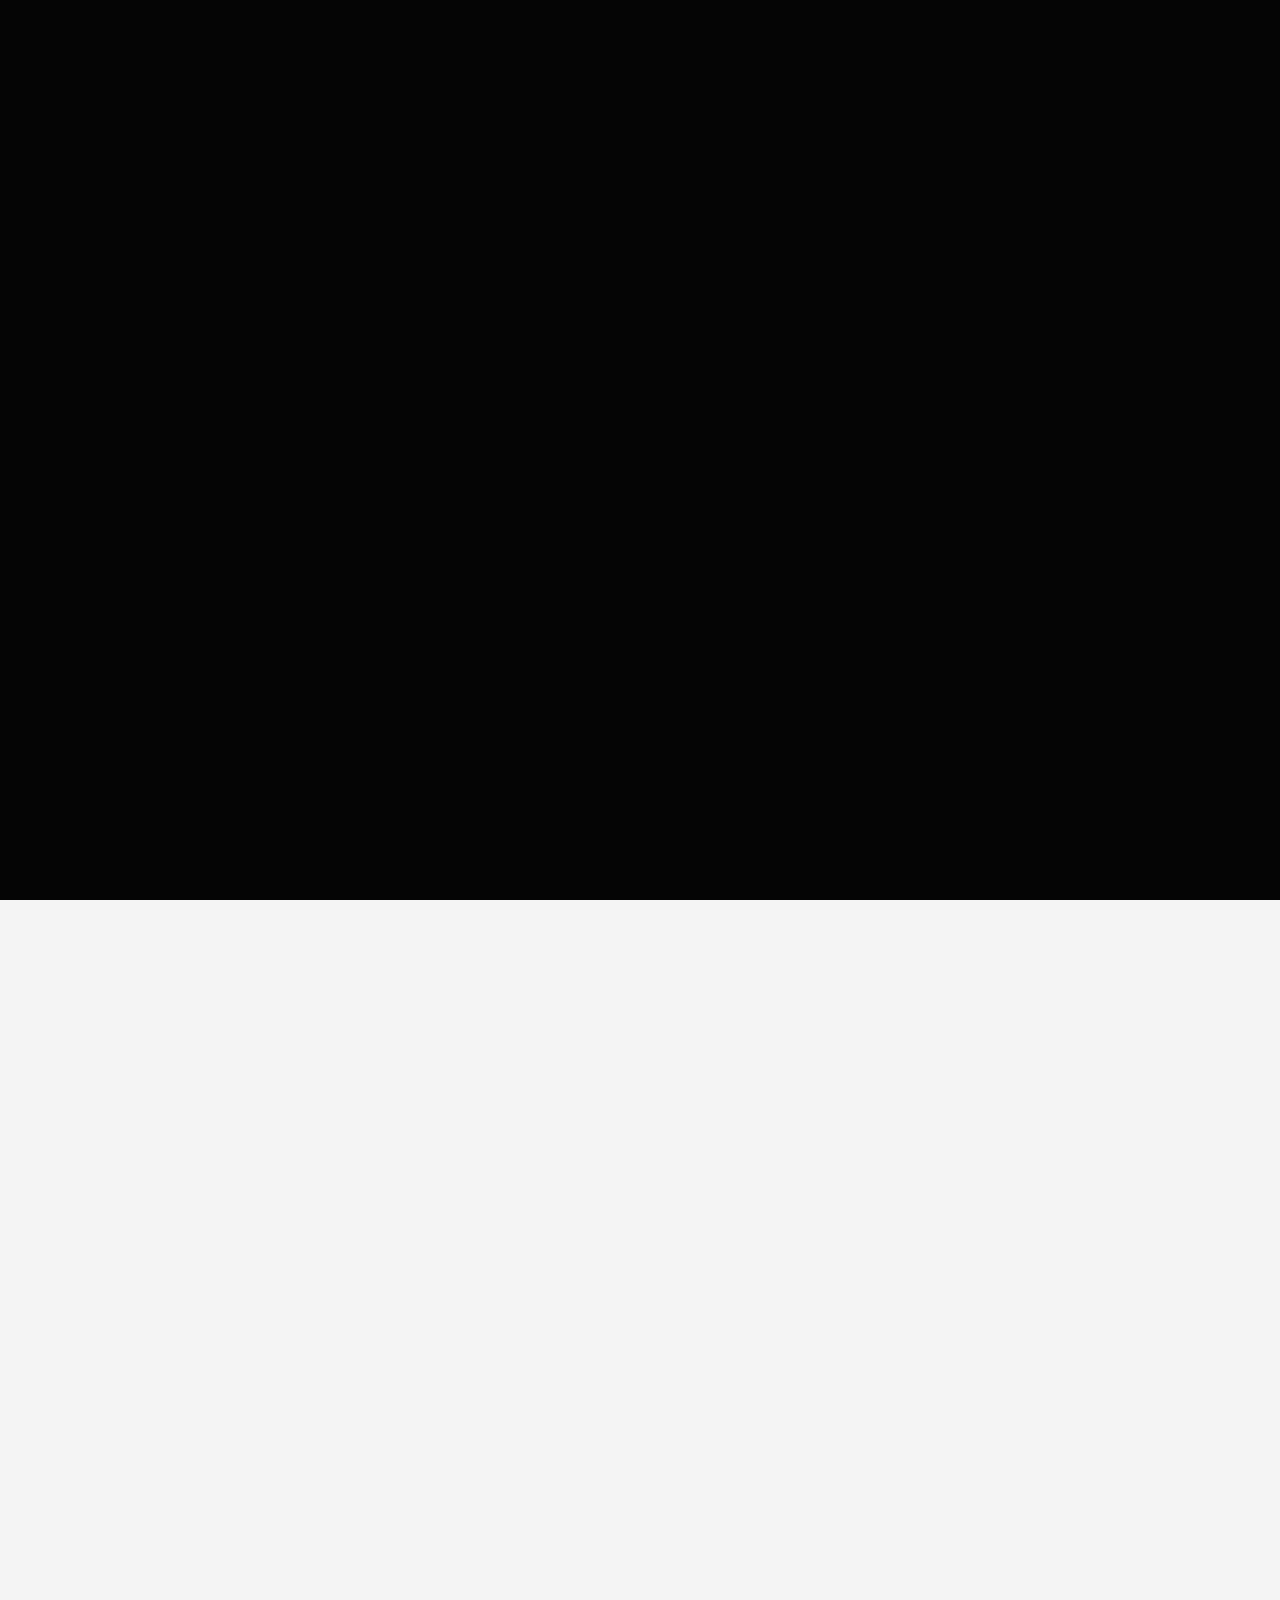
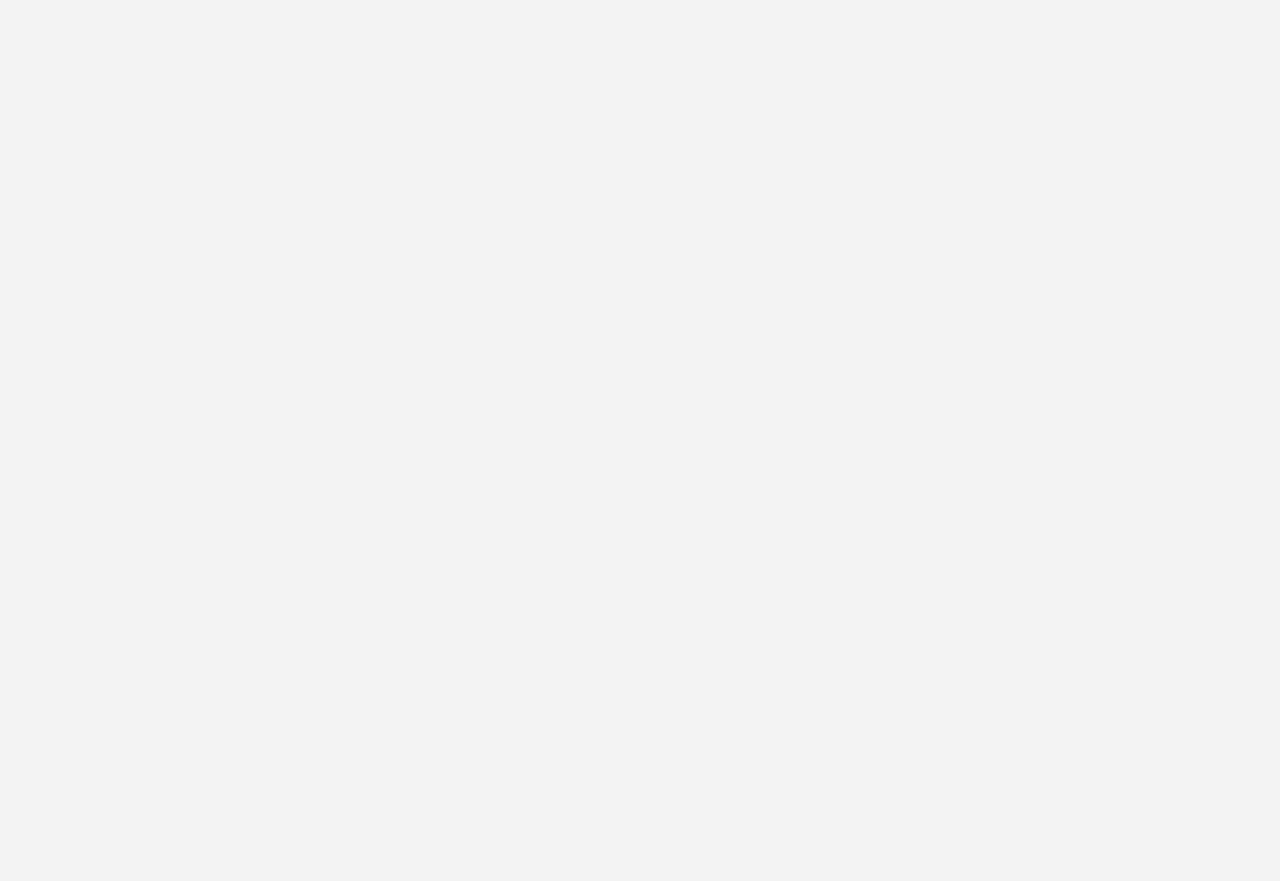
==== myprojects.html @ ae14dffa "- delete isotope and magnific-popup" ====
<!DOCTYPE html>
<html class="no-js" lang="en">
<head>

    <meta charset="utf-8">
    <title>Soin Roman - My Projects</title>
    <meta name="viewport" content="width=device-width, initial-scale=1, maximum-scale=1">

    <meta name="twitter:image:src" content="https://soinroma.github.io/portfolio/images/banner.png">
    <meta name="twitter:card" content="summary_large_image"/>
    <meta name="twitter:site" content="Soin Roman">
    <meta name="twitter:title" content="Portfolio">
    <meta name="twitter:description" content="Разрабатываю сайты для малого и среднего бизнеса.">

    <meta property="og:type" content="website"/>
    <meta property="og:url" content="https://soinroma.github.io/portfolio/"/>
    <meta property="og:title" content="Portfolio"/>
    <meta property="og:site_name" content="Soin Roman"/>
    <meta property="og:description" content="Разрабатываю сайты для малого и среднего бизнеса."/>
    <meta property="og:image" content="https://soinroma.github.io/portfolio/images/banner.png"/>
    <meta property="og:image:width" content="1200"/>
    <meta property="og:image:height" content="600"/>

    <link rel="shortcut icon" href="images/svg/favicon.svg" type="image/x-icon">
    <link rel="icon" href="images/svg/favicon.svg" type="image/x-icon">

    <link rel="stylesheet" href="plugins/bootstrap/base.css">
    <link rel="stylesheet" href="plugins/bootstrap/vendor.css">
    <link rel="stylesheet" href="plugins/font-awesome/font-awesome.min.css">
    <link rel="stylesheet" href="plugins/icons/icons.css">

    <link rel="stylesheet" href="css/main.css?v=6">

    <script src="plugins/jquery/modernizr.js"></script>

</head>


<body id="top">

<header>
    <a id="header-menu-trigger" href="#">
        <span class="header-menu-text"></span>
        <span class="header-menu-icon"></span>
    </a>

    <nav id="menu-nav-wrap">
        <a href="#" class="close-button" title="Закрыть"><span></span></a>
        <img class="logo-burger" src="images/svg/favicon.svg" width="30" height="30" alt="logo">
        <ul class="nav-list">
            <li class="current"><a href="index.html" title="">На главную</a></li>
        </ul>
        <ul class="header-social-list">
            <li>
                <a target="_blank" href="https://www.facebook.com/soinroman/"><i class="fa fa-facebook-square"></i></a>
            </li>
            <li>
                <a target="_blank" href="https://www.linkedin.com/in/soinroman/"><i class="fa fa-linkedin"></i></a>
            </li>
            <li>
                <a target="_blank" href="https://vk.com/soin_roman"><i class="fa fa-vk"></i></a>
            </li>
            <li>
                <a target="_blank" href="https://t.me/soin_roman">
                    <svg xmlns="http://www.w3.org/2000/svg" width="18" height="18" fill="currentColor"
                         class="bi bi-telegram" viewBox="0 0 16 16">
                        <path d="M16 8A8 8 0 1 1 0 8a8 8 0 0 1 16 0zM8.287 5.906c-.778.324-2.334.994-4.666 2.01-.378.15-.577.298-.595.442-.03.243.275.339.69.47l.175.055c.408.133.958.288 1.243.294.26.006.549-.1.868-.32 2.179-1.471 3.304-2.214 3.374-2.23.05-.012.12-.026.166.016.047.041.042.12.037.141-.03.129-1.227 1.241-1.846 1.817-.193.18-.33.307-.358.336a8.154 8.154 0 0 1-.188.186c-.38.366-.664.64.015 1.088.327.216.589.393.85.571.284.194.568.387.936.629.093.06.183.125.27.187.331.236.63.448.997.414.214-.02.435-.22.547-.82.265-1.417.786-4.486.906-5.751a1.426 1.426 0 0 0-.013-.315.337.337 0 0 0-.114-.217.526.526 0 0 0-.31-.093c-.3.005-.763.166-2.984 1.09z"/>
                    </svg>
                </a>
            </li>
            <li>
                <a target="_blank" href="https://www.instagram.com/soin_roman/"><i class="fa fa-instagram"></i></a>
            </li>
            <li>
                <a target="_blank" href="https://github.com/SoinRoma"><i class="fa fa-github"></i></a>
            </li>
        </ul>
    </nav>

</header>

<section id="portfolio3">

    <div class="row narrow section-intro with-bottom-sep">
        <div class="col-twelve myProjectsHead">
            <h1 class="animate-this">Мои проекты</h1>
            <p class="lead animate-this">
                В свободное время разрабатываю авторские проекты.
            </p>
        </div>
    </div>

    <div class="row portfolio-content">
        <div class="col-twelve">
            <div id="folio-wrap-2" class="bricks-wrapper">

                <div class="brick folio-item">
                    <div class="item-wrap animate-this">
                        <a target="_blank" href="https://soinroma.github.io/car-showroom/" class="overlay pointer">
                            <img src="images/sites/CarShowroom.png" alt="CarShowroom">
                            <div class="item-text">
									<span class="folio-types">
										HTML CSS JS
									</span>
                                <h3 class="folio-title">Промосайт для автосалона!</h3>
                            </div>
                        </a>
                    </div>
                </div>

                <div class="brick folio-item">
                    <div class="item-wrap animate-this">
                        <a target="_blank" href="https://soinroma.github.io/steam-shop/index.html"
                           class="overlay pointer">
                            <img src="images/sites/SteamShop.png" alt="SteamShop">
                            <div class="item-text">
									<span class="folio-types">
										HTML CSS JS
									</span>
                                <h3 class="folio-title">SteamShop - покупай и играй!</h3>
                            </div>
                        </a>
                    </div>
                </div>

                <div class="brick folio-item">
                    <div class="item-wrap animate-this">
                        <a target="_blank" href="https://soinroma.github.io/flowers-shop/" class="overlay pointer">
                            <img src="images/sites/Flowers.png" alt="Flowers">
                            <div class="item-text">
									<span class="folio-types">
										HTML CSS JS
									</span>
                                <h3 class="folio-title">Flowers.uz - интернет магазин цветов</h3>
                            </div>
                        </a>
                    </div>
                </div>

                <div class="brick folio-item">
                    <div class="item-wrap animate-this">
                        <a target="_blank" href="https://soinroma.github.io/greenwich-apartments/"
                           class="overlay pointer">
                            <img src="images/sites/Greenwich.png" alt="Greenwich">
                            <div class="item-text">
									<span class="folio-types">
										HTML CSS JS
									</span>
                                <h3 class="folio-title">Квартира мечты!</h3>
                            </div>
                        </a>
                    </div>
                </div>

                <div class="brick folio-item">
                    <div class="item-wrap animate-this">
                        <a target="_blank" href="https://soinroma.github.io/landings-constructor/"
                           class="overlay pointer">
                            <img src="images/sites/Constructor.png" alt="Constructor">
                            <div class="item-text">
									<span class="folio-types">
										HTML CSS JS
									</span>
                                <h3 class="folio-title">Конструктор для одностраничных сайтов</h3>
                            </div>
                        </a>
                    </div>
                </div>

                <div class="brick folio-item">
                    <div class="item-wrap animate-this">
                        <a target="_blank" href="https://soinroma.github.io/delivery-food/" class="overlay pointer">
                            <img src="images/sites/DeliveryFood.png" alt="DeliveryFood">
                            <div class="item-text">
									<span class="folio-types">
										HTML CSS JS
									</span>
                                <h3 class="folio-title">Сайт для доставки еды!</h3>
                            </div>
                        </a>
                    </div>
                </div>

                <div class="brick folio-item">
                    <div class="item-wrap animate-this">
                        <a target="_blank" href="https://soinroma.github.io/urban-shop/" class="overlay pointer">
                            <img src="images/sites/UrbanShop.png" alt="UrbanShop">
                            <div class="item-text">
									<span class="folio-types">
										HTML CSS JS
									</span>
                                <h3 class="folio-title">Купи себе лучшую одежду!</h3>
                            </div>
                        </a>
                    </div>
                </div>

                <div class="brick folio-item">
                    <div class="item-wrap animate-this">
                        <a target="_blank" href="https://soinroma.github.io/ikea-shop/" class="overlay pointer">
                            <img src="images/sites/IKEA.png" alt="IKEA">
                            <div class="item-text">
									<span class="folio-types">
										HTML CSS JS
									</span>
                                <h3 class="folio-title">Сайт для магазина IKEA!</h3>
                            </div>
                        </a>
                    </div>
                </div>

                <div class="brick folio-item">
                    <div class="item-wrap animate-this">
                        <a target="_blank" href="https://soinroma.github.io/car-game/" class="overlay pointer">
                            <img src="images/sites/CarGame.png" alt="CarGame">
                            <div class="item-text">
									<span class="folio-types">
										HTML CSS JS
									</span>
                                <h3 class="folio-title">Браузенрная гоночная игра.</h3>
                            </div>
                        </a>
                    </div>
                </div>

                <div class="brick folio-item">
                    <div class="item-wrap animate-this">
                        <a target="_blank" href="https://soinroma.github.io/playstation5/" class="overlay pointer">
                            <img src="images/sites/PS5.png" alt="PS5">
                            <div class="item-text">
									<span class="folio-types">
										HTML CSS JS
									</span>
                                <h3 class="folio-title">Промосайт для PS5</h3>
                            </div>
                        </a>
                    </div>
                </div>

                <div class="brick folio-item">
                    <div class="item-wrap animate-this">
                        <a target="_blank" href="https://github.com/SoinRoma/Blog" class="overlay pointer">
                            <img src="images/sites/Blog.png" alt="Blog">
                            <div class="item-text">
									<span class="folio-types">
										HTML CSS PHP LARAVEL
									</span>
                                <h3 class="folio-title">Блог для постов!</h3>
                            </div>
                        </a>
                    </div>
                </div>

                <div class="brick folio-item">
                    <div class="item-wrap animate-this">
                        <a target="_blank" href="https://soinroma.github.io/spacex/" class="overlay pointer">
                            <img src="images/sites/SpaceX.png" alt="SpaceX">
                            <div class="item-text">
									<span class="folio-types">
										HTML CSS JS
									</span>
                                <h3 class="folio-title">Промосайт для SpaceX</h3>
                            </div>
                        </a>
                    </div>
                </div>

                <div class="brick folio-item">
                    <div class="item-wrap animate-this">
                        <a target="_blank" href="https://soinroma.github.io/coffee-shop/"
                           class="overlay pointer">
                            <img src="images/sites/FabricOfCoffee.png" alt="FabricOfCoffee">
                            <div class="item-text">
									<span class="folio-types">
										HTML CSS JS PHP
									</span>
                                <h3 class="folio-title">Закажи лучший кофе!</h3>
                            </div>
                        </a>
                    </div>
                </div>

                <div class="brick folio-item">
                    <div class="item-wrap animate-this">
                        <a target="_blank" href="https://soinroma.github.io/apartments-shop/" class="overlay pointer">
                            <img src="images/sites/Building.png" alt="Building">
                            <div class="item-text">
									<span class="folio-types">
										HTML CSS JS
									</span>
                                <h3 class="folio-title">Купи квартиру в Tashkent City!</h3>
                            </div>
                        </a>
                    </div>
                </div>

            </div>
        </div>
    </div>

</section>

<div id="preloader">
    <div id="loader"></div>
</div>

<script src="plugins/jquery/jquery.min.js"></script>
<script src="plugins/jquery/plugins.js"></script>
<script src="js/simple-skillbar.js"></script>
<script src="js/main.js"></script>

</body>

</html>
---- plugins/bootstrap/base.css ----
html{font-family:sans-serif;-ms-text-size-adjust:100%;-webkit-text-size-adjust:100%}body{margin:0}article,aside,details,figcaption,figure,footer,header,hgroup,main,menu,nav,section,summary{display:block}audio,canvas,progress,video{display:inline-block;vertical-align:baseline}audio:not([controls]){display:none;height:0}[hidden],template{display:none}a{background:0 0}a:active,a:hover{outline:0}abbr[title]{border-bottom:1px dotted}b,strong{font-weight:700}dfn{font-style:italic}h1{font-size:2em;margin:.67em 0}mark{background:#ff0;color:#000}small{font-size:80%}sub,sup{font-size:75%;line-height:0;position:relative;vertical-align:baseline}sup{top:-.5em}sub{bottom:-.25em}img{border:0}svg:not(:root){overflow:hidden}figure{margin:1em 40px}hr{-moz-box-sizing:content-box;box-sizing:content-box;height:0}pre{overflow:auto}code,kbd,pre,samp{font-family:monospace,monospace;font-size:1em}button,input,optgroup,select,textarea{color:inherit;font:inherit;margin:0}button{overflow:visible}button,select{text-transform:none}button,html input[type=button],input[type=reset],input[type=submit]{-webkit-appearance:button;cursor:pointer}button[disabled],html input[disabled]{cursor:default}button::-moz-focus-inner,input::-moz-focus-inner{border:0;padding:0}input{line-height:normal}input[type=checkbox],input[type=radio]{box-sizing:border-box;padding:0}input[type=number]::-webkit-inner-spin-button,input[type=number]::-webkit-outer-spin-button{height:auto}input[type=search]{-webkit-appearance:textfield;-moz-box-sizing:content-box;-webkit-box-sizing:content-box;box-sizing:content-box}input[type=search]::-webkit-search-cancel-button,input[type=search]::-webkit-search-decoration{-webkit-appearance:none}fieldset{border:1px solid silver;margin:0 2px;padding:.35em .625em .75em}legend{border:0;padding:0}textarea{overflow:auto}optgroup{font-weight:700}table{border-collapse:collapse;border-spacing:0}td,th{padding:0}html{font-size:62.5%;box-sizing:border-box}*,::after,::before{box-sizing:inherit}body{font-weight:400;line-height:1;text-rendering:optimizeLegibility;word-wrap:break-word;-webkit-overflow-scrolling:touch;-webkit-text-size-adjust:none}body,button,input{-moz-osx-font-smoothing:grayscale;-webkit-font-smoothing:antialiased}img,video{max-width:100%;height:auto}blockquote,dd,div,dl,dt,form,h1,h2,h3,h4,h5,h6,li,ol,p,pre,td,th,ul{margin:0;padding:0}h1,h2,h3,h4,h5,h6{-webkit-font-variant-ligatures:common-ligatures;font-variant-ligatures:common-ligatures;text-rendering:optimizeLegibility}em,i{font-style:italic;line-height:inherit}b,strong{font-weight:700;line-height:inherit}small{font-size:60%;line-height:inherit}ol,ul{list-style:none}li{display:block}a{text-decoration:none;line-height:inherit}a img{border:none}fieldset{margin:0;padding:0}input[type=email],input[type=number],input[type=password],input[type=search],input[type=tel],input[type=text],input[type=url],textarea{-webkit-appearance:none;-moz-appearance:none;appearance:none}.row{width:94%;max-width:1170px;margin:0 auto}.row:after,.row:before{content:"";display:table}.row:after{clear:both}.row .row{width:auto;max-width:none;margin-left:-20px;margin-right:-20px}.bgrid,[class*=col-]{float:left}[class*=col-]+[class*=col-].end{float:right}[class*=col-]{padding:0 20px}.col-one{width:8.33333%}.col-1-6,.col-two{width:16.66667%}.col-1-4,.col-three{width:25%}.col-1-3,.col-four{width:33.33333%}.col-five{width:41.66667%}.col-1-2,.col-six{width:50%}.col-seven{width:58.33333%}.col-2-3,.col-eight{width:66.66667%}.col-3-4,.col-nine{width:75%}.col-5-6,.col-ten{width:83.33333%}.col-eleven{width:91.66667%}.col-full,.col-twelve{width:100%}@media screen and (max-width:1024px){.row .row{margin-left:-18px;margin-right:-18px}[class*=col-]{padding:0 18px}}@media screen and (max-width:768px){.row{width:auto;padding-left:30px;padding-right:30px}.row .row{padding-left:0;padding-right:0;margin-left:-15px;margin-right:-15px}[class*=col-]{padding:0 15px}.tab-1-4{width:25%}.tab-1-3{width:33.33333%}.tab-1-2{width:50%}.tab-2-3{width:66.66667%}.tab-3-4{width:75%}.tab-full{width:100%}}@media screen and (max-width:600px){.row{padding-left:25px;padding-right:25px}.row .row{margin-left:-10px;margin-right:-10px}[class*=col-]{padding:0 10px}.mob-1-4{width:25%}.mob-1-2{width:50%}.mob-3-4{width:75%}.mob-full{width:100%}}@media screen and (max-width:400px){.row .row{padding-left:0;padding-right:0;margin-left:0;margin-right:0}[class*=col-]{width:100%!important;float:none!important;clear:both!important;margin-left:0;margin-right:0;padding:0}[class*=col-]+[class*=col-].end{float:none}}[class*=block-]:after,[class*=block-]:before{content:"";display:table}[class*=block-]:after{clear:both}.block-1-6 .bgrid{width:16.66667%}.block-1-4 .bgrid{width:25%}.block-1-3 .bgrid{width:33.33333%}.block-1-2 .bgrid{width:50%}.block-1-2 .bgrid:nth-child(2n+1),.block-1-3 .bgrid:nth-child(3n+1),.block-1-4 .bgrid:nth-child(4n+1),.block-1-6 .bgrid:nth-child(6n+1){clear:both}@media screen and (max-width:1024px){.block-s-1-6 .bgrid{width:16.66667%}.block-s-1-4 .bgrid{width:25%}.block-s-1-3 .bgrid{width:33.33333%}.block-s-1-2 .bgrid{width:50%}.block-s-full .bgrid{width:100%;clear:both}[class*=block-s-] .bgrid:nth-child(n){clear:none}.block-s-1-2 .bgrid:nth-child(2n+1),.block-s-1-3 .bgrid:nth-child(3n+1),.block-s-1-4 .bgrid:nth-child(4n+1),.block-s-1-6 .bgrid:nth-child(6n+1){clear:both}}@media screen and (max-width:768px){.block-tab-1-6 .bgrid{width:16.66667%}.block-tab-1-4 .bgrid{width:25%}.block-tab-1-3 .bgrid{width:33.33333%}.block-tab-1-2 .bgrid{width:50%}.block-tab-full .bgrid{width:100%;clear:both}[class*=block-tab-] .bgrid:nth-child(n){clear:none}.block-tab-1-2 .bgrid:nth-child(2n+1),.block-tab-1-3 .bgrid:nth-child(3n+1),.block-tab-1-4 .bgrid:nth-child(4n+1),.block-tab-1-6 .bgrid:nth-child(6n+1){clear:both}}@media screen and (max-width:600px){.block-mob-1-6 .bgrid{width:16.66667%}.block-mob-1-4 .bgrid{width:25%}.block-mob-1-3 .bgrid{width:33.33333%}.block-mob-1-2 .bgrid{width:50%}.block-mob-full .bgrid{width:100%;clear:both}[class*=block-mob-] .bgrid:nth-child(n){clear:none}.block-mob-1-2 .bgrid:nth-child(2n+1),.block-mob-1-3 .bgrid:nth-child(3n+1),.block-mob-1-4 .bgrid:nth-child(4n+1),.block-mob-1-6 .bgrid:nth-child(6n+1){clear:both}}@media screen and (max-width:400px){.stack .bgrid{width:100%!important;float:none!important;clear:both!important;margin-left:0;margin-right:0}}.group:after,.group:before{content:"";display:table}.group:after{clear:both}.hide{display:none}.invisible{visibility:hidden}.antialiased{-webkit-font-smoothing:antialiased;-moz-osx-font-smoothing:grayscale}.overflow-hidden{overflow:hidden}.remove-bottom{margin-bottom:0}.half-bottom{margin-bottom:1.5rem!important}.add-bottom{margin-bottom:3rem!important}.no-border{border:none}.full-width{width:100%}.text-center{text-align:center}.text-left{text-align:left}.text-right{text-align:right}.pull-left{float:left}.pull-right{float:right}.align-center{margin-left:auto;margin-right:auto;text-align:center}
---- plugins/bootstrap/vendor.css ----
.animated{-webkit-animation-duration:1s;animation-duration:1s;-webkit-animation-fill-mode:both;animation-fill-mode:both}.animated.infinite{-webkit-animation-iteration-count:infinite;animation-iteration-count:infinite}.animated.hinge{-webkit-animation-duration:2s;animation-duration:2s}.animated.bounceIn,.animated.bounceOut,.animated.flipOutX,.animated.flipOutY{-webkit-animation-duration:.75s;animation-duration:.75s}@-webkit-keyframes bounce{20%,53%,80%,from,to{-webkit-animation-timing-function:cubic-bezier(0.215,0.61,0.355,1);animation-timing-function:cubic-bezier(0.215,0.61,0.355,1);-webkit-transform:translate3d(0,0,0);transform:translate3d(0,0,0)}40%,43%{-webkit-animation-timing-function:cubic-bezier(0.755,0.05,0.855,0.06);animation-timing-function:cubic-bezier(0.755,0.05,0.855,0.06);-webkit-transform:translate3d(0,-30px,0);transform:translate3d(0,-30px,0)}70%{-webkit-animation-timing-function:cubic-bezier(0.755,0.05,0.855,0.06);animation-timing-function:cubic-bezier(0.755,0.05,0.855,0.06);-webkit-transform:translate3d(0,-15px,0);transform:translate3d(0,-15px,0)}90%{-webkit-transform:translate3d(0,-4px,0);transform:translate3d(0,-4px,0)}}@keyframes bounce{20%,53%,80%,from,to{-webkit-animation-timing-function:cubic-bezier(0.215,0.61,0.355,1);animation-timing-function:cubic-bezier(0.215,0.61,0.355,1);-webkit-transform:translate3d(0,0,0);transform:translate3d(0,0,0)}40%,43%{-webkit-animation-timing-function:cubic-bezier(0.755,0.05,0.855,0.06);animation-timing-function:cubic-bezier(0.755,0.05,0.855,0.06);-webkit-transform:translate3d(0,-30px,0);transform:translate3d(0,-30px,0)}70%{-webkit-animation-timing-function:cubic-bezier(0.755,0.05,0.855,0.06);animation-timing-function:cubic-bezier(0.755,0.05,0.855,0.06);-webkit-transform:translate3d(0,-15px,0);transform:translate3d(0,-15px,0)}90%{-webkit-transform:translate3d(0,-4px,0);transform:translate3d(0,-4px,0)}}.bounce{-webkit-animation-name:bounce;animation-name:bounce;-webkit-transform-origin:center bottom;transform-origin:center bottom}@-webkit-keyframes flash{50%,from,to{opacity:1}25%,75%{opacity:0}}@keyframes flash{50%,from,to{opacity:1}25%,75%{opacity:0}}.flash{-webkit-animation-name:flash;animation-name:flash}@-webkit-keyframes pulse{from{-webkit-transform:scale3d(1,1,1);transform:scale3d(1,1,1)}50%{-webkit-transform:scale3d(1.05,1.05,1.05);transform:scale3d(1.05,1.05,1.05)}to{-webkit-transform:scale3d(1,1,1);transform:scale3d(1,1,1)}}@keyframes pulse{from{-webkit-transform:scale3d(1,1,1);transform:scale3d(1,1,1)}50%{-webkit-transform:scale3d(1.05,1.05,1.05);transform:scale3d(1.05,1.05,1.05)}to{-webkit-transform:scale3d(1,1,1);transform:scale3d(1,1,1)}}.pulse{-webkit-animation-name:pulse;animation-name:pulse}@-webkit-keyframes rubberBand{from{-webkit-transform:scale3d(1,1,1);transform:scale3d(1,1,1)}30%{-webkit-transform:scale3d(1.25,0.75,1);transform:scale3d(1.25,0.75,1)}40%{-webkit-transform:scale3d(0.75,1.25,1);transform:scale3d(0.75,1.25,1)}50%{-webkit-transform:scale3d(1.15,0.85,1);transform:scale3d(1.15,0.85,1)}65%{-webkit-transform:scale3d(0.95,1.05,1);transform:scale3d(0.95,1.05,1)}75%{-webkit-transform:scale3d(1.05,0.95,1);transform:scale3d(1.05,0.95,1)}to{-webkit-transform:scale3d(1,1,1);transform:scale3d(1,1,1)}}@keyframes rubberBand{from{-webkit-transform:scale3d(1,1,1);transform:scale3d(1,1,1)}30%{-webkit-transform:scale3d(1.25,0.75,1);transform:scale3d(1.25,0.75,1)}40%{-webkit-transform:scale3d(0.75,1.25,1);transform:scale3d(0.75,1.25,1)}50%{-webkit-transform:scale3d(1.15,0.85,1);transform:scale3d(1.15,0.85,1)}65%{-webkit-transform:scale3d(0.95,1.05,1);transform:scale3d(0.95,1.05,1)}75%{-webkit-transform:scale3d(1.05,0.95,1);transform:scale3d(1.05,0.95,1)}to{-webkit-transform:scale3d(1,1,1);transform:scale3d(1,1,1)}}.rubberBand{-webkit-animation-name:rubberBand;animation-name:rubberBand}@-webkit-keyframes shake{from,to{-webkit-transform:translate3d(0,0,0);transform:translate3d(0,0,0)}10%,30%,50%,70%,90%{-webkit-transform:translate3d(-10px,0,0);transform:translate3d(-10px,0,0)}20%,40%,60%,80%{-webkit-transform:translate3d(10px,0,0);transform:translate3d(10px,0,0)}}@keyframes shake{from,to{-webkit-transform:translate3d(0,0,0);transform:translate3d(0,0,0)}10%,30%,50%,70%,90%{-webkit-transform:translate3d(-10px,0,0);transform:translate3d(-10px,0,0)}20%,40%,60%,80%{-webkit-transform:translate3d(10px,0,0);transform:translate3d(10px,0,0)}}.shake{-webkit-animation-name:shake;animation-name:shake}@-webkit-keyframes swing{20%{-webkit-transform:rotate3d(0,0,1,15deg);transform:rotate3d(0,0,1,15deg)}40%{-webkit-transform:rotate3d(0,0,1,-10deg);transform:rotate3d(0,0,1,-10deg)}60%{-webkit-transform:rotate3d(0,0,1,5deg);transform:rotate3d(0,0,1,5deg)}80%{-webkit-transform:rotate3d(0,0,1,-5deg);transform:rotate3d(0,0,1,-5deg)}to{-webkit-transform:rotate3d(0,0,1,0deg);transform:rotate3d(0,0,1,0deg)}}@keyframes swing{20%{-webkit-transform:rotate3d(0,0,1,15deg);transform:rotate3d(0,0,1,15deg)}40%{-webkit-transform:rotate3d(0,0,1,-10deg);transform:rotate3d(0,0,1,-10deg)}60%{-webkit-transform:rotate3d(0,0,1,5deg);transform:rotate3d(0,0,1,5deg)}80%{-webkit-transform:rotate3d(0,0,1,-5deg);transform:rotate3d(0,0,1,-5deg)}to{-webkit-transform:rotate3d(0,0,1,0deg);transform:rotate3d(0,0,1,0deg)}}.swing{-webkit-transform-origin:top center;transform-origin:top center;-webkit-animation-name:swing;animation-name:swing}@-webkit-keyframes tada{from{-webkit-transform:scale3d(1,1,1);transform:scale3d(1,1,1)}10%,20%{-webkit-transform:scale3d(0.9,0.9,0.9) rotate3d(0,0,1,-3deg);transform:scale3d(0.9,0.9,0.9) rotate3d(0,0,1,-3deg)}30%,50%,70%,90%{-webkit-transform:scale3d(1.1,1.1,1.1) rotate3d(0,0,1,3deg);transform:scale3d(1.1,1.1,1.1) rotate3d(0,0,1,3deg)}40%,60%,80%{-webkit-transform:scale3d(1.1,1.1,1.1) rotate3d(0,0,1,-3deg);transform:scale3d(1.1,1.1,1.1) rotate3d(0,0,1,-3deg)}to{-webkit-transform:scale3d(1,1,1);transform:scale3d(1,1,1)}}@keyframes tada{from{-webkit-transform:scale3d(1,1,1);transform:scale3d(1,1,1)}10%,20%{-webkit-transform:scale3d(0.9,0.9,0.9) rotate3d(0,0,1,-3deg);transform:scale3d(0.9,0.9,0.9) rotate3d(0,0,1,-3deg)}30%,50%,70%,90%{-webkit-transform:scale3d(1.1,1.1,1.1) rotate3d(0,0,1,3deg);transform:scale3d(1.1,1.1,1.1) rotate3d(0,0,1,3deg)}40%,60%,80%{-webkit-transform:scale3d(1.1,1.1,1.1) rotate3d(0,0,1,-3deg);transform:scale3d(1.1,1.1,1.1) rotate3d(0,0,1,-3deg)}to{-webkit-transform:scale3d(1,1,1);transform:scale3d(1,1,1)}}.tada{-webkit-animation-name:tada;animation-name:tada}@-webkit-keyframes wobble{from{-webkit-transform:none;transform:none}15%{-webkit-transform:translate3d(-25%,0,0) rotate3d(0,0,1,-5deg);transform:translate3d(-25%,0,0) rotate3d(0,0,1,-5deg)}30%{-webkit-transform:translate3d(20%,0,0) rotate3d(0,0,1,3deg);transform:translate3d(20%,0,0) rotate3d(0,0,1,3deg)}45%{-webkit-transform:translate3d(-15%,0,0) rotate3d(0,0,1,-3deg);transform:translate3d(-15%,0,0) rotate3d(0,0,1,-3deg)}60%{-webkit-transform:translate3d(10%,0,0) rotate3d(0,0,1,2deg);transform:translate3d(10%,0,0) rotate3d(0,0,1,2deg)}75%{-webkit-transform:translate3d(-5%,0,0) rotate3d(0,0,1,-1deg);transform:translate3d(-5%,0,0) rotate3d(0,0,1,-1deg)}to{-webkit-transform:none;transform:none}}@keyframes wobble{from{-webkit-transform:none;transform:none}15%{-webkit-transform:translate3d(-25%,0,0) rotate3d(0,0,1,-5deg);transform:translate3d(-25%,0,0) rotate3d(0,0,1,-5deg)}30%{-webkit-transform:translate3d(20%,0,0) rotate3d(0,0,1,3deg);transform:translate3d(20%,0,0) rotate3d(0,0,1,3deg)}45%{-webkit-transform:translate3d(-15%,0,0) rotate3d(0,0,1,-3deg);transform:translate3d(-15%,0,0) rotate3d(0,0,1,-3deg)}60%{-webkit-transform:translate3d(10%,0,0) rotate3d(0,0,1,2deg);transform:translate3d(10%,0,0) rotate3d(0,0,1,2deg)}75%{-webkit-transform:translate3d(-5%,0,0) rotate3d(0,0,1,-1deg);transform:translate3d(-5%,0,0) rotate3d(0,0,1,-1deg)}to{-webkit-transform:none;transform:none}}.wobble{-webkit-animation-name:wobble;animation-name:wobble}@-webkit-keyframes jello{11.1%,from,to{-webkit-transform:none;transform:none}22.2%{-webkit-transform:skewX(-12.5deg) skewY(-12.5deg);transform:skewX(-12.5deg) skewY(-12.5deg)}33.3%{-webkit-transform:skewX(6.25deg) skewY(6.25deg);transform:skewX(6.25deg) skewY(6.25deg)}44.4%{-webkit-transform:skewX(-3.125deg) skewY(-3.125deg);transform:skewX(-3.125deg) skewY(-3.125deg)}55.5%{-webkit-transform:skewX(1.5625deg) skewY(1.5625deg);transform:skewX(1.5625deg) skewY(1.5625deg)}66.6%{-webkit-transform:skewX(-0.78125deg) skewY(-0.78125deg);transform:skewX(-0.78125deg) skewY(-0.78125deg)}77.7%{-webkit-transform:skewX(0.39063deg) skewY(0.39063deg);transform:skewX(0.39063deg) skewY(0.39063deg)}88.8%{-webkit-transform:skewX(-0.19531deg) skewY(-0.19531deg);transform:skewX(-0.19531deg) skewY(-0.19531deg)}}@keyframes jello{11.1%,from,to{-webkit-transform:none;transform:none}22.2%{-webkit-transform:skewX(-12.5deg) skewY(-12.5deg);transform:skewX(-12.5deg) skewY(-12.5deg)}33.3%{-webkit-transform:skewX(6.25deg) skewY(6.25deg);transform:skewX(6.25deg) skewY(6.25deg)}44.4%{-webkit-transform:skewX(-3.125deg) skewY(-3.125deg);transform:skewX(-3.125deg) skewY(-3.125deg)}55.5%{-webkit-transform:skewX(1.5625deg) skewY(1.5625deg);transform:skewX(1.5625deg) skewY(1.5625deg)}66.6%{-webkit-transform:skewX(-0.78125deg) skewY(-0.78125deg);transform:skewX(-0.78125deg) skewY(-0.78125deg)}77.7%{-webkit-transform:skewX(0.39063deg) skewY(0.39063deg);transform:skewX(0.39063deg) skewY(0.39063deg)}88.8%{-webkit-transform:skewX(-0.19531deg) skewY(-0.19531deg);transform:skewX(-0.19531deg) skewY(-0.19531deg)}}.jello{-webkit-animation-name:jello;animation-name:jello;-webkit-transform-origin:center;transform-origin:center}@-webkit-keyframes bounceIn{20%,40%,60%,80%,from,to{-webkit-animation-timing-function:cubic-bezier(0.215,0.61,0.355,1);animation-timing-function:cubic-bezier(0.215,0.61,0.355,1)}0%{opacity:0;-webkit-transform:scale3d(0.3,0.3,0.3);transform:scale3d(0.3,0.3,0.3)}20%{-webkit-transform:scale3d(1.1,1.1,1.1);transform:scale3d(1.1,1.1,1.1)}40%{-webkit-transform:scale3d(0.9,0.9,0.9);transform:scale3d(0.9,0.9,0.9)}60%{opacity:1;-webkit-transform:scale3d(1.03,1.03,1.03);transform:scale3d(1.03,1.03,1.03)}80%{-webkit-transform:scale3d(0.97,0.97,0.97);transform:scale3d(0.97,0.97,0.97)}to{opacity:1;-webkit-transform:scale3d(1,1,1);transform:scale3d(1,1,1)}}@keyframes bounceIn{20%,40%,60%,80%,from,to{-webkit-animation-timing-function:cubic-bezier(0.215,0.61,0.355,1);animation-timing-function:cubic-bezier(0.215,0.61,0.355,1)}0%{opacity:0;-webkit-transform:scale3d(0.3,0.3,0.3);transform:scale3d(0.3,0.3,0.3)}20%{-webkit-transform:scale3d(1.1,1.1,1.1);transform:scale3d(1.1,1.1,1.1)}40%{-webkit-transform:scale3d(0.9,0.9,0.9);transform:scale3d(0.9,0.9,0.9)}60%{opacity:1;-webkit-transform:scale3d(1.03,1.03,1.03);transform:scale3d(1.03,1.03,1.03)}80%{-webkit-transform:scale3d(0.97,0.97,0.97);transform:scale3d(0.97,0.97,0.97)}to{opacity:1;-webkit-transform:scale3d(1,1,1);transform:scale3d(1,1,1)}}.bounceIn{-webkit-animation-name:bounceIn;animation-name:bounceIn}@-webkit-keyframes bounceInDown{60%,75%,90%,from,to{-webkit-animation-timing-function:cubic-bezier(0.215,0.61,0.355,1);animation-timing-function:cubic-bezier(0.215,0.61,0.355,1)}0%{opacity:0;-webkit-transform:translate3d(0,-3000px,0);transform:translate3d(0,-3000px,0)}60%{opacity:1;-webkit-transform:translate3d(0,25px,0);transform:translate3d(0,25px,0)}75%{-webkit-transform:translate3d(0,-10px,0);transform:translate3d(0,-10px,0)}90%{-webkit-transform:translate3d(0,5px,0);transform:translate3d(0,5px,0)}to{-webkit-transform:none;transform:none}}@keyframes bounceInDown{60%,75%,90%,from,to{-webkit-animation-timing-function:cubic-bezier(0.215,0.61,0.355,1);animation-timing-function:cubic-bezier(0.215,0.61,0.355,1)}0%{opacity:0;-webkit-transform:translate3d(0,-3000px,0);transform:translate3d(0,-3000px,0)}60%{opacity:1;-webkit-transform:translate3d(0,25px,0);transform:translate3d(0,25px,0)}75%{-webkit-transform:translate3d(0,-10px,0);transform:translate3d(0,-10px,0)}90%{-webkit-transform:translate3d(0,5px,0);transform:translate3d(0,5px,0)}to{-webkit-transform:none;transform:none}}.bounceInDown{-webkit-animation-name:bounceInDown;animation-name:bounceInDown}@-webkit-keyframes bounceInLeft{60%,75%,90%,from,to{-webkit-animation-timing-function:cubic-bezier(0.215,0.61,0.355,1);animation-timing-function:cubic-bezier(0.215,0.61,0.355,1)}0%{opacity:0;-webkit-transform:translate3d(-3000px,0,0);transform:translate3d(-3000px,0,0)}60%{opacity:1;-webkit-transform:translate3d(25px,0,0);transform:translate3d(25px,0,0)}75%{-webkit-transform:translate3d(-10px,0,0);transform:translate3d(-10px,0,0)}90%{-webkit-transform:translate3d(5px,0,0);transform:translate3d(5px,0,0)}to{-webkit-transform:none;transform:none}}@keyframes bounceInLeft{60%,75%,90%,from,to{-webkit-animation-timing-function:cubic-bezier(0.215,0.61,0.355,1);animation-timing-function:cubic-bezier(0.215,0.61,0.355,1)}0%{opacity:0;-webkit-transform:translate3d(-3000px,0,0);transform:translate3d(-3000px,0,0)}60%{opacity:1;-webkit-transform:translate3d(25px,0,0);transform:translate3d(25px,0,0)}75%{-webkit-transform:translate3d(-10px,0,0);transform:translate3d(-10px,0,0)}90%{-webkit-transform:translate3d(5px,0,0);transform:translate3d(5px,0,0)}to{-webkit-transform:none;transform:none}}.bounceInLeft{-webkit-animation-name:bounceInLeft;animation-name:bounceInLeft}@-webkit-keyframes bounceInRight{60%,75%,90%,from,to{-webkit-animation-timing-function:cubic-bezier(0.215,0.61,0.355,1);animation-timing-function:cubic-bezier(0.215,0.61,0.355,1)}from{opacity:0;-webkit-transform:translate3d(3000px,0,0);transform:translate3d(3000px,0,0)}60%{opacity:1;-webkit-transform:translate3d(-25px,0,0);transform:translate3d(-25px,0,0)}75%{-webkit-transform:translate3d(10px,0,0);transform:translate3d(10px,0,0)}90%{-webkit-transform:translate3d(-5px,0,0);transform:translate3d(-5px,0,0)}to{-webkit-transform:none;transform:none}}@keyframes bounceInRight{60%,75%,90%,from,to{-webkit-animation-timing-function:cubic-bezier(0.215,0.61,0.355,1);animation-timing-function:cubic-bezier(0.215,0.61,0.355,1)}from{opacity:0;-webkit-transform:translate3d(3000px,0,0);transform:translate3d(3000px,0,0)}60%{opacity:1;-webkit-transform:translate3d(-25px,0,0);transform:translate3d(-25px,0,0)}75%{-webkit-transform:translate3d(10px,0,0);transform:translate3d(10px,0,0)}90%{-webkit-transform:translate3d(-5px,0,0);transform:translate3d(-5px,0,0)}to{-webkit-transform:none;transform:none}}.bounceInRight{-webkit-animation-name:bounceInRight;animation-name:bounceInRight}@-webkit-keyframes bounceInUp{60%,75%,90%,from,to{-webkit-animation-timing-function:cubic-bezier(0.215,0.61,0.355,1);animation-timing-function:cubic-bezier(0.215,0.61,0.355,1)}from{opacity:0;-webkit-transform:translate3d(0,3000px,0);transform:translate3d(0,3000px,0)}60%{opacity:1;-webkit-transform:translate3d(0,-20px,0);transform:translate3d(0,-20px,0)}75%{-webkit-transform:translate3d(0,10px,0);transform:translate3d(0,10px,0)}90%{-webkit-transform:translate3d(0,-5px,0);transform:translate3d(0,-5px,0)}to{-webkit-transform:translate3d(0,0,0);transform:translate3d(0,0,0)}}@keyframes bounceInUp{60%,75%,90%,from,to{-webkit-animation-timing-function:cubic-bezier(0.215,0.61,0.355,1);animation-timing-function:cubic-bezier(0.215,0.61,0.355,1)}from{opacity:0;-webkit-transform:translate3d(0,3000px,0);transform:translate3d(0,3000px,0)}60%{opacity:1;-webkit-transform:translate3d(0,-20px,0);transform:translate3d(0,-20px,0)}75%{-webkit-transform:translate3d(0,10px,0);transform:translate3d(0,10px,0)}90%{-webkit-transform:translate3d(0,-5px,0);transform:translate3d(0,-5px,0)}to{-webkit-transform:translate3d(0,0,0);transform:translate3d(0,0,0)}}.bounceInUp{-webkit-animation-name:bounceInUp;animation-name:bounceInUp}@-webkit-keyframes bounceOut{20%{-webkit-transform:scale3d(0.9,0.9,0.9);transform:scale3d(0.9,0.9,0.9)}50%,55%{opacity:1;-webkit-transform:scale3d(1.1,1.1,1.1);transform:scale3d(1.1,1.1,1.1)}to{opacity:0;-webkit-transform:scale3d(0.3,0.3,0.3);transform:scale3d(0.3,0.3,0.3)}}@keyframes bounceOut{20%{-webkit-transform:scale3d(0.9,0.9,0.9);transform:scale3d(0.9,0.9,0.9)}50%,55%{opacity:1;-webkit-transform:scale3d(1.1,1.1,1.1);transform:scale3d(1.1,1.1,1.1)}to{opacity:0;-webkit-transform:scale3d(0.3,0.3,0.3);transform:scale3d(0.3,0.3,0.3)}}.bounceOut{-webkit-animation-name:bounceOut;animation-name:bounceOut}@-webkit-keyframes bounceOutDown{20%{-webkit-transform:translate3d(0,10px,0);transform:translate3d(0,10px,0)}40%,45%{opacity:1;-webkit-transform:translate3d(0,-20px,0);transform:translate3d(0,-20px,0)}to{opacity:0;-webkit-transform:translate3d(0,2000px,0);transform:translate3d(0,2000px,0)}}@keyframes bounceOutDown{20%{-webkit-transform:translate3d(0,10px,0);transform:translate3d(0,10px,0)}40%,45%{opacity:1;-webkit-transform:translate3d(0,-20px,0);transform:translate3d(0,-20px,0)}to{opacity:0;-webkit-transform:translate3d(0,2000px,0);transform:translate3d(0,2000px,0)}}.bounceOutDown{-webkit-animation-name:bounceOutDown;animation-name:bounceOutDown}@-webkit-keyframes bounceOutLeft{20%{opacity:1;-webkit-transform:translate3d(20px,0,0);transform:translate3d(20px,0,0)}to{opacity:0;-webkit-transform:translate3d(-2000px,0,0);transform:translate3d(-2000px,0,0)}}@keyframes bounceOutLeft{20%{opacity:1;-webkit-transform:translate3d(20px,0,0);transform:translate3d(20px,0,0)}to{opacity:0;-webkit-transform:translate3d(-2000px,0,0);transform:translate3d(-2000px,0,0)}}.bounceOutLeft{-webkit-animation-name:bounceOutLeft;animation-name:bounceOutLeft}@-webkit-keyframes bounceOutRight{20%{opacity:1;-webkit-transform:translate3d(-20px,0,0);transform:translate3d(-20px,0,0)}to{opacity:0;-webkit-transform:translate3d(2000px,0,0);transform:translate3d(2000px,0,0)}}@keyframes bounceOutRight{20%{opacity:1;-webkit-transform:translate3d(-20px,0,0);transform:translate3d(-20px,0,0)}to{opacity:0;-webkit-transform:translate3d(2000px,0,0);transform:translate3d(2000px,0,0)}}.bounceOutRight{-webkit-animation-name:bounceOutRight;animation-name:bounceOutRight}@-webkit-keyframes bounceOutUp{20%{-webkit-transform:translate3d(0,-10px,0);transform:translate3d(0,-10px,0)}40%,45%{opacity:1;-webkit-transform:translate3d(0,20px,0);transform:translate3d(0,20px,0)}to{opacity:0;-webkit-transform:translate3d(0,-2000px,0);transform:translate3d(0,-2000px,0)}}@keyframes bounceOutUp{20%{-webkit-transform:translate3d(0,-10px,0);transform:translate3d(0,-10px,0)}40%,45%{opacity:1;-webkit-transform:translate3d(0,20px,0);transform:translate3d(0,20px,0)}to{opacity:0;-webkit-transform:translate3d(0,-2000px,0);transform:translate3d(0,-2000px,0)}}.bounceOutUp{-webkit-animation-name:bounceOutUp;animation-name:bounceOutUp}@-webkit-keyframes fadeIn{from{opacity:0}to{opacity:1}}@keyframes fadeIn{from{opacity:0}to{opacity:1}}.fadeIn{-webkit-animation-name:fadeIn;animation-name:fadeIn}@-webkit-keyframes fadeInDown{from{opacity:0;-webkit-transform:translate3d(0,-100%,0);transform:translate3d(0,-100%,0)}to{opacity:1;-webkit-transform:none;transform:none}}@keyframes fadeInDown{from{opacity:0;-webkit-transform:translate3d(0,-100%,0);transform:translate3d(0,-100%,0)}to{opacity:1;-webkit-transform:none;transform:none}}.fadeInDown{-webkit-animation-name:fadeInDown;animation-name:fadeInDown}@-webkit-keyframes fadeInDownBig{from{opacity:0;-webkit-transform:translate3d(0,-2000px,0);transform:translate3d(0,-2000px,0)}to{opacity:1;-webkit-transform:none;transform:none}}@keyframes fadeInDownBig{from{opacity:0;-webkit-transform:translate3d(0,-2000px,0);transform:translate3d(0,-2000px,0)}to{opacity:1;-webkit-transform:none;transform:none}}.fadeInDownBig{-webkit-animation-name:fadeInDownBig;animation-name:fadeInDownBig}@-webkit-keyframes fadeInLeft{from{opacity:0;-webkit-transform:translate3d(-100%,0,0);transform:translate3d(-100%,0,0)}to{opacity:1;-webkit-transform:none;transform:none}}@keyframes fadeInLeft{from{opacity:0;-webkit-transform:translate3d(-100%,0,0);transform:translate3d(-100%,0,0)}to{opacity:1;-webkit-transform:none;transform:none}}.fadeInLeft{-webkit-animation-name:fadeInLeft;animation-name:fadeInLeft}@-webkit-keyframes fadeInLeftBig{from{opacity:0;-webkit-transform:translate3d(-2000px,0,0);transform:translate3d(-2000px,0,0)}to{opacity:1;-webkit-transform:none;transform:none}}@keyframes fadeInLeftBig{from{opacity:0;-webkit-transform:translate3d(-2000px,0,0);transform:translate3d(-2000px,0,0)}to{opacity:1;-webkit-transform:none;transform:none}}.fadeInLeftBig{-webkit-animation-name:fadeInLeftBig;animation-name:fadeInLeftBig}@-webkit-keyframes fadeInRight{from{opacity:0;-webkit-transform:translate3d(100%,0,0);transform:translate3d(100%,0,0)}to{opacity:1;-webkit-transform:none;transform:none}}@keyframes fadeInRight{from{opacity:0;-webkit-transform:translate3d(100%,0,0);transform:translate3d(100%,0,0)}to{opacity:1;-webkit-transform:none;transform:none}}.fadeInRight{-webkit-animation-name:fadeInRight;animation-name:fadeInRight}@-webkit-keyframes fadeInRightBig{from{opacity:0;-webkit-transform:translate3d(2000px,0,0);transform:translate3d(2000px,0,0)}to{opacity:1;-webkit-transform:none;transform:none}}@keyframes fadeInRightBig{from{opacity:0;-webkit-transform:translate3d(2000px,0,0);transform:translate3d(2000px,0,0)}to{opacity:1;-webkit-transform:none;transform:none}}.fadeInRightBig{-webkit-animation-name:fadeInRightBig;animation-name:fadeInRightBig}@-webkit-keyframes fadeInUp{from{opacity:0;-webkit-transform:translate3d(0,100%,0);transform:translate3d(0,100%,0)}to{opacity:1;-webkit-transform:none;transform:none}}@keyframes fadeInUp{from{opacity:0;-webkit-transform:translate3d(0,100%,0);transform:translate3d(0,100%,0)}to{opacity:1;-webkit-transform:none;transform:none}}.fadeInUp{-webkit-animation-name:fadeInUp;animation-name:fadeInUp}@-webkit-keyframes fadeInUpBig{from{opacity:0;-webkit-transform:translate3d(0,2000px,0);transform:translate3d(0,2000px,0)}to{opacity:1;-webkit-transform:none;transform:none}}@keyframes fadeInUpBig{from{opacity:0;-webkit-transform:translate3d(0,2000px,0);transform:translate3d(0,2000px,0)}to{opacity:1;-webkit-transform:none;transform:none}}.fadeInUpBig{-webkit-animation-name:fadeInUpBig;animation-name:fadeInUpBig}@-webkit-keyframes fadeOut{from{opacity:1}to{opacity:0}}@keyframes fadeOut{from{opacity:1}to{opacity:0}}.fadeOut{-webkit-animation-name:fadeOut;animation-name:fadeOut}@-webkit-keyframes fadeOutDown{from{opacity:1}to{opacity:0;-webkit-transform:translate3d(0,100%,0);transform:translate3d(0,100%,0)}}@keyframes fadeOutDown{from{opacity:1}to{opacity:0;-webkit-transform:translate3d(0,100%,0);transform:translate3d(0,100%,0)}}.fadeOutDown{-webkit-animation-name:fadeOutDown;animation-name:fadeOutDown}@-webkit-keyframes fadeOutDownBig{from{opacity:1}to{opacity:0;-webkit-transform:translate3d(0,2000px,0);transform:translate3d(0,2000px,0)}}@keyframes fadeOutDownBig{from{opacity:1}to{opacity:0;-webkit-transform:translate3d(0,2000px,0);transform:translate3d(0,2000px,0)}}.fadeOutDownBig{-webkit-animation-name:fadeOutDownBig;animation-name:fadeOutDownBig}@-webkit-keyframes fadeOutLeft{from{opacity:1}to{opacity:0;-webkit-transform:translate3d(-100%,0,0);transform:translate3d(-100%,0,0)}}@keyframes fadeOutLeft{from{opacity:1}to{opacity:0;-webkit-transform:translate3d(-100%,0,0);transform:translate3d(-100%,0,0)}}.fadeOutLeft{-webkit-animation-name:fadeOutLeft;animation-name:fadeOutLeft}@-webkit-keyframes fadeOutLeftBig{from{opacity:1}to{opacity:0;-webkit-transform:translate3d(-2000px,0,0);transform:translate3d(-2000px,0,0)}}@keyframes fadeOutLeftBig{from{opacity:1}to{opacity:0;-webkit-transform:translate3d(-2000px,0,0);transform:translate3d(-2000px,0,0)}}.fadeOutLeftBig{-webkit-animation-name:fadeOutLeftBig;animation-name:fadeOutLeftBig}@-webkit-keyframes fadeOutRight{from{opacity:1}to{opacity:0;-webkit-transform:translate3d(100%,0,0);transform:translate3d(100%,0,0)}}@keyframes fadeOutRight{from{opacity:1}to{opacity:0;-webkit-transform:translate3d(100%,0,0);transform:translate3d(100%,0,0)}}.fadeOutRight{-webkit-animation-name:fadeOutRight;animation-name:fadeOutRight}@-webkit-keyframes fadeOutRightBig{from{opacity:1}to{opacity:0;-webkit-transform:translate3d(2000px,0,0);transform:translate3d(2000px,0,0)}}@keyframes fadeOutRightBig{from{opacity:1}to{opacity:0;-webkit-transform:translate3d(2000px,0,0);transform:translate3d(2000px,0,0)}}.fadeOutRightBig{-webkit-animation-name:fadeOutRightBig;animation-name:fadeOutRightBig}@-webkit-keyframes fadeOutUp{from{opacity:1}to{opacity:0;-webkit-transform:translate3d(0,-100%,0);transform:translate3d(0,-100%,0)}}@keyframes fadeOutUp{from{opacity:1}to{opacity:0;-webkit-transform:translate3d(0,-100%,0);transform:translate3d(0,-100%,0)}}.fadeOutUp{-webkit-animation-name:fadeOutUp;animation-name:fadeOutUp}@-webkit-keyframes fadeOutUpBig{from{opacity:1}to{opacity:0;-webkit-transform:translate3d(0,-2000px,0);transform:translate3d(0,-2000px,0)}}@keyframes fadeOutUpBig{from{opacity:1}to{opacity:0;-webkit-transform:translate3d(0,-2000px,0);transform:translate3d(0,-2000px,0)}}.fadeOutUpBig{-webkit-animation-name:fadeOutUpBig;animation-name:fadeOutUpBig}@-webkit-keyframes flip{from{-webkit-transform:perspective(400px) rotate3d(0,1,0,-360deg);transform:perspective(400px) rotate3d(0,1,0,-360deg);-webkit-animation-timing-function:ease-out;animation-timing-function:ease-out}40%{-webkit-transform:perspective(400px) translate3d(0,0,150px) rotate3d(0,1,0,-190deg);transform:perspective(400px) translate3d(0,0,150px) rotate3d(0,1,0,-190deg);-webkit-animation-timing-function:ease-out;animation-timing-function:ease-out}50%{-webkit-transform:perspective(400px) translate3d(0,0,150px) rotate3d(0,1,0,-170deg);transform:perspective(400px) translate3d(0,0,150px) rotate3d(0,1,0,-170deg);-webkit-animation-timing-function:ease-in;animation-timing-function:ease-in}80%{-webkit-transform:perspective(400px) scale3d(0.95,0.95,0.95);transform:perspective(400px) scale3d(0.95,0.95,0.95);-webkit-animation-timing-function:ease-in;animation-timing-function:ease-in}to{-webkit-transform:perspective(400px);transform:perspective(400px);-webkit-animation-timing-function:ease-in;animation-timing-function:ease-in}}@keyframes flip{from{-webkit-transform:perspective(400px) rotate3d(0,1,0,-360deg);transform:perspective(400px) rotate3d(0,1,0,-360deg);-webkit-animation-timing-function:ease-out;animation-timing-function:ease-out}40%{-webkit-transform:perspective(400px) translate3d(0,0,150px) rotate3d(0,1,0,-190deg);transform:perspective(400px) translate3d(0,0,150px) rotate3d(0,1,0,-190deg);-webkit-animation-timing-function:ease-out;animation-timing-function:ease-out}50%{-webkit-transform:perspective(400px) translate3d(0,0,150px) rotate3d(0,1,0,-170deg);transform:perspective(400px) translate3d(0,0,150px) rotate3d(0,1,0,-170deg);-webkit-animation-timing-function:ease-in;animation-timing-function:ease-in}80%{-webkit-transform:perspective(400px) scale3d(0.95,0.95,0.95);transform:perspective(400px) scale3d(0.95,0.95,0.95);-webkit-animation-timing-function:ease-in;animation-timing-function:ease-in}to{-webkit-transform:perspective(400px);transform:perspective(400px);-webkit-animation-timing-function:ease-in;animation-timing-function:ease-in}}.animated.flip{-webkit-backface-visibility:visible;backface-visibility:visible;-webkit-animation-name:flip;animation-name:flip}@-webkit-keyframes flipInX{from{-webkit-transform:perspective(400px) rotate3d(1,0,0,90deg);transform:perspective(400px) rotate3d(1,0,0,90deg);-webkit-animation-timing-function:ease-in;animation-timing-function:ease-in;opacity:0}40%{-webkit-transform:perspective(400px) rotate3d(1,0,0,-20deg);transform:perspective(400px) rotate3d(1,0,0,-20deg);-webkit-animation-timing-function:ease-in;animation-timing-function:ease-in}60%{-webkit-transform:perspective(400px) rotate3d(1,0,0,10deg);transform:perspective(400px) rotate3d(1,0,0,10deg);opacity:1}80%{-webkit-transform:perspective(400px) rotate3d(1,0,0,-5deg);transform:perspective(400px) rotate3d(1,0,0,-5deg)}to{-webkit-transform:perspective(400px);transform:perspective(400px)}}@keyframes flipInX{from{-webkit-transform:perspective(400px) rotate3d(1,0,0,90deg);transform:perspective(400px) rotate3d(1,0,0,90deg);-webkit-animation-timing-function:ease-in;animation-timing-function:ease-in;opacity:0}40%{-webkit-transform:perspective(400px) rotate3d(1,0,0,-20deg);transform:perspective(400px) rotate3d(1,0,0,-20deg);-webkit-animation-timing-function:ease-in;animation-timing-function:ease-in}60%{-webkit-transform:perspective(400px) rotate3d(1,0,0,10deg);transform:perspective(400px) rotate3d(1,0,0,10deg);opacity:1}80%{-webkit-transform:perspective(400px) rotate3d(1,0,0,-5deg);transform:perspective(400px) rotate3d(1,0,0,-5deg)}to{-webkit-transform:perspective(400px);transform:perspective(400px)}}.flipInX{-webkit-backface-visibility:visible!important;backface-visibility:visible!important;-webkit-animation-name:flipInX;animation-name:flipInX}@-webkit-keyframes flipInY{from{-webkit-transform:perspective(400px) rotate3d(0,1,0,90deg);transform:perspective(400px) rotate3d(0,1,0,90deg);-webkit-animation-timing-function:ease-in;animation-timing-function:ease-in;opacity:0}40%{-webkit-transform:perspective(400px) rotate3d(0,1,0,-20deg);transform:perspective(400px) rotate3d(0,1,0,-20deg);-webkit-animation-timing-function:ease-in;animation-timing-function:ease-in}60%{-webkit-transform:perspective(400px) rotate3d(0,1,0,10deg);transform:perspective(400px) rotate3d(0,1,0,10deg);opacity:1}80%{-webkit-transform:perspective(400px) rotate3d(0,1,0,-5deg);transform:perspective(400px) rotate3d(0,1,0,-5deg)}to{-webkit-transform:perspective(400px);transform:perspective(400px)}}@keyframes flipInY{from{-webkit-transform:perspective(400px) rotate3d(0,1,0,90deg);transform:perspective(400px) rotate3d(0,1,0,90deg);-webkit-animation-timing-function:ease-in;animation-timing-function:ease-in;opacity:0}40%{-webkit-transform:perspective(400px) rotate3d(0,1,0,-20deg);transform:perspective(400px) rotate3d(0,1,0,-20deg);-webkit-animation-timing-function:ease-in;animation-timing-function:ease-in}60%{-webkit-transform:perspective(400px) rotate3d(0,1,0,10deg);transform:perspective(400px) rotate3d(0,1,0,10deg);opacity:1}80%{-webkit-transform:perspective(400px) rotate3d(0,1,0,-5deg);transform:perspective(400px) rotate3d(0,1,0,-5deg)}to{-webkit-transform:perspective(400px);transform:perspective(400px)}}.flipInY{-webkit-backface-visibility:visible!important;backface-visibility:visible!important;-webkit-animation-name:flipInY;animation-name:flipInY}@-webkit-keyframes flipOutX{from{-webkit-transform:perspective(400px);transform:perspective(400px)}30%{-webkit-transform:perspective(400px) rotate3d(1,0,0,-20deg);transform:perspective(400px) rotate3d(1,0,0,-20deg);opacity:1}to{-webkit-transform:perspective(400px) rotate3d(1,0,0,90deg);transform:perspective(400px) rotate3d(1,0,0,90deg);opacity:0}}@keyframes flipOutX{from{-webkit-transform:perspective(400px);transform:perspective(400px)}30%{-webkit-transform:perspective(400px) rotate3d(1,0,0,-20deg);transform:perspective(400px) rotate3d(1,0,0,-20deg);opacity:1}to{-webkit-transform:perspective(400px) rotate3d(1,0,0,90deg);transform:perspective(400px) rotate3d(1,0,0,90deg);opacity:0}}.flipOutX{-webkit-animation-name:flipOutX;animation-name:flipOutX;-webkit-backface-visibility:visible!important;backface-visibility:visible!important}@-webkit-keyframes flipOutY{from{-webkit-transform:perspective(400px);transform:perspective(400px)}30%{-webkit-transform:perspective(400px) rotate3d(0,1,0,-15deg);transform:perspective(400px) rotate3d(0,1,0,-15deg);opacity:1}to{-webkit-transform:perspective(400px) rotate3d(0,1,0,90deg);transform:perspective(400px) rotate3d(0,1,0,90deg);opacity:0}}@keyframes flipOutY{from{-webkit-transform:perspective(400px);transform:perspective(400px)}30%{-webkit-transform:perspective(400px) rotate3d(0,1,0,-15deg);transform:perspective(400px) rotate3d(0,1,0,-15deg);opacity:1}to{-webkit-transform:perspective(400px) rotate3d(0,1,0,90deg);transform:perspective(400px) rotate3d(0,1,0,90deg);opacity:0}}.flipOutY{-webkit-backface-visibility:visible!important;backface-visibility:visible!important;-webkit-animation-name:flipOutY;animation-name:flipOutY}@-webkit-keyframes lightSpeedIn{from{-webkit-transform:translate3d(100%,0,0) skewX(-30deg);transform:translate3d(100%,0,0) skewX(-30deg);opacity:0}60%{-webkit-transform:skewX(20deg);transform:skewX(20deg);opacity:1}80%{-webkit-transform:skewX(-5deg);transform:skewX(-5deg);opacity:1}to{-webkit-transform:none;transform:none;opacity:1}}@keyframes lightSpeedIn{from{-webkit-transform:translate3d(100%,0,0) skewX(-30deg);transform:translate3d(100%,0,0) skewX(-30deg);opacity:0}60%{-webkit-transform:skewX(20deg);transform:skewX(20deg);opacity:1}80%{-webkit-transform:skewX(-5deg);transform:skewX(-5deg);opacity:1}to{-webkit-transform:none;transform:none;opacity:1}}.lightSpeedIn{-webkit-animation-name:lightSpeedIn;animation-name:lightSpeedIn;-webkit-animation-timing-function:ease-out;animation-timing-function:ease-out}@-webkit-keyframes lightSpeedOut{from{opacity:1}to{-webkit-transform:translate3d(100%,0,0) skewX(30deg);transform:translate3d(100%,0,0) skewX(30deg);opacity:0}}@keyframes lightSpeedOut{from{opacity:1}to{-webkit-transform:translate3d(100%,0,0) skewX(30deg);transform:translate3d(100%,0,0) skewX(30deg);opacity:0}}.lightSpeedOut{-webkit-animation-name:lightSpeedOut;animation-name:lightSpeedOut;-webkit-animation-timing-function:ease-in;animation-timing-function:ease-in}@-webkit-keyframes rotateIn{from{-webkit-transform-origin:center;transform-origin:center;-webkit-transform:rotate3d(0,0,1,-200deg);transform:rotate3d(0,0,1,-200deg);opacity:0}to{-webkit-transform-origin:center;transform-origin:center;-webkit-transform:none;transform:none;opacity:1}}@keyframes rotateIn{from{-webkit-transform-origin:center;transform-origin:center;-webkit-transform:rotate3d(0,0,1,-200deg);transform:rotate3d(0,0,1,-200deg);opacity:0}to{-webkit-transform-origin:center;transform-origin:center;-webkit-transform:none;transform:none;opacity:1}}.rotateIn{-webkit-animation-name:rotateIn;animation-name:rotateIn}@-webkit-keyframes rotateInDownLeft{from{-webkit-transform-origin:left bottom;transform-origin:left bottom;-webkit-transform:rotate3d(0,0,1,-45deg);transform:rotate3d(0,0,1,-45deg);opacity:0}to{-webkit-transform-origin:left bottom;transform-origin:left bottom;-webkit-transform:none;transform:none;opacity:1}}@keyframes rotateInDownLeft{from{-webkit-transform-origin:left bottom;transform-origin:left bottom;-webkit-transform:rotate3d(0,0,1,-45deg);transform:rotate3d(0,0,1,-45deg);opacity:0}to{-webkit-transform-origin:left bottom;transform-origin:left bottom;-webkit-transform:none;transform:none;opacity:1}}.rotateInDownLeft{-webkit-animation-name:rotateInDownLeft;animation-name:rotateInDownLeft}@-webkit-keyframes rotateInDownRight{from{-webkit-transform-origin:right bottom;transform-origin:right bottom;-webkit-transform:rotate3d(0,0,1,45deg);transform:rotate3d(0,0,1,45deg);opacity:0}to{-webkit-transform-origin:right bottom;transform-origin:right bottom;-webkit-transform:none;transform:none;opacity:1}}@keyframes rotateInDownRight{from{-webkit-transform-origin:right bottom;transform-origin:right bottom;-webkit-transform:rotate3d(0,0,1,45deg);transform:rotate3d(0,0,1,45deg);opacity:0}to{-webkit-transform-origin:right bottom;transform-origin:right bottom;-webkit-transform:none;transform:none;opacity:1}}.rotateInDownRight{-webkit-animation-name:rotateInDownRight;animation-name:rotateInDownRight}@-webkit-keyframes rotateInUpLeft{from{-webkit-transform-origin:left bottom;transform-origin:left bottom;-webkit-transform:rotate3d(0,0,1,45deg);transform:rotate3d(0,0,1,45deg);opacity:0}to{-webkit-transform-origin:left bottom;transform-origin:left bottom;-webkit-transform:none;transform:none;opacity:1}}@keyframes rotateInUpLeft{from{-webkit-transform-origin:left bottom;transform-origin:left bottom;-webkit-transform:rotate3d(0,0,1,45deg);transform:rotate3d(0,0,1,45deg);opacity:0}to{-webkit-transform-origin:left bottom;transform-origin:left bottom;-webkit-transform:none;transform:none;opacity:1}}.rotateInUpLeft{-webkit-animation-name:rotateInUpLeft;animation-name:rotateInUpLeft}@-webkit-keyframes rotateInUpRight{from{-webkit-transform-origin:right bottom;transform-origin:right bottom;-webkit-transform:rotate3d(0,0,1,-90deg);transform:rotate3d(0,0,1,-90deg);opacity:0}to{-webkit-transform-origin:right bottom;transform-origin:right bottom;-webkit-transform:none;transform:none;opacity:1}}@keyframes rotateInUpRight{from{-webkit-transform-origin:right bottom;transform-origin:right bottom;-webkit-transform:rotate3d(0,0,1,-90deg);transform:rotate3d(0,0,1,-90deg);opacity:0}to{-webkit-transform-origin:right bottom;transform-origin:right bottom;-webkit-transform:none;transform:none;opacity:1}}.rotateInUpRight{-webkit-animation-name:rotateInUpRight;animation-name:rotateInUpRight}@-webkit-keyframes rotateOut{from{-webkit-transform-origin:center;transform-origin:center;opacity:1}to{-webkit-transform-origin:center;transform-origin:center;-webkit-transform:rotate3d(0,0,1,200deg);transform:rotate3d(0,0,1,200deg);opacity:0}}@keyframes rotateOut{from{-webkit-transform-origin:center;transform-origin:center;opacity:1}to{-webkit-transform-origin:center;transform-origin:center;-webkit-transform:rotate3d(0,0,1,200deg);transform:rotate3d(0,0,1,200deg);opacity:0}}.rotateOut{-webkit-animation-name:rotateOut;animation-name:rotateOut}@-webkit-keyframes rotateOutDownLeft{from{-webkit-transform-origin:left bottom;transform-origin:left bottom;opacity:1}to{-webkit-transform-origin:left bottom;transform-origin:left bottom;-webkit-transform:rotate3d(0,0,1,45deg);transform:rotate3d(0,0,1,45deg);opacity:0}}@keyframes rotateOutDownLeft{from{-webkit-transform-origin:left bottom;transform-origin:left bottom;opacity:1}to{-webkit-transform-origin:left bottom;transform-origin:left bottom;-webkit-transform:rotate3d(0,0,1,45deg);transform:rotate3d(0,0,1,45deg);opacity:0}}.rotateOutDownLeft{-webkit-animation-name:rotateOutDownLeft;animation-name:rotateOutDownLeft}@-webkit-keyframes rotateOutDownRight{from{-webkit-transform-origin:right bottom;transform-origin:right bottom;opacity:1}to{-webkit-transform-origin:right bottom;transform-origin:right bottom;-webkit-transform:rotate3d(0,0,1,-45deg);transform:rotate3d(0,0,1,-45deg);opacity:0}}@keyframes rotateOutDownRight{from{-webkit-transform-origin:right bottom;transform-origin:right bottom;opacity:1}to{-webkit-transform-origin:right bottom;transform-origin:right bottom;-webkit-transform:rotate3d(0,0,1,-45deg);transform:rotate3d(0,0,1,-45deg);opacity:0}}.rotateOutDownRight{-webkit-animation-name:rotateOutDownRight;animation-name:rotateOutDownRight}@-webkit-keyframes rotateOutUpLeft{from{-webkit-transform-origin:left bottom;transform-origin:left bottom;opacity:1}to{-webkit-transform-origin:left bottom;transform-origin:left bottom;-webkit-transform:rotate3d(0,0,1,-45deg);transform:rotate3d(0,0,1,-45deg);opacity:0}}@keyframes rotateOutUpLeft{from{-webkit-transform-origin:left bottom;transform-origin:left bottom;opacity:1}to{-webkit-transform-origin:left bottom;transform-origin:left bottom;-webkit-transform:rotate3d(0,0,1,-45deg);transform:rotate3d(0,0,1,-45deg);opacity:0}}.rotateOutUpLeft{-webkit-animation-name:rotateOutUpLeft;animation-name:rotateOutUpLeft}@-webkit-keyframes rotateOutUpRight{from{-webkit-transform-origin:right bottom;transform-origin:right bottom;opacity:1}to{-webkit-transform-origin:right bottom;transform-origin:right bottom;-webkit-transform:rotate3d(0,0,1,90deg);transform:rotate3d(0,0,1,90deg);opacity:0}}@keyframes rotateOutUpRight{from{-webkit-transform-origin:right bottom;transform-origin:right bottom;opacity:1}to{-webkit-transform-origin:right bottom;transform-origin:right bottom;-webkit-transform:rotate3d(0,0,1,90deg);transform:rotate3d(0,0,1,90deg);opacity:0}}.rotateOutUpRight{-webkit-animation-name:rotateOutUpRight;animation-name:rotateOutUpRight}@-webkit-keyframes hinge{0%{-webkit-transform-origin:top left;transform-origin:top left;-webkit-animation-timing-function:ease-in-out;animation-timing-function:ease-in-out}20%,60%{-webkit-transform:rotate3d(0,0,1,80deg);transform:rotate3d(0,0,1,80deg);-webkit-transform-origin:top left;transform-origin:top left;-webkit-animation-timing-function:ease-in-out;animation-timing-function:ease-in-out}40%,80%{-webkit-transform:rotate3d(0,0,1,60deg);transform:rotate3d(0,0,1,60deg);-webkit-transform-origin:top left;transform-origin:top left;-webkit-animation-timing-function:ease-in-out;animation-timing-function:ease-in-out;opacity:1}to{-webkit-transform:translate3d(0,700px,0);transform:translate3d(0,700px,0);opacity:0}}@keyframes hinge{0%{-webkit-transform-origin:top left;transform-origin:top left;-webkit-animation-timing-function:ease-in-out;animation-timing-function:ease-in-out}20%,60%{-webkit-transform:rotate3d(0,0,1,80deg);transform:rotate3d(0,0,1,80deg);-webkit-transform-origin:top left;transform-origin:top left;-webkit-animation-timing-function:ease-in-out;animation-timing-function:ease-in-out}40%,80%{-webkit-transform:rotate3d(0,0,1,60deg);transform:rotate3d(0,0,1,60deg);-webkit-transform-origin:top left;transform-origin:top left;-webkit-animation-timing-function:ease-in-out;animation-timing-function:ease-in-out;opacity:1}to{-webkit-transform:translate3d(0,700px,0);transform:translate3d(0,700px,0);opacity:0}}.hinge{-webkit-animation-name:hinge;animation-name:hinge}@-webkit-keyframes rollIn{from{opacity:0;-webkit-transform:translate3d(-100%,0,0) rotate3d(0,0,1,-120deg);transform:translate3d(-100%,0,0) rotate3d(0,0,1,-120deg)}to{opacity:1;-webkit-transform:none;transform:none}}@keyframes rollIn{from{opacity:0;-webkit-transform:translate3d(-100%,0,0) rotate3d(0,0,1,-120deg);transform:translate3d(-100%,0,0) rotate3d(0,0,1,-120deg)}to{opacity:1;-webkit-transform:none;transform:none}}.rollIn{-webkit-animation-name:rollIn;animation-name:rollIn}@-webkit-keyframes rollOut{from{opacity:1}to{opacity:0;-webkit-transform:translate3d(100%,0,0) rotate3d(0,0,1,120deg);transform:translate3d(100%,0,0) rotate3d(0,0,1,120deg)}}@keyframes rollOut{from{opacity:1}to{opacity:0;-webkit-transform:translate3d(100%,0,0) rotate3d(0,0,1,120deg);transform:translate3d(100%,0,0) rotate3d(0,0,1,120deg)}}.rollOut{-webkit-animation-name:rollOut;animation-name:rollOut}@-webkit-keyframes zoomIn{from{opacity:0;-webkit-transform:scale3d(0.3,0.3,0.3);transform:scale3d(0.3,0.3,0.3)}50%{opacity:1}}@keyframes zoomIn{from{opacity:0;-webkit-transform:scale3d(0.3,0.3,0.3);transform:scale3d(0.3,0.3,0.3)}50%{opacity:1}}.zoomIn{-webkit-animation-name:zoomIn;animation-name:zoomIn}@-webkit-keyframes zoomInDown{from{opacity:0;-webkit-transform:scale3d(0.1,0.1,0.1) translate3d(0,-1000px,0);transform:scale3d(0.1,0.1,0.1) translate3d(0,-1000px,0);-webkit-animation-timing-function:cubic-bezier(0.55,0.055,0.675,0.19);animation-timing-function:cubic-bezier(0.55,0.055,0.675,0.19)}60%{opacity:1;-webkit-transform:scale3d(0.475,0.475,0.475) translate3d(0,60px,0);transform:scale3d(0.475,0.475,0.475) translate3d(0,60px,0);-webkit-animation-timing-function:cubic-bezier(0.175,0.885,0.32,1);animation-timing-function:cubic-bezier(0.175,0.885,0.32,1)}}@keyframes zoomInDown{from{opacity:0;-webkit-transform:scale3d(0.1,0.1,0.1) translate3d(0,-1000px,0);transform:scale3d(0.1,0.1,0.1) translate3d(0,-1000px,0);-webkit-animation-timing-function:cubic-bezier(0.55,0.055,0.675,0.19);animation-timing-function:cubic-bezier(0.55,0.055,0.675,0.19)}60%{opacity:1;-webkit-transform:scale3d(0.475,0.475,0.475) translate3d(0,60px,0);transform:scale3d(0.475,0.475,0.475) translate3d(0,60px,0);-webkit-animation-timing-function:cubic-bezier(0.175,0.885,0.32,1);animation-timing-function:cubic-bezier(0.175,0.885,0.32,1)}}.zoomInDown{-webkit-animation-name:zoomInDown;animation-name:zoomInDown}@-webkit-keyframes zoomInLeft{from{opacity:0;-webkit-transform:scale3d(0.1,0.1,0.1) translate3d(-1000px,0,0);transform:scale3d(0.1,0.1,0.1) translate3d(-1000px,0,0);-webkit-animation-timing-function:cubic-bezier(0.55,0.055,0.675,0.19);animation-timing-function:cubic-bezier(0.55,0.055,0.675,0.19)}60%{opacity:1;-webkit-transform:scale3d(0.475,0.475,0.475) translate3d(10px,0,0);transform:scale3d(0.475,0.475,0.475) translate3d(10px,0,0);-webkit-animation-timing-function:cubic-bezier(0.175,0.885,0.32,1);animation-timing-function:cubic-bezier(0.175,0.885,0.32,1)}}@keyframes zoomInLeft{from{opacity:0;-webkit-transform:scale3d(0.1,0.1,0.1) translate3d(-1000px,0,0);transform:scale3d(0.1,0.1,0.1) translate3d(-1000px,0,0);-webkit-animation-timing-function:cubic-bezier(0.55,0.055,0.675,0.19);animation-timing-function:cubic-bezier(0.55,0.055,0.675,0.19)}60%{opacity:1;-webkit-transform:scale3d(0.475,0.475,0.475) translate3d(10px,0,0);transform:scale3d(0.475,0.475,0.475) translate3d(10px,0,0);-webkit-animation-timing-function:cubic-bezier(0.175,0.885,0.32,1);animation-timing-function:cubic-bezier(0.175,0.885,0.32,1)}}.zoomInLeft{-webkit-animation-name:zoomInLeft;animation-name:zoomInLeft}@-webkit-keyframes zoomInRight{from{opacity:0;-webkit-transform:scale3d(0.1,0.1,0.1) translate3d(1000px,0,0);transform:scale3d(0.1,0.1,0.1) translate3d(1000px,0,0);-webkit-animation-timing-function:cubic-bezier(0.55,0.055,0.675,0.19);animation-timing-function:cubic-bezier(0.55,0.055,0.675,0.19)}60%{opacity:1;-webkit-transform:scale3d(0.475,0.475,0.475) translate3d(-10px,0,0);transform:scale3d(0.475,0.475,0.475) translate3d(-10px,0,0);-webkit-animation-timing-function:cubic-bezier(0.175,0.885,0.32,1);animation-timing-function:cubic-bezier(0.175,0.885,0.32,1)}}@keyframes zoomInRight{from{opacity:0;-webkit-transform:scale3d(0.1,0.1,0.1) translate3d(1000px,0,0);transform:scale3d(0.1,0.1,0.1) translate3d(1000px,0,0);-webkit-animation-timing-function:cubic-bezier(0.55,0.055,0.675,0.19);animation-timing-function:cubic-bezier(0.55,0.055,0.675,0.19)}60%{opacity:1;-webkit-transform:scale3d(0.475,0.475,0.475) translate3d(-10px,0,0);transform:scale3d(0.475,0.475,0.475) translate3d(-10px,0,0);-webkit-animation-timing-function:cubic-bezier(0.175,0.885,0.32,1);animation-timing-function:cubic-bezier(0.175,0.885,0.32,1)}}.zoomInRight{-webkit-animation-name:zoomInRight;animation-name:zoomInRight}@-webkit-keyframes zoomInUp{from{opacity:0;-webkit-transform:scale3d(0.1,0.1,0.1) translate3d(0,1000px,0);transform:scale3d(0.1,0.1,0.1) translate3d(0,1000px,0);-webkit-animation-timing-function:cubic-bezier(0.55,0.055,0.675,0.19);animation-timing-function:cubic-bezier(0.55,0.055,0.675,0.19)}60%{opacity:1;-webkit-transform:scale3d(0.475,0.475,0.475) translate3d(0,-60px,0);transform:scale3d(0.475,0.475,0.475) translate3d(0,-60px,0);-webkit-animation-timing-function:cubic-bezier(0.175,0.885,0.32,1);animation-timing-function:cubic-bezier(0.175,0.885,0.32,1)}}@keyframes zoomInUp{from{opacity:0;-webkit-transform:scale3d(0.1,0.1,0.1) translate3d(0,1000px,0);transform:scale3d(0.1,0.1,0.1) translate3d(0,1000px,0);-webkit-animation-timing-function:cubic-bezier(0.55,0.055,0.675,0.19);animation-timing-function:cubic-bezier(0.55,0.055,0.675,0.19)}60%{opacity:1;-webkit-transform:scale3d(0.475,0.475,0.475) translate3d(0,-60px,0);transform:scale3d(0.475,0.475,0.475) translate3d(0,-60px,0);-webkit-animation-timing-function:cubic-bezier(0.175,0.885,0.32,1);animation-timing-function:cubic-bezier(0.175,0.885,0.32,1)}}.zoomInUp{-webkit-animation-name:zoomInUp;animation-name:zoomInUp}@-webkit-keyframes zoomOut{from{opacity:1}50%{opacity:0;-webkit-transform:scale3d(0.3,0.3,0.3);transform:scale3d(0.3,0.3,0.3)}to{opacity:0}}@keyframes zoomOut{from{opacity:1}50%{opacity:0;-webkit-transform:scale3d(0.3,0.3,0.3);transform:scale3d(0.3,0.3,0.3)}to{opacity:0}}.zoomOut{-webkit-animation-name:zoomOut;animation-name:zoomOut}@-webkit-keyframes zoomOutDown{40%{opacity:1;-webkit-transform:scale3d(0.475,0.475,0.475) translate3d(0,-60px,0);transform:scale3d(0.475,0.475,0.475) translate3d(0,-60px,0);-webkit-animation-timing-function:cubic-bezier(0.55,0.055,0.675,0.19);animation-timing-function:cubic-bezier(0.55,0.055,0.675,0.19)}to{opacity:0;-webkit-transform:scale3d(0.1,0.1,0.1) translate3d(0,2000px,0);transform:scale3d(0.1,0.1,0.1) translate3d(0,2000px,0);-webkit-transform-origin:center bottom;transform-origin:center bottom;-webkit-animation-timing-function:cubic-bezier(0.175,0.885,0.32,1);animation-timing-function:cubic-bezier(0.175,0.885,0.32,1)}}@keyframes zoomOutDown{40%{opacity:1;-webkit-transform:scale3d(0.475,0.475,0.475) translate3d(0,-60px,0);transform:scale3d(0.475,0.475,0.475) translate3d(0,-60px,0);-webkit-animation-timing-function:cubic-bezier(0.55,0.055,0.675,0.19);animation-timing-function:cubic-bezier(0.55,0.055,0.675,0.19)}to{opacity:0;-webkit-transform:scale3d(0.1,0.1,0.1) translate3d(0,2000px,0);transform:scale3d(0.1,0.1,0.1) translate3d(0,2000px,0);-webkit-transform-origin:center bottom;transform-origin:center bottom;-webkit-animation-timing-function:cubic-bezier(0.175,0.885,0.32,1);animation-timing-function:cubic-bezier(0.175,0.885,0.32,1)}}.zoomOutDown{-webkit-animation-name:zoomOutDown;animation-name:zoomOutDown}@-webkit-keyframes zoomOutLeft{40%{opacity:1;-webkit-transform:scale3d(0.475,0.475,0.475) translate3d(42px,0,0);transform:scale3d(0.475,0.475,0.475) translate3d(42px,0,0)}to{opacity:0;-webkit-transform:scale(0.1) translate3d(-2000px,0,0);transform:scale(0.1) translate3d(-2000px,0,0);-webkit-transform-origin:left center;transform-origin:left center}}@keyframes zoomOutLeft{40%{opacity:1;-webkit-transform:scale3d(0.475,0.475,0.475) translate3d(42px,0,0);transform:scale3d(0.475,0.475,0.475) translate3d(42px,0,0)}to{opacity:0;-webkit-transform:scale(0.1) translate3d(-2000px,0,0);transform:scale(0.1) translate3d(-2000px,0,0);-webkit-transform-origin:left center;transform-origin:left center}}.zoomOutLeft{-webkit-animation-name:zoomOutLeft;animation-name:zoomOutLeft}@-webkit-keyframes zoomOutRight{40%{opacity:1;-webkit-transform:scale3d(0.475,0.475,0.475) translate3d(-42px,0,0);transform:scale3d(0.475,0.475,0.475) translate3d(-42px,0,0)}to{opacity:0;-webkit-transform:scale(0.1) translate3d(2000px,0,0);transform:scale(0.1) translate3d(2000px,0,0);-webkit-transform-origin:right center;transform-origin:right center}}@keyframes zoomOutRight{40%{opacity:1;-webkit-transform:scale3d(0.475,0.475,0.475) translate3d(-42px,0,0);transform:scale3d(0.475,0.475,0.475) translate3d(-42px,0,0)}to{opacity:0;-webkit-transform:scale(0.1) translate3d(2000px,0,0);transform:scale(0.1) translate3d(2000px,0,0);-webkit-transform-origin:right center;transform-origin:right center}}.zoomOutRight{-webkit-animation-name:zoomOutRight;animation-name:zoomOutRight}@-webkit-keyframes zoomOutUp{40%{opacity:1;-webkit-transform:scale3d(0.475,0.475,0.475) translate3d(0,60px,0);transform:scale3d(0.475,0.475,0.475) translate3d(0,60px,0);-webkit-animation-timing-function:cubic-bezier(0.55,0.055,0.675,0.19);animation-timing-function:cubic-bezier(0.55,0.055,0.675,0.19)}to{opacity:0;-webkit-transform:scale3d(0.1,0.1,0.1) translate3d(0,-2000px,0);transform:scale3d(0.1,0.1,0.1) translate3d(0,-2000px,0);-webkit-transform-origin:center bottom;transform-origin:center bottom;-webkit-animation-timing-function:cubic-bezier(0.175,0.885,0.32,1);animation-timing-function:cubic-bezier(0.175,0.885,0.32,1)}}@keyframes zoomOutUp{40%{opacity:1;-webkit-transform:scale3d(0.475,0.475,0.475) translate3d(0,60px,0);transform:scale3d(0.475,0.475,0.475) translate3d(0,60px,0);-webkit-animation-timing-function:cubic-bezier(0.55,0.055,0.675,0.19);animation-timing-function:cubic-bezier(0.55,0.055,0.675,0.19)}to{opacity:0;-webkit-transform:scale3d(0.1,0.1,0.1) translate3d(0,-2000px,0);transform:scale3d(0.1,0.1,0.1) translate3d(0,-2000px,0);-webkit-transform-origin:center bottom;transform-origin:center bottom;-webkit-animation-timing-function:cubic-bezier(0.175,0.885,0.32,1);animation-timing-function:cubic-bezier(0.175,0.885,0.32,1)}}.zoomOutUp{-webkit-animation-name:zoomOutUp;animation-name:zoomOutUp}@-webkit-keyframes slideInDown{from{-webkit-transform:translate3d(0,-100%,0);transform:translate3d(0,-100%,0);visibility:visible}to{-webkit-transform:translate3d(0,0,0);transform:translate3d(0,0,0)}}@keyframes slideInDown{from{-webkit-transform:translate3d(0,-100%,0);transform:translate3d(0,-100%,0);visibility:visible}to{-webkit-transform:translate3d(0,0,0);transform:translate3d(0,0,0)}}.slideInDown{-webkit-animation-name:slideInDown;animation-name:slideInDown}@-webkit-keyframes slideInLeft{from{-webkit-transform:translate3d(-100%,0,0);transform:translate3d(-100%,0,0);visibility:visible}to{-webkit-transform:translate3d(0,0,0);transform:translate3d(0,0,0)}}@keyframes slideInLeft{from{-webkit-transform:translate3d(-100%,0,0);transform:translate3d(-100%,0,0);visibility:visible}to{-webkit-transform:translate3d(0,0,0);transform:translate3d(0,0,0)}}.slideInLeft{-webkit-animation-name:slideInLeft;animation-name:slideInLeft}@-webkit-keyframes slideInRight{from{-webkit-transform:translate3d(100%,0,0);transform:translate3d(100%,0,0);visibility:visible}to{-webkit-transform:translate3d(0,0,0);transform:translate3d(0,0,0)}}@keyframes slideInRight{from{-webkit-transform:translate3d(100%,0,0);transform:translate3d(100%,0,0);visibility:visible}to{-webkit-transform:translate3d(0,0,0);transform:translate3d(0,0,0)}}.slideInRight{-webkit-animation-name:slideInRight;animation-name:slideInRight}@-webkit-keyframes slideInUp{from{-webkit-transform:translate3d(0,100%,0);transform:translate3d(0,100%,0);visibility:visible}to{-webkit-transform:translate3d(0,0,0);transform:translate3d(0,0,0)}}@keyframes slideInUp{from{-webkit-transform:translate3d(0,100%,0);transform:translate3d(0,100%,0);visibility:visible}to{-webkit-transform:translate3d(0,0,0);transform:translate3d(0,0,0)}}.slideInUp{-webkit-animation-name:slideInUp;animation-name:slideInUp}@-webkit-keyframes slideOutDown{from{-webkit-transform:translate3d(0,0,0);transform:translate3d(0,0,0)}to{visibility:hidden;-webkit-transform:translate3d(0,100%,0);transform:translate3d(0,100%,0)}}@keyframes slideOutDown{from{-webkit-transform:translate3d(0,0,0);transform:translate3d(0,0,0)}to{visibility:hidden;-webkit-transform:translate3d(0,100%,0);transform:translate3d(0,100%,0)}}.slideOutDown{-webkit-animation-name:slideOutDown;animation-name:slideOutDown}@-webkit-keyframes slideOutLeft{from{-webkit-transform:translate3d(0,0,0);transform:translate3d(0,0,0)}to{visibility:hidden;-webkit-transform:translate3d(-100%,0,0);transform:translate3d(-100%,0,0)}}@keyframes slideOutLeft{from{-webkit-transform:translate3d(0,0,0);transform:translate3d(0,0,0)}to{visibility:hidden;-webkit-transform:translate3d(-100%,0,0);transform:translate3d(-100%,0,0)}}.slideOutLeft{-webkit-animation-name:slideOutLeft;animation-name:slideOutLeft}@-webkit-keyframes slideOutRight{from{-webkit-transform:translate3d(0,0,0);transform:translate3d(0,0,0)}to{visibility:hidden;-webkit-transform:translate3d(100%,0,0);transform:translate3d(100%,0,0)}}@keyframes slideOutRight{from{-webkit-transform:translate3d(0,0,0);transform:translate3d(0,0,0)}to{visibility:hidden;-webkit-transform:translate3d(100%,0,0);transform:translate3d(100%,0,0)}}.slideOutRight{-webkit-animation-name:slideOutRight;animation-name:slideOutRight}@-webkit-keyframes slideOutUp{from{-webkit-transform:translate3d(0,0,0);transform:translate3d(0,0,0)}to{visibility:hidden;-webkit-transform:translate3d(0,-100%,0);transform:translate3d(0,-100%,0)}}@keyframes slideOutUp{from{-webkit-transform:translate3d(0,0,0);transform:translate3d(0,0,0)}to{visibility:hidden;-webkit-transform:translate3d(0,-100%,0);transform:translate3d(0,-100%,0)}}.slideOutUp{-webkit-animation-name:slideOutUp;animation-name:slideOutUp}.lg-icon{speak:none;font-style:normal;font-weight:400;font-variant:normal;text-transform:none;line-height:1;-webkit-font-smoothing:antialiased;-moz-osx-font-smoothing:grayscale}.lg-actions .lg-next,.lg-actions .lg-prev{background-color:rgba(0,0,0,0.45);border-radius:2px;color:#999;cursor:pointer;display:block;font-size:22px;margin-top:-10px;padding:8px 10px 9px;position:absolute;top:50%;z-index:1080}.lg-actions .lg-next.disabled,.lg-actions .lg-prev.disabled{pointer-events:none;opacity:.5}.lg-actions .lg-next:hover,.lg-actions .lg-prev:hover{color:#FFF}.lg-actions .lg-next{right:20px}.lg-actions .lg-next:before{content:"\e095"}.lg-actions .lg-prev{left:20px}.lg-actions .lg-prev:after{content:"\e094"}@-webkit-keyframes lg-right-end{0%{left:0}50%{left:-30px}100%{left:0}}@-moz-keyframes lg-right-end{0%{left:0}50%{left:-30px}100%{left:0}}@-ms-keyframes lg-right-end{0%{left:0}50%{left:-30px}100%{left:0}}@keyframes lg-right-end{0%{left:0}50%{left:-30px}100%{left:0}}@-webkit-keyframes lg-left-end{0%{left:0}50%{left:30px}100%{left:0}}@-moz-keyframes lg-left-end{0%{left:0}50%{left:30px}100%{left:0}}@-ms-keyframes lg-left-end{0%{left:0}50%{left:30px}100%{left:0}}@keyframes lg-left-end{0%{left:0}50%{left:30px}100%{left:0}}.lg-outer.lg-right-end .lg-object{-webkit-animation:lg-right-end .3s;-o-animation:lg-right-end .3s;animation:lg-right-end .3s;position:relative}.lg-outer.lg-left-end .lg-object{-webkit-animation:lg-left-end .3s;-o-animation:lg-left-end .3s;animation:lg-left-end .3s;position:relative}.lg-toolbar{z-index:1082;left:0;position:absolute;top:0;width:100%;background-color:rgba(0,0,0,0.45)}.lg-toolbar .lg-icon{color:#999;cursor:pointer;float:right;font-size:24px;height:47px;line-height:27px;padding:10px 0;text-align:center;width:50px;text-decoration:none!important;outline:medium none;-webkit-transition:color .2s linear;-o-transition:color .2s linear;transition:color .2s linear}.lg-toolbar .lg-icon:hover{color:#FFF}.lg-toolbar .lg-close:after{content:"\e070"}.lg-toolbar .lg-download:after{content:"\e0f2"}.lg-sub-html{background-color:rgba(0,0,0,0.45);bottom:0;color:#EEE;font-size:16px;left:0;padding:10px 40px;position:fixed;right:0;text-align:center;z-index:1080}.lg-sub-html h4{margin:0;font-size:13px;font-weight:700}.lg-sub-html p{font-size:12px;margin:5px 0 0}#lg-counter{color:#999;display:inline-block;font-size:16px;padding-left:20px;padding-top:12px;vertical-align:middle}.lg-toolbar,.lg-prev,.lg-next{opacity:1;-webkit-transition:-webkit-transform .35s cubic-bezier(0,0,0.25,1) 0s,opacity .35s cubic-bezier(0,0,0.25,1) 0s,color .2s linear;-moz-transition:-moz-transform .35s cubic-bezier(0,0,0.25,1) 0s,opacity .35s cubic-bezier(0,0,0.25,1) 0s,color .2s linear;-o-transition:-o-transform .35s cubic-bezier(0,0,0.25,1) 0s,opacity .35s cubic-bezier(0,0,0.25,1) 0s,color .2s linear;transition:transform .35s cubic-bezier(0,0,0.25,1) 0s,opacity .35s cubic-bezier(0,0,0.25,1) 0s,color .2s linear}.lg-hide-items .lg-prev{opacity:0;-webkit-transform:translate3d(-10px,0,0);transform:translate3d(-10px,0,0)}.lg-hide-items .lg-next{opacity:0;-webkit-transform:translate3d(10px,0,0);transform:translate3d(10px,0,0)}.lg-hide-items .lg-toolbar{opacity:0;-webkit-transform:translate3d(0,-10px,0);transform:translate3d(0,-10px,0)}body:not(.lg-from-hash) .lg-outer.lg-start-zoom .lg-object{-webkit-transform:scale3d(0.5,0.5,0.5);transform:scale3d(0.5,0.5,0.5);opacity:0;-webkit-transition:-webkit-transform 250ms cubic-bezier(0,0,0.25,1) 0s,opacity 250ms cubic-bezier(0,0,0.25,1)!important;-moz-transition:-moz-transform 250ms cubic-bezier(0,0,0.25,1) 0s,opacity 250ms cubic-bezier(0,0,0.25,1)!important;-o-transition:-o-transform 250ms cubic-bezier(0,0,0.25,1) 0s,opacity 250ms cubic-bezier(0,0,0.25,1)!important;transition:transform 250ms cubic-bezier(0,0,0.25,1) 0s,opacity 250ms cubic-bezier(0,0,0.25,1)!important;-webkit-transform-origin:50% 50%;-moz-transform-origin:50% 50%;-ms-transform-origin:50% 50%;transform-origin:50% 50%}body:not(.lg-from-hash) .lg-outer.lg-start-zoom .lg-item.lg-complete .lg-object{-webkit-transform:scale3d(1,1,1);transform:scale3d(1,1,1);opacity:1}.lg-outer .lg-thumb-outer{background-color:#0D0A0A;bottom:0;position:absolute;width:100%;z-index:1080;max-height:350px;-webkit-transform:translate3d(0,100%,0);transform:translate3d(0,100%,0);-webkit-transition:-webkit-transform .25s cubic-bezier(0,0,0.25,1) 0s;-moz-transition:-moz-transform .25s cubic-bezier(0,0,0.25,1) 0s;-o-transition:-o-transform .25s cubic-bezier(0,0,0.25,1) 0s;transition:transform .25s cubic-bezier(0,0,0.25,1) 0s}.lg-outer .lg-thumb-outer.lg-grab .lg-thumb-item{cursor:grab}.lg-outer .lg-thumb-outer.lg-grabbing .lg-thumb-item{cursor:grabbing}.lg-outer .lg-thumb-outer.lg-dragging .lg-thumb{-webkit-transition-duration:0s!important;transition-duration:0s!important}.lg-outer.lg-thumb-open .lg-thumb-outer{-webkit-transform:translate3d(0,0%,0);transform:translate3d(0,0%,0)}.lg-outer .lg-thumb{padding:10px 0;height:100%;margin-bottom:-5px}.lg-outer .lg-thumb-item{cursor:pointer;float:left;overflow:hidden;height:100%;border:2px solid #FFF;border-radius:4px;margin-bottom:5px}@media (min-width:1025px){.lg-outer .lg-thumb-item{-webkit-transition:border-color .25s ease;-o-transition:border-color .25s ease;transition:border-color .25s ease}}.lg-outer .lg-thumb-item.active,.lg-outer .lg-thumb-item:hover{border-color:#a90707}.lg-outer .lg-thumb-item img{width:100%;height:100%;object-fit:cover}.lg-outer.lg-has-thumb .lg-item{padding-bottom:120px}.lg-outer.lg-can-toggle .lg-item{padding-bottom:0}.lg-outer.lg-pull-caption-up .lg-sub-html{-webkit-transition:bottom .25s ease;-o-transition:bottom .25s ease;transition:bottom .25s ease}.lg-outer.lg-pull-caption-up.lg-thumb-open .lg-sub-html{bottom:100px}.lg-outer .lg-toogle-thumb{background-color:#0D0A0A;border-radius:2px 2px 0 0;color:#999;cursor:pointer;font-size:24px;height:39px;line-height:27px;padding:5px 0;position:absolute;right:20px;text-align:center;top:-39px;width:50px}.lg-outer .lg-toogle-thumb:after{content:"\e1ff"}.lg-outer .lg-toogle-thumb:hover{color:#FFF}.lg-outer .lg-video-cont{display:inline-block;vertical-align:middle;max-width:1140px;max-height:100%;width:100%;padding:0 5px}.lg-outer .lg-video{width:100%;height:0;padding-bottom:56.25%;overflow:hidden;position:relative}.lg-outer .lg-video .lg-object{display:inline-block;position:absolute;top:0;left:0;width:100%!important;height:100%!important}.lg-outer .lg-video .lg-video-play{width:84px;height:59px;position:absolute;left:50%;top:50%;margin-left:-42px;margin-top:-30px;z-index:1080;cursor:pointer}.lg-outer .lg-has-html5:hover .lg-video-play{opacity:1}.lg-outer .lg-video-object{width:100%!important;height:100%!important;position:absolute;top:0;left:0}.lg-outer .lg-has-video .lg-video-object{visibility:hidden}.lg-outer .lg-has-video.lg-video-playing .lg-object,.lg-outer .lg-has-video.lg-video-playing .lg-video-play{display:none}.lg-outer .lg-has-video.lg-video-playing .lg-video-object{visibility:visible}.lg-progress-bar{background-color:#333;height:5px;left:0;position:absolute;top:0;width:100%;z-index:1083;opacity:0;-webkit-transition:opacity .08s ease 0s;-moz-transition:opacity .08s ease 0s;-o-transition:opacity .08s ease 0s;transition:opacity .08s ease 0s}.lg-progress-bar .lg-progress{background-color:#a90707;height:5px;width:0}.lg-progress-bar.lg-start .lg-progress{width:100%}.lg-show-autoplay .lg-progress-bar{opacity:1}.lg-autoplay-button:after{content:"\e01d"}.lg-show-autoplay .lg-autoplay-button:after{content:"\e01a"}.lg-outer.lg-css3.lg-zoom-dragging .lg-item.lg-complete.lg-zoomable .lg-img-wrap,.lg-outer.lg-css3.lg-zoom-dragging .lg-item.lg-complete.lg-zoomable .lg-image{-webkit-transition-duration:0s;transition-duration:0s}.lg-outer .lg-item.lg-complete.lg-zoomable .lg-img-wrap{-webkit-transition:left .3s cubic-bezier(0,0,0.25,1) 0s,top .3s cubic-bezier(0,0,0.25,1) 0s;-moz-transition:left .3s cubic-bezier(0,0,0.25,1) 0s,top .3s cubic-bezier(0,0,0.25,1) 0s;-o-transition:left .3s cubic-bezier(0,0,0.25,1) 0s,top .3s cubic-bezier(0,0,0.25,1) 0s;transition:left .3s cubic-bezier(0,0,0.25,1) 0s,top .3s cubic-bezier(0,0,0.25,1) 0s;-webkit-transform:translate3d(0,0,0);transform:translate3d(0,0,0);-webkit-backface-visibility:hidden;-moz-backface-visibility:hidden;backface-visibility:hidden}.lg-outer .lg-item.lg-complete.lg-zoomable .lg-image{-webkit-transform:scale3d(1,1,1);transform:scale3d(1,1,1);-webkit-transition:-webkit-transform .3s cubic-bezier(0,0,0.25,1) 0s,opacity .15s!important;-moz-transition:-moz-transform .3s cubic-bezier(0,0,0.25,1) 0s,opacity .15s!important;-o-transition:-o-transform .3s cubic-bezier(0,0,0.25,1) 0s,opacity .15s!important;transition:transform .3s cubic-bezier(0,0,0.25,1) 0s,opacity .15s!important;-webkit-transform-origin:0 0;-moz-transform-origin:0 0;-ms-transform-origin:0 0;transform-origin:0 0;-webkit-backface-visibility:hidden;-moz-backface-visibility:hidden;backface-visibility:hidden}#lg-zoom-in:after{content:"\e311"}#lg-actual-size{font-size:20px}#lg-actual-size:after{content:"\e033"}#lg-zoom-out{opacity:.5;pointer-events:none}#lg-zoom-out:after{content:"\e312"}.lg-zoomed #lg-zoom-out{opacity:1;pointer-events:auto}.lg-outer .lg-pager-outer{bottom:60px;left:0;position:absolute;right:0;text-align:center;z-index:1080;height:10px}.lg-outer .lg-pager-outer.lg-pager-hover .lg-pager-cont{overflow:visible}.lg-outer .lg-pager-cont{cursor:pointer;display:inline-block;overflow:hidden;position:relative;vertical-align:top;margin:0 5px}.lg-outer .lg-pager-cont:hover .lg-pager-thumb-cont{opacity:1;-webkit-transform:translate3d(0,0,0);transform:translate3d(0,0,0)}.lg-outer .lg-pager-cont.lg-pager-active .lg-pager{box-shadow:0 0 0 2px #fff inset}.lg-outer .lg-pager-thumb-cont{background-color:#fff;color:#FFF;bottom:100%;height:83px;left:0;margin-bottom:20px;margin-left:-60px;opacity:0;padding:5px;position:absolute;width:120px;border-radius:3px;-webkit-transition:opacity .15s ease 0s,-webkit-transform .15s ease 0s;-moz-transition:opacity .15s ease 0s,-moz-transform .15s ease 0s;-o-transition:opacity .15s ease 0s,-o-transform .15s ease 0s;transition:opacity .15s ease 0s,transform .15s ease 0s;-webkit-transform:translate3d(0,5px,0);transform:translate3d(0,5px,0)}.lg-outer .lg-pager-thumb-cont img{width:100%;height:100%}.lg-outer .lg-pager{background-color:rgba(255,255,255,0.5);border-radius:50%;box-shadow:0 0 0 8px rgba(255,255,255,0.7) inset;display:block;height:12px;-webkit-transition:box-shadow .3s ease 0s;-o-transition:box-shadow .3s ease 0s;transition:box-shadow .3s ease 0s;width:12px}.lg-outer .lg-pager:hover,.lg-outer .lg-pager:focus{box-shadow:0 0 0 8px #fff inset}.lg-outer .lg-caret{border-left:10px solid transparent;border-right:10px solid transparent;border-top:10px dashed;bottom:-10px;display:inline-block;height:0;left:50%;margin-left:-5px;position:absolute;vertical-align:middle;width:0}.lg-fullscreen:after{content:"\e20c"}.lg-fullscreen-on .lg-fullscreen:after{content:"\e20d"}.group{*zoom:1}.group:before,.group:after{display:table;content:"";line-height:0}.group:after{clear:both}.lg-outer{width:100%;height:100%;position:fixed;top:0;left:0;z-index:1050;opacity:0;-webkit-transition:opacity .15s ease 0s;-o-transition:opacity .15s ease 0s;transition:opacity .15s ease 0s}.lg-outer *{-webkit-box-sizing:border-box;-moz-box-sizing:border-box;box-sizing:border-box}.lg-outer.lg-visible{opacity:1}.lg-outer.lg-css3 .lg-item.lg-prev-slide,.lg-outer.lg-css3 .lg-item.lg-next-slide,.lg-outer.lg-css3 .lg-item.lg-current{-webkit-transition-duration:inherit!important;transition-duration:inherit!important;-webkit-transition-timing-function:inherit!important;transition-timing-function:inherit!important}.lg-outer.lg-css3.lg-dragging .lg-item.lg-prev-slide,.lg-outer.lg-css3.lg-dragging .lg-item.lg-next-slide,.lg-outer.lg-css3.lg-dragging .lg-item.lg-current{-webkit-transition-duration:0s!important;transition-duration:0s!important;opacity:1}.lg-outer.lg-grab img.lg-object{cursor:grab}.lg-outer.lg-grabbing img.lg-object{cursor:grabbing}.lg-outer .lg{height:100%;width:100%;position:relative;overflow:hidden;margin-left:auto;margin-right:auto;max-width:100%;max-height:100%}.lg-outer .lg-inner{width:100%;height:100%;position:absolute;left:0;top:0;white-space:nowrap}.lg-outer.lg-css3 .lg-prev-slide,.lg-outer.lg-css3 .lg-current,.lg-outer.lg-css3 .lg-next-slide{display:inline-block!important}.lg-outer.lg-css .lg-current{display:inline-block!important}.lg-outer .lg-item,.lg-outer .lg-img-wrap{display:inline-block;text-align:center;position:absolute;width:100%;height:100%}.lg-outer .lg-item:before,.lg-outer .lg-img-wrap:before{content:"";display:inline-block;height:50%;width:1px;margin-right:-1px}.lg-outer .lg-img-wrap{position:absolute;padding:0 5px;left:0;right:0;top:0;bottom:0}.lg-outer .lg-item.lg-complete{background-image:none}.lg-outer .lg-item.lg-current{z-index:1060}.lg-outer .lg-image{display:inline-block;vertical-align:middle;max-width:100%;max-height:100%;width:auto!important;height:auto!important}.lg-outer.lg-show-after-load .lg-item .lg-object,.lg-outer.lg-show-after-load .lg-item .lg-video-play{opacity:0;-webkit-transition:opacity .15s ease 0s;-o-transition:opacity .15s ease 0s;transition:opacity .15s ease 0s}.lg-outer.lg-show-after-load .lg-item.lg-complete .lg-object,.lg-outer.lg-show-after-load .lg-item.lg-complete .lg-video-play{opacity:1}.lg-outer .lg-empty-html{display:none}.lg-outer.lg-hide-download #lg-download{display:none}.lg-backdrop{position:fixed;top:0;left:0;right:0;bottom:0;z-index:1040;background-color:#000;opacity:0;-webkit-transition:opacity .15s ease 0s;-o-transition:opacity .15s ease 0s;transition:opacity .15s ease 0s}.lg-backdrop.in{opacity:1}.lg-css3.lg-no-trans .lg-prev-slide,.lg-css3.lg-no-trans .lg-next-slide,.lg-css3.lg-no-trans .lg-current{-webkit-transition:none 0s ease 0s!important;-moz-transition:none 0s ease 0s!important;-o-transition:none 0s ease 0s!important;transition:none 0s ease 0s!important}.lg-css3.lg-use-css3 .lg-item{-webkit-backface-visibility:hidden;-moz-backface-visibility:hidden;backface-visibility:hidden}.lg-css3.lg-use-left .lg-item{-webkit-backface-visibility:hidden;-moz-backface-visibility:hidden;backface-visibility:hidden}.lg-css3.lg-fade .lg-item{opacity:0}.lg-css3.lg-fade .lg-item.lg-current{opacity:1}.lg-css3.lg-fade .lg-item.lg-prev-slide,.lg-css3.lg-fade .lg-item.lg-next-slide,.lg-css3.lg-fade .lg-item.lg-current{-webkit-transition:opacity .1s ease 0s;-moz-transition:opacity .1s ease 0s;-o-transition:opacity .1s ease 0s;transition:opacity .1s ease 0s}.lg-css3.lg-slide.lg-use-css3 .lg-item{opacity:0}.lg-css3.lg-slide.lg-use-css3 .lg-item.lg-prev-slide{-webkit-transform:translate3d(-100%,0,0);transform:translate3d(-100%,0,0)}.lg-css3.lg-slide.lg-use-css3 .lg-item.lg-next-slide{-webkit-transform:translate3d(100%,0,0);transform:translate3d(100%,0,0)}.lg-css3.lg-slide.lg-use-css3 .lg-item.lg-current{-webkit-transform:translate3d(0,0,0);transform:translate3d(0,0,0);opacity:1}.lg-css3.lg-slide.lg-use-css3 .lg-item.lg-prev-slide,.lg-css3.lg-slide.lg-use-css3 .lg-item.lg-next-slide,.lg-css3.lg-slide.lg-use-css3 .lg-item.lg-current{-webkit-transition:-webkit-transform 1s cubic-bezier(0,0,0.25,1) 0s,opacity .1s ease 0s;-moz-transition:-moz-transform 1s cubic-bezier(0,0,0.25,1) 0s,opacity .1s ease 0s;-o-transition:-o-transform 1s cubic-bezier(0,0,0.25,1) 0s,opacity .1s ease 0s;transition:transform 1s cubic-bezier(0,0,0.25,1) 0s,opacity .1s ease 0s}.lg-css3.lg-slide.lg-use-left .lg-item{opacity:0;position:absolute;left:0}.lg-css3.lg-slide.lg-use-left .lg-item.lg-prev-slide{left:-100%}.lg-css3.lg-slide.lg-use-left .lg-item.lg-next-slide{left:100%}.lg-css3.lg-slide.lg-use-left .lg-item.lg-current{left:0;opacity:1}.lg-css3.lg-slide.lg-use-left .lg-item.lg-prev-slide,.lg-css3.lg-slide.lg-use-left .lg-item.lg-next-slide,.lg-css3.lg-slide.lg-use-left .lg-item.lg-current{-webkit-transition:left 1s cubic-bezier(0,0,0.25,1) 0s,opacity .1s ease 0s;-moz-transition:left 1s cubic-bezier(0,0,0.25,1) 0s,opacity .1s ease 0s;-o-transition:left 1s cubic-bezier(0,0,0.25,1) 0s,opacity .1s ease 0s;transition:left 1s cubic-bezier(0,0,0.25,1) 0s,opacity .1s ease 0s}
---- plugins/icons/icons.css ----
@font-face{font-family:icomoon;src:url('icomoon.woff') format('woff');font-weight:400;font-style:normal}[class*=" icon-"],[class^=icon-]{font-family:icomoon!important;speak:none;font-style:normal;font-weight:400;font-variant:normal;text-transform:none;line-height:1;-webkit-font-smoothing:antialiased;-moz-osx-font-smoothing:grayscale}  .icon-About:before{content:"\e900"}  .icon-AddFile:before{content:"\e901"}  .icon-AddList:before{content:"\e902"}  .icon-AddressBook:before{content:"\e903"}  .icon-Advertising:before{content:"\e904"}  .icon-Answers:before{content:"\e905"}  .icon-Approval:before{content:"\e906"}  .icon-Approve:before{content:"\e907"}  .icon-Archive:before{content:"\e908"}  .icon-Attention:before{content:"\e909"}  .icon-AudioFile:before{content:"\e90a"}  .icon-BadDecision:before{content:"\e90b"}  .icon-Bearish:before{content:"\e90c"}  .icon-Binoculars:before{content:"\e90d"}  .icon-Bookmark:before{content:"\e90e"}  .icon-Briefcase:before{content:"\e90f"}  .icon-Bullish:before{content:"\e910"}  .icon-BusinessContact:before{content:"\e911"}  .icon-Business:before{content:"\e912"}  .icon-ButtingIn:before{content:"\e913"}  .icon-Calculator:before{content:"\e914"}  .icon-Callback:before{content:"\e915"}  .icon-Cancel2:before{content:"\e916"}  .icon-CancelFile:before{content:"\e917"}  .icon-Cancel:before{content:"\e918"}  .icon-CandleSticks:before{content:"\e919"}  .icon-CheckFile:before{content:"\e91a"}  .icon-Checked2:before{content:"\e91b"}  .icon-Checked:before{content:"\e91c"}  .icon-Checkmark:before{content:"\e91d"}  .icon-Collaboration:before{content:"\e91e"}  .icon-Collect:before{content:"\e91f"}  .icon-Comments:before{content:"\e920"}  .icon-ConferenceCall:before{content:"\e921"}  .icon-Contacts:before{content:"\e922"}  .icon-Copyleft:before{content:"\e923"}  .icon-Copyright:before{content:"\e924"}  .icon-CreateArchive:before{content:"\e925"}  .icon-CSSFiletype:before{content:"\e926"}  .icon-CurrencyExchange:before{content:"\e927"}  .icon-Cursor:before{content:"\e928"}  .icon-CustomerSupport:before{content:"\e929"}  .icon-Debt:before{content:"\e92a"}  .icon-Decision:before{content:"\e92b"}  .icon-DeleteArchive:before{content:"\e92c"}  .icon-DeleteFile:before{content:"\e92d"}  .icon-Department:before{content:"\e92e"}  .icon-Diploma1:before{content:"\e92f"}  .icon-Diploma2:before{content:"\e930"}  .icon-Disapprove:before{content:"\e931"}  .icon-Disclaimer:before{content:"\e932"}  .icon-Dislike:before{content:"\e933"}  .icon-DOC:before{content:"\e934"}  .icon-Document:before{content:"\e935"}  .icon-Donate:before{content:"\e936"}  .icon-DownArrow:before{content:"\e937"}  .icon-DownLeftArrow:before{content:"\e938"}  .icon-DownLeftRound:before{content:"\e939"}  .icon-DownRightArrow:before{content:"\e93a"}  .icon-DownRightRound:before{content:"\e93b"}  .icon-DownRound:before{content:"\e93c"}  .icon-Download2:before{content:"\e93d"}  .icon-Download:before{content:"\e93e"}  .icon-EditFile:before{content:"\e93f"}  .icon-EmptyTrash:before{content:"\e940"}  .icon-EnteringHeavenAlive:before{content:"\e941"}  .icon-EPS:before{content:"\e942"}  .icon-EPUB:before{content:"\e943"}  .icon-Expired:before{content:"\e944"}  .icon-External:before{content:"\e945"}  .icon-Faq:before{content:"\e946"}  .icon-FavouriteFile:before{content:"\e947"}  .icon-FB2:before{content:"\e948"}  .icon-Feedback:before{content:"\e949"}  .icon-File:before{content:"\e94a"}  .icon-FinePrint:before{content:"\e94b"}  .icon-Folder:before{content:"\e94c"}  .icon-Frame:before{content:"\e94d"}  .icon-FullTrash:before{content:"\e94e"}  .icon-GIF:before{content:"\e94f"}  .icon-GoodDecision:before{content:"\e950"}  .icon-GraduationCap:before{content:"\e951"}  .icon-HandCursor:before{content:"\e952"}  .icon-HighPriority:before{content:"\e953"}  .icon-Home:before{content:"\e954"}  .icon-HotArticle:before{content:"\e955"}  .icon-HTML:before{content:"\e956"}  .icon-Icons8Cup:before{content:"\e957"}  .icon-Idea:before{content:"\e958"}  .icon-ImageFile:before{content:"\e959"}  .icon-InTransit:before{content:"\e95a"}  .icon-Info:before{content:"\e95b"}  .icon-Inspection:before{content:"\e95c"}  .icon-Internal:before{content:"\e95d"}  .icon-Invite:before{content:"\e95e"}  .icon-Key:before{content:"\e95f"}  .icon-Leave:before{content:"\e960"}  .icon-LeftArrow:before{content:"\e961"}  .icon-LeftRound:before{content:"\e962"}  .icon-Library:before{content:"\e963"}  .icon-LightAtTheEndOfTunnel:before{content:"\e964"}  .icon-Lock2:before{content:"\e965"}  .icon-Lock:before{content:"\e966"}  .icon-LowPriority:before{content:"\e967"}  .icon-Maintenance:before{content:"\e968"}  .icon-MakeDecision:before{content:"\e969"}  .icon-Manager:before{content:"\e96a"}  .icon-MarkAsFavourite:before{content:"\e96b"}  .icon-MediumPriority:before{content:"\e96c"}  .icon-MergeHorizontal:before{content:"\e96d"}  .icon-MergeVertical:before{content:"\e96e"}  .icon-Minus:before{content:"\e96f"}  .icon-MoneyTransfer:before{content:"\e970"}  .icon-MultipleInputs:before{content:"\e971"}  .icon-Music:before{content:"\e972"}  .icon-NeutralDecision:before{content:"\e973"}  .icon-NeutralTrading:before{content:"\e974"}  .icon-News:before{content:"\e975"}  .icon-NoIdea:before{content:"\e976"}  .icon-Ok:before{content:"\e977"}  .icon-OnlineSupport:before{content:"\e978"}  .icon-OpenArchive:before{content:"\e979"}  .icon-OpenedFolder:before{content:"\e97a"}  .icon-OrgUnit:before{content:"\e97b"}  .icon-Organization:before{content:"\e97c"}  .icon-Overtime:before{content:"\e97d"}  .icon-Package:before{content:"\e97e"}  .icon-Paid:before{content:"\e97f"}  .icon-ParallelTasks:before{content:"\e980"}  .icon-Picture:before{content:"\e981"}  .icon-Planner:before{content:"\e982"}  .icon-Plus:before{content:"\e983"}  .icon-PodiumWithAudience:before{content:"\e984"}  .icon-PodiumWithSpeaker:before{content:"\e985"}  .icon-PodiumWithoutSpeaker:before{content:"\e986"}  .icon-Privacy:before{content:"\e987"}  .icon-Process:before{content:"\e988"}  .icon-PSD:before{content:"\e989"}  .icon-Puzzle:before{content:"\e98a"}  .icon-Questions:before{content:"\e98b"}  .icon-Rating:before{content:"\e98c"}  .icon-Ratings:before{content:"\e98d"}  .icon-ReadingEbook:before{content:"\e98e"}  .icon-Reading:before{content:"\e98f"}  .icon-Redo:before{content:"\e990"}  .icon-Refresh:before{content:"\e991"}  .icon-RegisteredTrademark:before{content:"\e992"}  .icon-ResizeDiagonal:before{content:"\e993"}  .icon-ResizeFourDirections:before{content:"\e994"}  .icon-ResizeHorizontal:before{content:"\e995"}  .icon-ResizeVertical:before{content:"\e996"}  .icon-Reuse:before{content:"\e997"}  .icon-RightArrow:before{content:"\e998"}  .icon-RightRound:before{content:"\e999"}  .icon-Ruler:before{content:"\e99a"}  .icon-SalesPerformance:before{content:"\e99b"}  .icon-SaveArchive:before{content:"\e99c"}  .icon-Search:before{content:"\e99d"}  .icon-SelfServiceKiosk:before{content:"\e99e"}  .icon-SerialTasks:before{content:"\e99f"}  .icon-ServiceMark:before{content:"\e9a0"}  .icon-Services:before{content:"\e9a1"}  .icon-Settings:before{content:"\e9a2"}  .icon-Share:before{content:"\e9a3"}  .icon-Shipped:before{content:"\e9a4"}  .icon-Shop:before{content:"\e9a5"}  .icon-Signature:before{content:"\e9a6"}  .icon-SoundRecordingCopyright:before{content:"\e9a7"}  .icon-SplitHorizontal:before{content:"\e9a8"}  .icon-SplitVertical:before{content:"\e9a9"}  .icon-Statistics:before{content:"\e9aa"}  .icon-Support:before{content:"\e9ab"}  .icon-Survey:before{content:"\e9ac"}  .icon-Synchronize:before{content:"\e9ad"}  .icon-TodoList:before{content:"\e9ae"}  .icon-Trademark:before{content:"\e9af"}  .icon-TreeStructure:before{content:"\e9b0"}  .icon-Undo:before{content:"\e9b1"}  .icon-Unlock2:before{content:"\e9b2"}  .icon-Unlock:before{content:"\e9b3"}  .icon-UpArrow:before{content:"\e9b4"}  .icon-UpLeftArrow:before{content:"\e9b5"}  .icon-UpLeftRound:before{content:"\e9b6"}  .icon-UpRightArrow:before{content:"\e9b7"}  .icon-UpRightRound:before{content:"\e9b8"}  .icon-UpRound:before{content:"\e9b9"}  .icon-Upload2:before{content:"\e9ba"}  .icon-Upload:before{content:"\e9bb"}  .icon-VideoFile:before{content:"\e9bc"}  .icon-VideoProjector:before{content:"\e9bd"}  .icon-ViewFile:before{content:"\e9be"}  .icon-Vip:before{content:"\e9bf"}  .icon-VoicePresentation:before{content:"\e9c0"}  .icon-WAV:before{content:"\e9c1"}  .icon-Word:before{content:"\e9c2"}  .icon-Work:before{content:"\e9c3"}  .icon-XAML:before{content:"\e9c4"}  .icon-XLS:before{content:"\e9c5"}  .icon-XML:before{content:"\e9c6"}  .icon-ZIP:before{content:"\e9c7"}
---- css/main.css ----
html {
    font-size: 10px;
}

/*Убрать полосу прокрутки для всей страницы*/
::-webkit-scrollbar {
    width: 0;
}

@media only screen and (max-width: 1024px) {
    html {
        font-size: 10px;
    }
}

@media only screen and (max-width: 768px) {
    html {
        font-size: 10px;
    }
}

@media only screen and (max-width: 400px) {
    html {
        font-size: 10px;
    }
}

html,
body {
    height: 100%;
}

body {
    background: #050505;
    font-family: "Roboto", serif;
    font-size: 1.6rem;
    line-height: 3rem;
    color: #353535;
    margin: 0;
    padding: 0;
}

/* -------------------------------------------------------------------
 * links - (_document-setup)
 * ------------------------------------------------------------------- */
a,
a:visited {
    -moz-transition: all 0.3s ease-in-out;
    -o-transition: all 0.3s ease-in-out;
    -webkit-transition: all 0.3s ease-in-out;
    transition: all 0.3s ease-in-out;
}

a:hover,
a:focus {
    color: #000000;
}

/* ===================================================================
 *  03. typography & general theme styles - (_document-setup.scss)
 *
 * ------------------------------------------------------------------- */
h1,
h2,
h3,
h4,
h5,
h6,
.h01,
.h02,
.h03,
.h04,
.h05,
.h06 {
    font-family: "Roboto", serif;
    color: #151515;
    font-style: normal;
    text-rendering: optimizeLegibility;
    margin-bottom: 2.1rem;
}

h3,
.h03,
h4,
.h04 {
    margin-bottom: 1.8rem;
}

h5,
.h05,
h6,
.h06 {
    margin-bottom: 1.2rem;
}

h1,
.h01 {
    font-size: 3.1rem;
    line-height: 1.35;
    letter-spacing: -.1rem;
}

@media only screen and (max-width: 600px) {

    h1,
    .h01 {
        font-size: 2.6rem;
        letter-spacing: -.07rem;
    }
}

h2,
.h02 {
    font-size: 2.4rem;
    line-height: 1.25;
}

h3,
.h03 {
    font-size: 2rem;
    line-height: 1.5;
}

h4,
.h04 {
    font-size: 1.7rem;
    line-height: 1.76;
}

h5,
.h05 {
    font-size: 1.4rem;
    line-height: 1.7;
    text-transform: uppercase;
    letter-spacing: .2rem;
}

h6,
.h06 {
    font-size: 1.3rem;
    line-height: 1.85;
    text-transform: uppercase;
    letter-spacing: .2rem;
}

p img {
    margin: 0;
}

p.lead {
    font-family: "Roboto", serif;
    font-size: 2rem;
    line-height: 1.8;
    color: #4f4f4f;
}

@media only screen and (max-width: 768px) {
    p.lead {
        font-size: 1.8rem;
    }

}

em,
i,
strong,
b {
    font-size: 1.6rem;
    line-height: 3rem;
    font-style: normal;
    font-weight: normal;
}

em,
i {
    font-family: "Roboto", serif;
}

strong,
b {
    font-family: "Roboto", serif;
}

small {
    font-size: 1.1rem;
    line-height: inherit;
}

blockquote {
    margin: 3rem 0;
    padding-left: 5rem;
    position: relative;
}

blockquote:before {
    content: "\201C";
    font-size: 10rem;
    line-height: 0;
    margin: 0;
    color: rgba(0, 0, 0, 0.3);
    font-family: 'Roboto', sans-serif;
    position: absolute;
    top: 3.6rem;
    left: 0;
}

blockquote p {
    font-family: "Roboto", serif;
    font-style: italic;
    padding: 0;
    font-size: 1.9rem;
    line-height: 1.895;
}

blockquote cite {
    display: block;
    font-size: 1.3rem;
    font-style: normal;
    line-height: 1.615;
}

blockquote cite:before {
    content: "\2014 \0020";
}

blockquote cite a,
blockquote cite a:visited {
    color: #4f4f4f;
    border: none;
}

abbr {
    font-family: "Roboto", serif;
    font-variant: small-caps;
    text-transform: lowercase;
    letter-spacing: .05rem;
    color: #4f4f4f;
}

var,
kbd,
samp,
code,
pre {
    font-family: "Roboto", serif;
}

pre {
    padding: 2.4rem 3rem 3rem;
    background: #F1F1F1;
}

code {
    font-size: 1.4rem;
    margin: 0 .2rem;
    padding: .3rem .6rem;
    white-space: nowrap;
    background: #F1F1F1;
    border: 1px solid #E1E1E1;
    border-radius: 3px;
}

pre > code {
    display: block;
    white-space: pre;
    line-height: 2;
    padding: 0;
    margin: 0;
}

pre.prettyprint > code {
    border: none;
}

del {
    text-decoration: line-through;
}

abbr[title],
dfn[title] {
    border-bottom: 1px dotted;
    cursor: help;
}

mark {
    background: #FFF49B;
    color: #000;
}

hr {
    border: solid #d2d2d2;
    border-width: 1px 0 0;
    clear: both;
    margin: 2.4rem 0 1.5rem;
    height: 0;
}

/* -------------------------------------------------------------------
 * Lists - (_document-setup.scss)
 * ------------------------------------------------------------------- */
ol {
    list-style: decimal;
}

ul {
    list-style: disc;
}

li {
    display: list-item;
}

ol,
ul {
    margin-left: 1.7rem;
}

ul li {
    padding-left: .4rem;
}

ul ul,
ul ol,
ol ol,
ol ul {
    margin: .6rem 0 .6rem 1.7rem;
}

ul.disc li {
    display: list-item;
    list-style: none;
    padding: 0 0 0 .8rem;
    position: relative;
}

ul.disc li::before {
    content: "";
    display: inline-block;
    width: 8px;
    height: 8px;
    border-radius: 50%;
    background: #4C2405;
    position: absolute;
    left: -17px;
    top: 11px;
    vertical-align: middle;
}

dt {
    margin: 0;
    color: #4C2405;
}

dd {
    margin: 0 0 0 2rem;
}

/* -------------------------------------------------------------------
 * Spacing - (_document-setup)
 * ------------------------------------------------------------------- */
button,
.button {
    margin-bottom: 1.2rem;
}

fieldset {
    margin-bottom: 1.5rem;
}

input,
textarea,
select,
pre,
blockquote,
figure,
table,
p,
ul,
ol,
dl,
form,
.fluid-video-wrapper,
.ss-custom-select {
    margin-bottom: 3rem;
}

/* -------------------------------------------------------------------
 * floated image - (_document-setup)
 * ------------------------------------------------------------------- */
img.pull-right {
    margin: 1.5rem 0 0 3rem;
}

img.pull-left {
    margin: 1.5rem 3rem 0 0;
}

/* -------------------------------------------------------------------
 * block grids paddings
 * ------------------------------------------------------------------- */
.bgrid {
    padding: 0 20px;
}

@media only screen and (max-width: 1024px) {
    .bgrid {
        padding: 0 18px;
    }
}

@media only screen and (max-width: 768px) {
    .bgrid {
        padding: 0 15px;
    }
}

@media only screen and (max-width: 600px) {
    .bgrid {
        padding: 0 10px;
    }
}

@media only screen and (max-width: 400px) {
    .bgrid {
        padding: 0;
    }
}

/* -------------------------------------------------------------------
 * tables - (_document-setup.scss)
 * ------------------------------------------------------------------- */
table {
    border-width: 0;
    width: 100%;
    max-width: 100%;
    font-family: "Roboto", serif;
}

th,
td {
    padding: 1.5rem 3rem;
    text-align: left;
    border-bottom: 1px solid #E8E8E8;
}

th {
    color: #151515;
    font-family: "Roboto", sans-serif;
}

td {
    line-height: 1.5;
}

th:first-child,
td:first-child {
    padding-left: 0;
}

th:last-child,
td:last-child {
    padding-right: 0;
}

.table-responsive {
    overflow-x: auto;
    -webkit-overflow-scrolling: touch;
}

/* -------------------------------------------------------------------
 * pace.js styles - minimal  - (_document-setup.scss)
 * ------------------------------------------------------------------- */
.pace {
    pointer-events: none;
    -webkit-user-select: none;
    -moz-user-select: none;
    user-select: none;
}

.pace-inactive {
    display: none;
}

.pace .pace-progress {
    background: #FFFFFF;
    position: fixed;
    z-index: 900;
    top: 0;
    right: 100%;
    width: 100%;
    height: 6px;
}


/* ===================================================================
 *  04. preloader - (_preloader-1.scss)
 *
 * ------------------------------------------------------------------- */
#preloader {
    position: fixed;
    top: 0;
    left: 0;
    right: 0;
    bottom: 0;
    background: #050505;
    z-index: 800;
    height: 100%;
    width: 100%;
}

.no-js #preloader,
.oldie #preloader {
    display: none;
}

#loader {
    position: absolute;
    left: 50%;
    top: 50%;
    width: 60px;
    height: 60px;
    margin: -30px 0 0 -30px;
    padding: 0;
}

#loader:before {
    content: "";
    border-top: 6px solid rgba(255, 255, 255, 0.1);
    border-right: 6px solid rgba(255, 255, 255, 0.1);
    border-bottom: 6px solid rgba(255, 255, 255, 0.1);
    border-left: 6px solid #FFFFFF;
    -webkit-animation: load 1.1s infinite linear;
    animation: load 1.1s infinite linear;
    display: block;
    border-radius: 50%;
    width: 60px;
    height: 60px;
}

@-webkit-keyframes load {
    0% {
        -webkit-transform: rotate(0deg);
        transform: rotate(0deg);
    }

    100% {
        -webkit-transform: rotate(360deg);
        transform: rotate(360deg);
    }

}

@keyframes load {
    0% {
        -webkit-transform: rotate(0deg);
        transform: rotate(0deg);
    }

    100% {
        -webkit-transform: rotate(360deg);
        transform: rotate(360deg);
    }

}


/* -----------------------------------------------------------
 * Style Placeholder Text
 * ----------------------------------------------------------- */
::-webkit-input-placeholder {
    color: #828282;
}

:-moz-placeholder {
    color: #828282;
    /* Firefox 18- */
}

::-moz-placeholder {
    color: #828282;
    /* Firefox 19+ */
}

:-ms-input-placeholder {
    color: #828282;
}

.placeholder {
    color: #828282 !important;
}

/* -----------------------------------------------------------
 * Change Autocomplete styles in Chrome
 * ----------------------------------------------------------- */
input:-webkit-autofill,
input:-webkit-autofill:hover,
input:-webkit-autofill:focus input:-webkit-autofill,
textarea:-webkit-autofill,
textarea:-webkit-autofill:hover textarea:-webkit-autofill:focus,
select:-webkit-autofill,
select:-webkit-autofill:hover,
select:-webkit-autofill:focus {
    border: none;
    -webkit-text-fill-color: #7c3b08;
    transition: background-color 5000s ease-in-out 0s;
}


/* ===================================================================
 *  05.  buttons - (_button-essentials.scss)
 *
 * ------------------------------------------------------------------- */
.button,
a.button,
button,
input[type="submit"],
input[type="reset"],
input[type="button"] {
    display: inline-block;
    font-family: "Roboto", sans-serif;
    font-size: 1.4rem;
    text-transform: uppercase;
    letter-spacing: .3rem;
    height: 5.4rem;
    line-height: 5.4rem;
    padding: 0 3rem;
    margin: 0 .3rem 1.2rem 0;
    background: #808080;
    color: #222222;
    text-decoration: none;
    cursor: pointer;
    text-align: center;
    white-space: nowrap;
    border: none;
    -moz-transition: all 0.3s ease-in-out;
    -o-transition: all 0.3s ease-in-out;
    -webkit-transition: all 0.3s ease-in-out;
    transition: all 0.3s ease-in-out;
}

.button:hover,
a.button:hover,
button:hover,
input[type="submit"]:hover,
input[type="reset"]:hover,
input[type="button"]:hover,
.button:focus,
button:focus,
input[type="submit"]:focus,
input[type="reset"]:focus,
input[type="button"]:focus {
    background: #737373;
    color: #000000;
    outline: 0;
}

.button.button-primary,
a.button.button-primary,
button.button-primary,
input[type="submit"].button-primary,
input[type="reset"].button-primary,
input[type="button"].button-primary {
    background: #151515;
    color: #FFFFFF;
}

.button.button-primary:hover,
a.button.button-primary:hover,
button.button-primary:hover,
input[type="submit"].button-primary:hover,
input[type="reset"].button-primary:hover,
input[type="button"].button-primary:hover,
.button.button-primary:focus,
button.button-primary:focus,
input[type="submit"].button-primary:focus,
input[type="reset"].button-primary:focus,
input[type="button"].button-primary:focus {
    background: #030303;
}

button.full-width,
.button.full-width {
    width: 100%;
    margin-right: 0;
}

button.medium,
.button.medium {
    height: 5.7rem !important;
    line-height: 5.7rem !important;
    padding: 0 1.8rem !important;
}

button.large,
.button.large {
    height: 6rem !important;
    line-height: 6rem !important;
    padding: 0 3rem !important;
}

button.stroke,
.button.stroke {
    background: transparent !important;
    border: 3px solid #313131;
    line-height: 4.8rem;
}

button.stroke.medium,
.button.stroke.medium {
    line-height: 5.1rem !important;
}

button.stroke.large,
.button.stroke.large {
    line-height: 5.4rem !important;
}

button.stroke:hover,
.button.stroke:hover {
    border: 3px solid #4C2405;
    color: #4C2405;
}

button::-moz-focus-inner,
input::-moz-focus-inner {
    border: 0;
    padding: 0;
}


/* ===================================================================
 *  06. other components - (_others.scss)
 *
 * ------------------------------------------------------------------- */

/* -------------------------------------------------------------------
 * alert box - (_alert-box.scss)
 * ------------------------------------------------------------------- */
.alert-box {
    padding: 2.1rem 4rem 2.1rem 3rem;
    position: relative;
    margin-bottom: 3rem;
    border-radius: 3px;
    font-family: "Roboto", sans-serif;
    font-size: 1.5rem;
}

.alert-box .close {
    position: absolute;
    right: 1.8rem;
    top: 1.8rem;
    cursor: pointer;
}

.ss-error {
    background-color: #ffd1d2;
    color: #e65153;
}

.ss-success {
    background-color: #c8e675;
    color: #758c36;
}

.ss-info {
    background-color: #d7ecfb;
    color: #4a95cc;
}

.ss-notice {
    background-color: #fff099;
    color: #bba31b;
}

/* -------------------------------------------------------------------
 * additional typo styles - (_additional-typo.scss)
 * ------------------------------------------------------------------- */

/* drop cap
 * ----------------------------------------------- */
.drop-cap:first-letter {
    float: left;
    margin: 0;
    padding: 1.5rem .6rem 0 0;
    font-size: 8.4rem;
    font-family: "Roboto", sans-serif;
    line-height: 6rem;
    text-indent: 0;
    background: transparent;
    color: #151515;
}

/* line definition style
 * ----------------------------------------------- */
.lining dt,
.lining dd {
    display: inline;
    margin: 0;
}

.lining dt + dt:before,
.lining dd + dt:before {
    content: "\A";
    white-space: pre;
}

.lining dd + dd:before {
    content: ", ";
}

.lining dd + dd:before {
    content: ", ";
}

.lining dd:before {
    content: ": ";
    margin-left: -0.2em;
}

/* dictionary definition style
 * ----------------------------------------------- */
.dictionary-style dt {
    display: inline;
    counter-reset: definitions;
}

.dictionary-style dt + dt:before {
    content: ", ";
    margin-left: -0.2em;
}

.dictionary-style dd {
    display: block;
    counter-increment: definitions;
}

.dictionary-style dd:before {
    content: counter(definitions, decimal) ". ";
}



/**
 * skillbars - (_skillbars.scss)
 * -------------------------------------------------------------------
 */
.skill-bars {
    list-style: none;
    margin: 6rem 0 3rem;
}

.skill-bars li {
    height: .6rem;
    background: #a1a1a1;
    width: 100%;
    margin-bottom: 6rem;
    padding: 0;
    position: relative;
}

.skill-bars li strong {
    position: absolute;
    left: 0;
    top: -3rem;
    font-family: "Roboto", sans-serif;
    color: #313131;
    text-transform: uppercase;
    letter-spacing: .2rem;
    font-size: 1.5rem;
    line-height: 2.4rem;
}

.skill-bars li .progress {
    background: #313131;
    position: relative;
    height: 100%;
}

.skill-bars li .progress span {
    position: absolute;
    right: 0;
    top: -3.6rem;
    display: block;
    font-family: "Roboto", sans-serif;
    color: white;
    font-size: 1.1rem;
    line-height: 1;
    background: #313131;
    padding: .6rem .6rem;
    border-radius: 3px;
}

.skill-bars li .progress span::after {
    position: absolute;
    left: 50%;
    bottom: -5px;
    margin-left: -5px;
    border-right: 5px solid transparent;
    border-left: 5px solid transparent;
    border-top: 5px solid #313131;
    content: "";
}

.skill-bars li .percent5 {
    width: 5%;
}

.skill-bars li .percent10 {
    width: 10%;
}

.skill-bars li .percent15 {
    width: 15%;
}

.skill-bars li .percent20 {
    width: 20%;
}

.skill-bars li .percent25 {
    width: 25%;
}

.skill-bars li .percent30 {
    width: 30%;
}

.skill-bars li .percent35 {
    width: 35%;
}

.skill-bars li .percent40 {
    width: 40%;
}

.skill-bars li .percent45 {
    width: 45%;
}

.skill-bars li .percent50 {
    width: 50%;
}

.skill-bars li .percent55 {
    width: 55%;
}

.skill-bars li .percent60 {
    width: 60%;
}

.skill-bars li .percent65 {
    width: 65%;
}

.skill-bars li .percent70 {
    width: 70%;
}

.skill-bars li .percent75 {
    width: 75%;
}

.skill-bars li .percent80 {
    width: 80%;
}

.skill-bars li .percent85 {
    width: 85%;
}

.skill-bars li .percent90 {
    width: 90%;
}

.skill-bars li .percent95 {
    width: 95%;
}

.skill-bars li .percent100 {
    width: 100%;
}

/* ===================================================================
 *  07. common and reusable styles
 *
 * ------------------------------------------------------------------- */
.section-intro {
    text-align: center;
    position: relative;
    margin-bottom: 1.5rem;
}

.section-intro h1 {
    font-family: "Roboto", serif;
    font-size: 4.8rem;
    line-height: 1.375;
    color: #151515;
}

.section-intro h3 {
    font-family: "Roboto", sans-serif;
    font-size: 2rem;
    color: #575757;
    text-transform: uppercase;
    letter-spacing: .15rem;
    margin-bottom: 0;
}

.section-intro.with-bottom-sep {
    padding-bottom: 4.2rem;
    position: relative;
}

.section-intro.with-bottom-sep::after {
    display: inline-block;
    height: 1px;
    width: 240px;
    background-color: #dedede;
    text-align: center;
}

/* -------------------------------------------------------------------
 * responsive:
 * section-intro
 * ------------------------------------------------------------------- */
@media only screen and (max-width: 768px) {
    .section-intro h1 {
        font-size: 4.2rem;
    }

    .section-intro h3 {
        font-size: 1.8rem;
    }

}

@media only screen and (max-width: 600px) {
    .section-intro h1 {
        font-size: 3.6rem;
    }

    .section-intro h3 {
        font-size: 1.7rem;
    }

}

@media only screen and (max-width: 400px) {
    .section-intro h1 {
        font-size: 3.3rem;
    }

    .section-intro h3 {
        font-size: 1.6rem;
    }

}

.wide {
    max-width: 1300px;
}

.narrow {
    max-width: 800px;
}

.js .animate-this,
.js .animate-intro {
    opacity: 0;
}

.oldie .animate-this,
.oldie .animate-intro .no-cssanimations .animate-this,
.no-cssanimations .animate-intro {
    opacity: 1;
}


/* ===================================================================
 *  08. header styles - (_layout.scss)
 *
 * ------------------------------------------------------------------- */
header {
    width: 100%;
    height: auto;
    position: absolute;
    left: 0;
    top: 0;
    z-index: 700;
}

header .row {
    height: auto;
    max-width: 1300px;
    position: relative;
}

/* -------------------------------------------------------------------
 * header logo
 * ------------------------------------------------------------------- */
header .header-logo {
    position: absolute;
    left: 26px;
    top: 30px;
    -moz-transition: all 1s ease-in-out;
    -o-transition: all 1s ease-in-out;
    -webkit-transition: all 1s ease-in-out;
    transition: all 1s ease-in-out;
}

.mylogo {
    margin-top: 15px;
}

.logo-burger {
    margin-top: 6px;
}

/* -------------------------------------------------------------------
 * menu trigger
 * ------------------------------------------------------------------- */
#header-menu-trigger {
    display: block;
    position: fixed;
    right: 26px;
    top: 30px;
    height: 42px;
    width: 42px;
    line-height: 42px;
    font-family: "Roboto", sans-serif;
    font-size: 1.4rem;
    text-transform: uppercase;
    letter-spacing: .2rem;
    color: rgba(255, 255, 255, 0.5);
    -moz-transition: all 0.3s ease-in-out;
    -o-transition: all 0.3s ease-in-out;
    -webkit-transition: all 0.3s ease-in-out;
    transition: all 0.3s ease-in-out;
}

#header-menu-trigger.opaque {
    background-color: #000000;
}

#header-menu-trigger.opaque .header-menu-text {
    background-color: #000000;
}

#header-menu-trigger:hover,
#header-menu-trigger:focus {
    color: #FFFFFF;
}

#header-menu-trigger .header-menu-text {
    display: block;
    position: absolute;
    top: 0;
    left: -75px;
    width: 75px;
    text-align: center;
    background-color: transparent;
    -moz-transition: all 0.3s ease-in-out;
    -o-transition: all 0.3s ease-in-out;
    -webkit-transition: all 0.3s ease-in-out;
    transition: all 0.3s ease-in-out;
}

#header-menu-trigger .header-menu-icon {
    display: block;
    height: 2px;
    width: 24px;
    background-color: #FFFFFF;
    position: absolute;
    top: 50%;
    right: 9px;
    margin-top: -2px;
}

#header-menu-trigger .header-menu-icon::before,
#header-menu-trigger .header-menu-icon::after {
    content: '';
    width: 100%;
    height: 100%;
    background-color: inherit;
    position: absolute;
    left: 0;
}

#header-menu-trigger .header-menu-icon::before {
    top: -9px;
}

#header-menu-trigger .header-menu-icon::after {
    bottom: -9px;
}

/* -------------------------------------------------------------------
 * off-canvas menu - (_layout.scss)
 * ------------------------------------------------------------------- */
#menu-nav-wrap {
    background: #111111;
    color: rgba(255, 255, 255, 0.25);
    font-family: "Roboto", sans-serif;
    font-size: 1.5rem;
    line-height: 1.6;
    padding: 3.6rem 3rem;
    height: 100%;
    width: 270px;
    position: fixed;
    right: 0;
    top: 0;
    visibility: hidden;
    z-index: 800;
    overflow-y: auto;
    -webkit-backface-visibility: hidden;
    -ms-transform: translateX(100%);
    transform: translateX(100%);
    -moz-transition: all 0.4s ease-in-out;
    -o-transition: all 0.4s ease-in-out;
    -webkit-transition: all 0.4s ease-in-out;
    transition: all 0.4s ease-in-out;
}

#menu-nav-wrap a,
#menu-nav-wrap a:visited {
    color: rgba(255, 255, 255, 0.5);
}

#menu-nav-wrap a:hover,
#menu-nav-wrap a:focus,
#menu-nav-wrap a:active {
    color: white;
}

#menu-nav-wrap h3 {
    color: white;
    font-family: "Roboto", sans-serif;
    font-size: 2rem;
    line-height: 1.5;
    margin-bottom: 1.5rem;
}

#menu-nav-wrap .nav-list {
    margin: 3.6rem 0 1.5rem 0;
    padding: 0 0 1.8rem 0;
    list-style: none;
    line-height: 3.6rem;
}

#menu-nav-wrap .nav-list li {
    padding-left: 0;
    border-bottom: 1px dotted rgba(255, 255, 255, 0.03);
    line-height: 4.2rem;
}

#menu-nav-wrap .nav-list li:first-child {
    border-top: 1px dotted rgba(255, 255, 255, 0.03);
}

#menu-nav-wrap .nav-list li a {
    color: rgba(255, 255, 255, 0.25);
    display: block;
}

#menu-nav-wrap .nav-list li a:hover,
#menu-nav-wrap .nav-list li a:focus {
    color: white;
}

#menu-nav-wrap .header-social-list {
    list-style: none;
    display: inline-block;
    margin: 0;
    font-size: 2.1rem;
}

#menu-nav-wrap .header-social-list li {
    margin-right: 9px;
    padding-left: 0;
    display: inline-block;
}

#menu-nav-wrap .header-social-list li a {
    color: rgba(255, 255, 255, 0.15);
}

#menu-nav-wrap .header-social-list li a:hover,
#menu-nav-wrap .header-social-list li a:focus {
    color: white;
}

#menu-nav-wrap .header-social-list li:last-child {
    margin: 0;
}

#menu-nav-wrap .close-button {
    display: block;
    height: 30px;
    width: 30px;
    border-radius: 3px;
    background-color: rgba(0, 0, 0, 0.3);
    position: absolute;
    top: 36px;
    right: 30px;
    text-shadow: none;
    color: transparent;
}

#menu-nav-wrap .close-button span::before,
#menu-nav-wrap .close-button span::after {
    content: "";
    display: block;
    height: 2px;
    width: 12px;
    background-color: #fff;
    position: absolute;
    top: 50%;
    left: 9px;
    margin-top: -1px;
}

#menu-nav-wrap .close-button span::before {
    -webkit-transform: rotate(-45deg);
    -ms-transform: rotate(-45deg);
    transform: rotate(-45deg);
}

#menu-nav-wrap .close-button span::after {
    -webkit-transform: rotate(45deg);
    -ms-transform: rotate(45deg);
    transform: rotate(45deg);
}

/* menu is open */
.menu-is-open #menu-nav-wrap {
    -webkit-transform: translateX(0);
    -ms-transform: translateX(0);
    transform: translateX(0);
    visibility: visible;
    -webkit-overflow-scrolling: touch;
}

/* -------------------------------------------------------------------
 * responsive:
 * header section
 * ------------------------------------------------------------------- */
@media only screen and (max-width: 768px) {
    header .header-logo {
        top: 27px;
    }

    header .header-logo a {
        width: 54px;
        height: 54px;
        background-size: 54px 54px;
    }

}

@media only screen and (max-width: 400px) {
    #header-menu-trigger .header-menu-text {
        display: none;
    }

}

/* ===================================================================
 *  09. home - (_layout.scss)
 *
 * ------------------------------------------------------------------- */
#home {
    width: 100%;
    height: 100%;
    /* background-position: center; */
    background: #151515 url(../images/backgrouds/intro-bg.webp) no-repeat fixed center 35%;
    -webkit-background-size: cover;
    -moz-background-size: cover;
    background-size: cover;
    min-height: 804px;
    position: relative;
}

#home .gradient-overlay {
    position: absolute;
    top: 0;
    left: 0;
    width: 100%;
    height: 100%;
    opacity: .2;
    background: -moz-linear-gradient(left, black 0%, black 20%, transparent 100%);
    /* FF3.6-15 */
    background: -webkit-linear-gradient(left, black 0%, black 20%, transparent 100%);
    /* Chrome10-25,Safari5.1-6 */
    background: linear-gradient(to right, black 0%, black 20%, transparent 100%);
    /* W3C, IE10+, FF16+, Chrome26+, Opera12+, Safari7+ */
    filter: progid:DXImageTransform.Microsoft.gradient(startColorstr='#000000', endColorstr='#00000000', GradientType=1);
    /* IE6-9 */
}

#home .overlay {
    position: absolute;
    top: 0;
    left: 0;
    width: 100%;
    height: 100%;
    opacity: .6;
    background-color: #000000;
}

.home-content-table {
    width: 100%;
    height: 100%;
    display: table;
    position: relative;
}

.home-content-tablecell {
    display: table-cell;
    vertical-align: bottom;
    z-index: 500;
}

.home-content-tablecell .row {
    position: relative;
    padding-top: 4.2rem;
    padding-bottom: 15rem;
}

.home-content-tablecell h3 {
    font-family: "Roboto", sans-serif;
    font-size: 2.2rem;
    color: rgba(255, 255, 255, 0.35);
    text-transform: uppercase;
    letter-spacing: .15rem;
    margin: 0 0 0 .3rem;
}

.home-content-tablecell h1 {
     font-family: "Roboto", sans-serif;
     font-size: 5.2rem;
     line-height: 1.5;
     color: #FFFFFF;
 }

.home-content-tablecell h3 {
    font-family: "Roboto", sans-serif;
    font-size: 3.0rem;
    line-height: 1.5;
    color: #FFFFFF;
}

.home-content-tablecell .home-section-links {
    display: inline-block;
    list-style: none;
    margin: 4.8rem 0 0 0;
}

.home-content-tablecell .home-section-links li {
    display: inline-block;
    font-family: "Roboto", sans-serif;
    font-size: 1.4rem;
    text-transform: uppercase;
    letter-spacing: .1rem;
    color: rgba(255, 255, 255, 0.35);
    margin-right: 1.5rem;
    margin-bottom: .6rem;
}

.home-content-tablecell .home-section-links li:last-child {
    margin-right: 0;
}

.home-content-tablecell .home-section-links a {
    font-family: "Roboto", serif;
    font-size: 1.8rem;
    text-transform: none;
    letter-spacing: 0;
    color: #FFFFFF;
    margin-left: .3rem;
}

.scroll-icon {
    position: absolute;
    width: 60px;
    height: 48px;
    font-size: 3.3rem;
    bottom: 30px;
    right: 20px;
    color: #FFFFFF !important;
    -webkit-animation: vertical 3s ease infinite;
    animation: vertical 3s ease infinite;
}

/* vertical animation */
@-webkit-keyframes vertical {

    0%,
    60%,
    80%,
    100% {
        -webkit-transform: translateY(0);
    }

    20% {
        -webkit-transform: translateY(-5px);
    }

    40% {
        -webkit-transform: translateY(20px);
    }

}

@keyframes vertical {

    0%,
    60%,
    80%,
    100% {
        -webkit-transform: translateY(0);
    }

    20% {
        -webkit-transform: translateY(-5px);
    }

    40% {
        -webkit-transform: translateY(20px);
    }

}

/* -------------------------------------------------------------------
 * responsive:
 * home section
 * ------------------------------------------------------------------- */
@media only screen and (max-width: 1200px) {
    .home-content-tablecell h3 {
        font-size: 2.1rem;
    }

    .home-content-tablecell h1 {
        font-size: 5rem;
    }

}

@media only screen and (max-width: 1024px) {
    .home-content-tablecell h3 {
        font-size: 2rem;
    }

    .home-content-tablecell h1 {
        font-size: 4.8rem;
    }

}

@media only screen and (max-width: 768px) {
    .home-content-tablecell .row {
        padding-bottom: 11.4rem;
    }

    .home-content-tablecell .home-bottom-text {
        padding-right: 15%;
    }

    .home-content-tablecell h3 {
        font-size: 1.8rem;
    }

    .home-content-tablecell h1 {
        font-size: 4rem;
    }


    .home-content-tablecell .home-section-links {
        margin: 4.2rem 0 0 0;
    }

    .home-content-tablecell .home-section-links li {
        font-size: 1.3rem;
    }

    .home-content-tablecell .home-section-links a {
        font-size: 1.6rem;
    }

    .scroll-icon {
        right: 15px;
    }

}

@media only screen and (max-width: 600px) {
    #home {
        min-height: 702px;
    }

    .home-content-tablecell {
        vertical-align: middle;
    }

    .home-content-tablecell .row {
        padding-top: 9rem;
        padding-bottom: 3rem;
    }

    .home-content-tablecell .home-bottom-text {
        padding-right: 10%;
    }

    .home-content-tablecell h3 {
        font-size: 1.7rem;
    }

    .home-content-tablecell h1 {
        font-size: 3.8rem;
    }

    .scroll-icon {
        right: 10px;
    }

}

@media only screen and (max-width: 500px) {
    .home-content-tablecell .home-bottom-text {
        padding-right: 5%;
    }

    .home-content-tablecell h3 {
        font-size: 1.5rem;
    }

    .home-content-tablecell h1 {
        font-size: 3.4rem;
    }

}

@media only screen and (max-width: 400px) {
    #home {
        min-height: 654px;
    }

    .home-content-tablecell .home-bottom-text {
        padding-right: 0;
    }

    .home-content-tablecell h3 {
        font-size: 1.4rem;
    }

    .home-content-tablecell h1 {
        font-size: 3.2rem;
    }

    .home-content-tablecell .home-section-links {
        margin: 1.5rem 0 0 0;
    }

}

/* ===================================================================
 *  10. about - (_layout.scss)
 *
 * ------------------------------------------------------------------- */
#about {
    position: relative;
    padding: 10.8rem 0 10.8rem;
    background-color: #FFFFFF;
    min-height: 700px;
}

#about h3 {
    font-family: "Roboto", sans-serif;
    font-size: 1.6rem;
    color: #4C2405;
    text-transform: uppercase;
    letter-spacing: .15rem;
    margin: 0 0 0 .3rem;
}

#about h1 {
    font-family: "Roboto", serif;
    font-size: 3.3rem;
    line-height: 1.455;
}

.about-profile-bg {
    position: absolute;
    top: 0;
    left: 0;
    height: 100%;
    width: 50%;
    background: #EBEBEB url(../images/backgrouds/profile-bg.webp) no-repeat center;
    -webkit-background-size: cover;
    -moz-background-size: cover;
    background-size: cover;
    opacity: .35;
}

.about-wrap {
    width: 94%;
    max-width: 1300px;
    margin: 0 auto;
}

.about-wrap:before,
.about-wrap:after {
    content: "";
    display: table;
}

.about-wrap:after {
    clear: both;
}

.about-profile,
.about-services {
    float: left;
    width: 50%;
    padding-left: 20px;
    padding-right: 20px;
}

.about-profile {
    padding-right: 9rem;
    position: relative;
    z-index: 2;
}

.about-profile p.lead {
    color: #636363;
}

.about-profile .about-profile-bg {
    display: none;
}

.about-services {
    padding-left: 9rem;
    position: relative;
}

.about-services p.lead {
    color: #757575;
}

.about-services ul.services {
    list-style: none;
    margin-left: 0;
}

.about-services ul.services li {
    padding-left: 0;
    margin-bottom: 2.6rem;
    position: relative;
}

.about-services ul.services li h4 {
    font-size: 1.6rem;
    text-transform: uppercase;
    letter-spacing: .15rem;
    line-height: 1.313;
    margin-bottom: .6rem;
}

.about-services ul.services li p {
    margin-bottom: 1.5rem;
    color: #4f4f4f;
}

.about-services ul.services .icon-wrap {
    position: absolute;
    top: 0;
    left: 0;
    color: rgba(46, 22, 3, 0.4);
    color: #6f6f6f;
}

.about-services ul.services .icon-wrap i {
    font-size: 5rem;
}

.about-services ul.services .item-photography .icon-wrap {
    top: -.3rem;
}

.about-services ul.services .item-webdesign .icon-wrap {
    top: -.7rem;
}

.about-services ul.services .item-uiux .icon-wrap {
    top: -.1rem;
}

.about-services ul.services .service-item {
    padding-left: 8rem;
}

/* -------------------------------------------------------------------
 * responsive:
 * about
 * ------------------------------------------------------------------- */
@media only screen and (max-width: 1024px) {
    .about-profile {
        padding-right: 5rem;
    }

    .about-services {
        padding-left: 5rem;
    }

}

@media only screen and (max-width: 900px) {
    .about-profile {
        padding-right: 4rem;
    }

    .about-services {
        padding-left: 4rem;
    }

}

@media only screen and (max-width: 768px) {
    #about {
        padding-top: 0;
    }

    .about-wrap {
        padding: 0;
        width: 100%;
    }

    .about-profile-bg {
        display: none;
    }

    .about-profile,
    .about-services {
        float: none;
        width: 100%;
        padding-top: 10.8rem;
        padding-left: 45px;
        padding-right: 45px;
    }

    .about-profile .intro,
    .about-services .intro {
        text-align: center;
    }

    .about-profile {
        padding-bottom: 9rem;
    }

    .about-profile .about-profile-bg {
        display: block;
        width: 100%;
    }

}

@media only screen and (max-width: 600px) {

    .about-profile,
    .about-services {
        padding-left: 35px;
        padding-right: 35px;
    }

}

@media only screen and (max-width: 400px) {

    .about-profile,
    .about-services {
        padding-left: 25px;
        padding-right: 25px;
    }

    .about-services {
        text-align: center;
    }

    .about-services ul.services .icon-wrap {
        position: static;
        margin-bottom: .6rem;
    }

    .about-services ul.services .icon-wrap i {
        font-size: 6rem;
    }

    .about-services ul.services .service-item {
        padding-left: 0;
        margin-bottom: 3rem;
    }

    .about-services ul.services .service-item h4 {
        margin-bottom: 1.5rem;
    }

}

/* ===================================================================
 *  11. skills - (_layout.scss)
 *
 * ------------------------------------------------------------------- */
#skills {
    background-color: #1f0e01;
    background-image: url(../images/backgrouds/skills-bg.webp);
    background-repeat: no-repeat;
    background-position: center;
    -webkit-background-size: cover;
    -moz-background-size: cover;
    background-size: cover;
    min-height: 800px;
    position: relative;
    padding: 12rem 0 9.6rem;
    color: rgba(255, 255, 255, 0.3);
}

#skills .overlay {
    position: absolute;
    top: 0;
    left: 0;
    width: 100%;
    height: 100%;
    opacity: .7;
    background-color: #000000;
}

#skills .gradient-overlay {
    position: absolute;
    top: 0;
    left: 0;
    width: 100%;
    height: 100%;
    opacity: .2;
    background: -moz-linear-gradient(left, black 0%, black 20%, transparent 100%);
    /* FF3.6-15 */
    background: -webkit-linear-gradient(left, black 0%, black 20%, transparent 100%);
    /* Chrome10-25,Safari5.1-6 */
    background: linear-gradient(to right, black 0%, black 20%, transparent 100%);
    /* W3C, IE10+, FF16+, Chrome26+, Opera12+, Safari7+ */
    filter: progid:DXImageTransform.Microsoft.gradient(startColorstr='#000000', endColorstr='#00000000', GradientType=1);
    /* IE6-9 */
}

#skills .row {
    position: relative;
}

#skills [class="col-skills"] {
    width: 50%;
    padding-right: 0;
}

#skills .section-intro {
    text-align: left;
}

#skills .section-intro h3 {
    color: rgba(255, 255, 255, 0.35);
    color: #7c3b08;
}

#skills .section-intro h1 {
    color: #FFFFFF;
}

#skills .skill-bars {
    margin-top: 8.4rem;
}

#skills .skill-bars li {
    background: #656463;
    margin-bottom: 7.2rem;
}

#skills .skill-bars li strong {
    color: #FFFFFF;
}

#skills .skill-bars li .progress {
    background: #FFFFFF;
}

/* -------------------------------------------------------------------
 * responsive:
 * skills
 * ------------------------------------------------------------------- */
@media only screen and (max-width: 1024px) {
    #skills [class="col-skills"] {
        width: 75%;
    }

}

@media only screen and (max-width: 768px) {
    #skills .section-intro {
        text-align: center;
    }

    #skills [class="col-skills"] {
        width: 100%;
        padding-right: 15px;
    }

}

@media only screen and (max-width: 600px) {
    #skills [class="col-skills"] {
        padding-right: 10px;
    }

}

@media only screen and (max-width: 400px) {
    #skills [class="col-skills"] {
        padding-right: 0;
    }

}

/* ===================================================================
 *  12. credentials - (_layout.scss)
 *
 * ------------------------------------------------------------------- */
#credentials {
    background: #FFFFFF;
    position: relative;
    padding: 12rem 0 9rem;
}

#credentials .credentials-content h2 {
    margin-bottom: 4.8rem;
    color: #6b6a69;
    padding-left: 8rem;
    font-size: 1.8rem;
    text-transform: uppercase;
    letter-spacing: .15rem;
    position: relative;
}

#credentials .credentials-content h2::before {
    display: block;
    content: "";
    height: 3px;
    width: 4rem;
    background-color: #aeaeae;
    position: absolute;
    top: 50%;
    left: 2rem;
    margin-top: -3px;
}

#credentials .left {
    padding-right: 40px;
}

#credentials .right {
    padding-left: 40px;
}

#credentials .timeline-wrap {
    position: relative;
    text-align: left;
}

#credentials .timeline-wrap::before {
    content: "";
    display: block;
    width: 1px;
    height: 100%;
    background-color: rgba(0, 0, 0, 0.1);
    position: absolute;
    left: 2rem;
    top: 0;
}

#credentials .timeline-block {
    position: relative;
    padding-left: 8rem;
    margin-bottom: 4.2rem;
}

#credentials .timeline-ico {
    height: 4.8rem;
    width: 4.8rem;
    line-height: 4.8rem;
    background: #7b7b7a;
    border-radius: 50%;
    text-align: center;
    color: #FFFFFF;
    position: absolute;
    left: 2rem;
    top: 0;
    margin-left: -2.4rem;
}

#credentials .timeline-header .timeframe {
    font-family: "Roboto", sans-serif;
    font-size: 1.6rem;
    color: #757575;
    margin-bottom: 0;
}

#credentials .timeline-header h3 {
    font-size: 2.4rem;
    line-height: 1.25;
    margin-bottom: 0;
}

/* -------------------------------------------------------------------
 * responsive:
 * credentials
 * ------------------------------------------------------------------- */
@media only screen and (max-width: 1024px) {
    #credentials .left {
        padding-right: 20px;
    }

    #credentials .right {
        padding-left: 20px;
    }

}

@media only screen and (max-width: 768px) {
    #credentials .credentials-content h2 {
        padding: 0;
        text-align: center;
    }

    #credentials .credentials-content h2::before {
        display: none;
    }

    #credentials .left {
        padding-right: 10px;
    }

    #credentials .right {
        padding-left: 10px;
    }

}

@media only screen and (max-width: 600px) {
    #credentials .timeline-block {
        padding-left: 7rem;
    }

}

@media only screen and (max-width: 400px) {
    #credentials .timeline-header .timeframe {
        font-size: 1.5rem;
    }

    #credentials .timeline-header h3 {
        font-size: 2.2rem;
    }

    #credentials .timeline-block {
        padding-left: 6rem;
    }

}

/* ===================================================================
 *  13. portfolio - (_layout.scss)
 *
 * ------------------------------------------------------------------- */
#portfolio {
    background: #f4f4f4;
    min-height: 800px;
    position: relative;
    padding: 12rem 0 10rem;
}

#portfolio .bricks-wrapper:before,
#portfolio .bricks-wrapper:after {
    content: "";
    display: table;
}

#portfolio .bricks-wrapper:after {
    clear: both;
}

#portfolio .bricks-wrapper .brick {
    float: left;
    width: 50%;
    padding: 0;
    margin: 0;
}

#portfolio .bricks-wrapper .brick:nth-child(2n+1) {
    clear: both;
}


#portfolio1 {
    background: #f4f4f4;
    min-height: 800px;
    position: relative;
    padding: 0 0 10rem;
}

#portfolio1 .bricks-wrapper:before,
#portfolio1 .bricks-wrapper:after {
    content: "";
    display: table;
}

#portfolio1 .bricks-wrapper:after {
    clear: both;
}

#portfolio1 .bricks-wrapper .brick {
    float: left;
    width: 50%;
    padding: 0;
    margin: 0;
}

#portfolio1 .bricks-wrapper .brick {
    clear: both;
    padding: 10px;
}


#portfolio2 {
    background: #f4f4f4;
    min-height: 800px;
    position: relative;
    padding: 0 0 10rem;
}

#portfolio2 .bricks-wrapper:before,
#portfolio2 .bricks-wrapper:after {
    content: "";
    display: table;
}

#portfolio2 .bricks-wrapper:after {
    clear: both;
}

#portfolio2 .bricks-wrapper .brick {
    float: left;
    width: 50%;
    padding: 0;
    margin: 0;
}

#portfolio2 .bricks-wrapper .brick {
    clear: both;
    padding: 10px;
}


#portfolio3 {
    background: #f4f4f4;
    min-height: 800px;
    position: relative;
    padding: 0 0 10rem;
}

#portfolio3 .bricks-wrapper:before,
#portfolio3 .bricks-wrapper:after {
    content: "";
    display: table;
}

#portfolio3 .bricks-wrapper:after {
    clear: both;
}

#portfolio3 .bricks-wrapper .brick {
    float: left;
    width: 50%;
    padding: 0;
    margin: 0;
}

#portfolio3 .bricks-wrapper .brick {
    padding: 10px;
}

/* -------------------------------------------------------------------
 * masonry entries - (_layout.css)
 * ------------------------------------------------------------------- */
.bricks-wrapper .item-wrap {
    position: relative;
    overflow: hidden;
}

.bricks-wrapper .item-wrap .overlay {
    cursor: zoom-in;
}

.bricks-wrapper .item-wrap .pointer {
    cursor: pointer;
}

.bricks-wrapper .item-wrap .overlay img {
    vertical-align: bottom;
    -moz-transition: all 0.3s ease-in-out;
    -o-transition: all 0.3s ease-in-out;
    -webkit-transition: all 0.3s ease-in-out;
    transition: all 0.3s ease-in-out;
}

.bricks-wrapper .item-wrap .overlay::before {
    content: "";
    display: block;
    background: rgba(0, 0, 0, 0.8);
    opacity: 0;
    visibility: hidden;
    position: absolute;
    top: 0;
    left: 0;
    width: 100%;
    height: 100%;
    -moz-transition: all 0.5s ease-in-out;
    -o-transition: all 0.5s ease-in-out;
    -webkit-transition: all 0.5s ease-in-out;
    transition: all 0.5s ease-in-out;
    z-index: 1;
}


.bricks-wrapper .item-wrap .item-text {
    position: absolute;
    top: 0;
    left: 0;
    padding: 3rem 0 0 3rem;
    margin-right: 5rem;
    z-index: 3;
}

.bricks-wrapper .item-wrap .item-text .folio-title {
    color: #FFFFFF;
    font-size: 2.2rem;
    line-height: 1.364;
}

.bricks-wrapper .item-wrap .item-text .folio-types {
    font-family: "Roboto", sans-serif;
    font-size: 1.2rem;
    text-transform: uppercase;
    letter-spacing: .1rem;
    color: rgba(255, 255, 255, 0.7);
}

.bricks-wrapper .item-wrap .details-link {
    display: block;
    background-color: #FFFFFF;
    height: 4.6rem;
    width: 4.6rem;
    line-height: 4.6rem;
    color: #000000;
    text-align: center;
    z-index: 2;
    position: absolute;
    top: 3.6rem;
    right: 0;
}

.bricks-wrapper .item-wrap .details-link i {
    font-size: 2rem;
    line-height: 4.6rem;
}

.bricks-wrapper .item-wrap .details-link:hover,
.bricks-wrapper .item-wrap .details-link:focus {
    background-color: #000000;
    color: #FFFFFF;
}

.bricks-wrapper .item-wrap .item-text,
.bricks-wrapper .item-wrap .details-link {
    opacity: 0;
    visibility: hidden;
    -webkit-transform: translateY(100%);
    -ms-transform: translateY(100%);
    transform: translateY(100%);
    -moz-transition: all 0.3s ease-in-out;
    -o-transition: all 0.3s ease-in-out;
    -webkit-transition: all 0.3s ease-in-out;
    transition: all 0.3s ease-in-out;
}

.bricks-wrapper .item-wrap:hover .overlay::before {
    opacity: 1;
    visibility: visible;
}

.bricks-wrapper .item-wrap:hover .overlay::after {
    opacity: 1;
    visibility: visible;
    -webkit-transform: scale(1);
    -ms-transform: scale(1);
    transform: scale(1);
}

.bricks-wrapper .item-wrap:hover .overlay img {
    -webkit-transform: scale(1.05);
    -ms-transform: scale(1.05);
    transform: scale(1.05);
}

.bricks-wrapper .item-wrap:hover .item-text,
.bricks-wrapper .item-wrap:hover .details-link {
    opacity: 1;
    visibility: visible;
    -webkit-transform: translateX(0);
    -ms-transform: translateX(0);
    transform: translateX(0);
}

/* -------------------------------------------------------------------
 * Light Gallery Overrides - (_layout.css)
 * ------------------------------------------------------------------- */
.lg-sub-html {
    padding: 12px 20% 15px;
}

.lg-sub-html a:hover,
.lg-sub-html a:focus {
    color: #FFFFFF;
}

@media only screen and (max-width: 1024px) {
    .lg-sub-html {
        padding: 12px 15% 15px;
    }

}

@media only screen and (max-width: 768px) {
    .lg-sub-html {
        padding: 12px 40px 15px;
    }

}

.lg-sub-html h4 {
    color: #FFFFFF;
    font-family: "Roboto", sans-serif;
    font-size: 1.8rem;
    line-height: 1.333;
}

.lg-sub-html p {
    font-family: "Roboto", sans-serif;
    font-size: 1.3rem;
    line-height: 2.4rem;
    margin: .6rem 0 0;
    color: rgba(255, 255, 255, 0.6);
}

.lg-outer .lg-thumb-item.active,
.lg-outer .lg-thumb-item:hover {
    border-color: #7c3b08;
}

.lg-progress-bar .lg-progress {
    background-color: #FFFFFF;
}

#lg-counter {
    font-family: "Roboto", sans-serif;
}

/* -------------------------------------------------------------------
 * responsive:
 * portfolio
 * ------------------------------------------------------------------- */
@media only screen and (max-width: 600px) {
    #portfolio .bricks-wrapper .brick {
        float: none;
        width: 100%;
    }

    #portfolio1 .bricks-wrapper .brick {
        float: none;
        width: 100%;
    }

    #portfolio2 .bricks-wrapper .brick {
        float: none;
        width: 100%;
    }

    #portfolio3 .bricks-wrapper .brick {
        float: none;
        width: 100%;
    }

    #home {
        background-position: 75%;
    }

    .about-profile-bg {
        background-position: 70%;
    }

}


/* ===================================================================
 *  layout
 *
 * ------------------------------------------------------------------- */

#layout {
    background: #f7f7f7;
    min-height: 800px;
    position: relative;
    padding: 12rem 0 15rem;
}



/* -------------------------------------------------------------------
 * responsive:
 * stats
 * ------------------------------------------------------------------- */
@media only screen and (max-width: 768px) {
    #stats .stat:nth-child(n) {
        border: none;
        padding-bottom: 2.4rem;
    }

}


/* ===================================================================
 *  15. contact - (_layout.scss)
 *
 * ------------------------------------------------------------------- */
#contact {
    background-color: #111111;
    background-image: url(../images/backgrouds/contact-bg.webp);
    background-repeat: no-repeat;
    background-position: center;
    -webkit-background-size: cover;
    -moz-background-size: cover;
    background-size: cover;
    padding-top: 10.2rem;
    padding-bottom: 6rem;
    position: relative;
}

#contact .overlay {
    position: absolute;
    top: 0;
    left: 0;
    width: 100%;
    height: 100%;
    opacity: .7;
    background-color: #000000;
}

#contact .section-intro h1 {
    color: white;
}

#contact .section-intro h3 {
    color: #c6c6c6;
}

#contact .section-intro p.lead {
    color: rgba(255, 255, 255, 0.5);
}

/* contact form */
.contact-form {
    max-width: 740px;
    margin-top: 4.2rem;
    position: relative;
}

.contact-form::-webkit-input-placeholder {
    color: rgba(255, 255, 255, 0.7);
}

.contact-form:-ms-input-placeholder {
    color: rgba(255, 255, 255, 0.7);
}

.contact-form .placeholder {
    color: rgba(255, 255, 255, 0.7) !important;
}

#contact form {
    margin-top: 0;
    margin-bottom: 3rem;
}

#contact form .form-field {
    position: relative;
}

#contact form .form-field:before,
#contact form .form-field:after {
    content: "";
    display: table;
}

#contact form .form-field:after {
    clear: both;
}

#contact form .form-field label {
    font-family: "Roboto", sans-serif;
    font-size: 1.1rem;
    line-height: 2.4rem;
    position: absolute;
    bottom: -1.2rem;
    right: .6rem;
    text-transform: uppercase;
    letter-spacing: .1rem;
    padding: 0 2rem;
    margin: 0;
    color: #FFFFFF;
    background: #4C2405;
}

#contact form .form-field label::after {
    position: absolute;
    left: -5px;
    top: 50%;
    margin-top: -6px;
    border-top: 5px solid transparent;
    border-bottom: 5px solid transparent;
    border-right: 5px solid #4C2405;
    content: "";
}

#contact input[type="text"],
#contact input[type="password"],
#contact input[type="email"],
#contact textarea {
    width: 100%;
    color: rgba(255, 255, 255, 0.7);
    margin-bottom: 0;
    border: none;
    border-bottom: 1px solid rgba(255, 255, 255, 0.1);
}

#contact input[type="text"],
#contact input[type="password"],
#contact input[type="email"] {
    height: 6.6rem;
    padding: 1.8rem 2rem;
}

#contact input[type="text"]:focus,
#contact input[type="password"]:focus,
#contact input[type="email"]:focus {
    border-color: #4C2405;
    color: #FFFFFF;
}

#contact textarea {
    min-height: 20rem;
    padding: 1.8rem 2rem;
}

#contact textarea:focus {
    border-color: #4C2405;
    color: #FFFFFF;
}

#contact button.submitform {
    font-size: 1.5rem;
    display: block;
    letter-spacing: .2rem;
    height: 6.6rem;
    line-height: 6.6rem;
    padding: 0 3rem;
    margin-top: 4.8rem;
    width: 100%;
    background: #7c3b08;
    color: #FFFFFF;
}

#contact button.submitform:hover,
#contact button.submitform:focus {
    background: #4C2405;
}

#message-warning,
#message-success {
    display: none;
    background: black;
    padding: 3rem;
    margin-bottom: 3.6rem;
    width: 100%;
}

#message-warning {
    color: #D32B2E;
}

#message-success {
    color: #7c3b08;
}

#message-warning i,
#message-success i {
    margin-right: 10px;
}

/* form loader */
#submit-loader {
    display: none;
    position: relative;
    left: 0;
    top: 1.8rem;
    width: 100%;
    text-align: center;
    margin-bottom: 4.2rem;
}

#submit-loader .text-loader {
    display: none;
    font-family: "Roboto", sans-serif;
    color: #FFFFFF;
    letter-spacing: .2rem;
    text-transform: uppercase;
}

.oldie #submit-loader .s-loader {
    display: none;
}

.oldie #submit-loader .text-loader {
    display: block;
}

.contact-info {
    margin: 4.8rem auto 0;
    font-family: "Roboto", sans-serif;
    font-size: 1.6rem;
    text-align: center;
    position: relative;
}

.contact-info p {
    color: #555;
}

.contact-info .collapse {
    padding: 0;
}

.contact-info .icon {
    margin-bottom: 2.1rem;
}

.contact-info .icon i {
    font-size: 4.2rem;
    color: #FFFFFF;
}

.contact-info h5 {
    color: #FFFFFF;
}

/* ---------------------------------------------------------------
 * loader animation - (_layout.scss)
 * --------------------------------------------------------------- */
.s-loader {
    margin: 1.2rem auto 3rem;
    width: 70px;
    text-align: center;
    -webkit-transform: translateX(0.45rem);
    -ms-transform: translateX(0.45rem);
    transform: translateX(0.45rem);
}

.s-loader > div {
    width: .6rem;
    height: .6rem;
    background-color: #FFFFFF;
    border-radius: 100%;
    display: inline-block;
    margin-right: .9rem;
    -webkit-animation: sk-bouncedelay 1.4s infinite ease-in-out both;
    animation: sk-bouncedelay 1.4s infinite ease-in-out both;
}

.s-loader .bounce1 {
    -webkit-animation-delay: -0.32s;
    animation-delay: -0.32s;
}

.s-loader .bounce2 {
    -webkit-animation-delay: -0.16s;
    animation-delay: -0.16s;
}

@-webkit-keyframes sk-bouncedelay {

    0%,
    80%,
    100% {
        -webkit-transform: scale(0);
        -ms-transform: scale(0);
        transform: scale(0);
    }

    40% {
        -webkit-transform: scale(1);
        -ms-transform: scale(1);
        transform: scale(1);
    }

}

@keyframes sk-bouncedelay {

    0%,
    80%,
    100% {
        -webkit-transform: scale(0);
        -ms-transform: scale(0);
        transform: scale(0);
    }

    40% {
        -webkit-transform: scale(1);
        -ms-transform: scale(1);
        transform: scale(1);
    }

}

/* ===================================================================
 *  16. footer - (_layout.scss)
 *
 * ------------------------------------------------------------------- */
footer {
    padding-top: 4.2rem;
    padding-bottom: 4.2rem;
    text-align: center;
    font-family: "Roboto", sans-serif;
    font-size: 1.6rem;
    position: relative;
}

footer .footer-social {
    list-style: none;
    display: inline-block;
    margin-left: 0;
    margin-bottom: 9rem;
}

footer .footer-social li {
    display: inline-block;
    padding-left: 0;
    margin: 0 8px 1.5rem 8px;
    font-family: "Roboto", sans-serif;
    font-size: 1.8rem;
}

footer .footer-social li a,
footer .footer-social li a:visited {
    color: rgba(255, 255, 255, 0.5);
}

footer .footer-social li a:hover,
footer .footer-social li a:focus {
    color: #FFFFFF;
}

footer .footer-social li:last-child {
    margin-right: 0;
}

#go-top {
    position: fixed;
    bottom: 42px;
    right: 30px;
    z-index: 700;
    display: none;
}

#go-top a {
    text-decoration: none;
    border: 0 none;
    display: flex;
    justify-content: center;
    align-items: center;
    height: 42px;
    width: 42px;
    line-height: 63px;
    text-align: center;
    background-color: #000000;
    color: #888;
    text-transform: uppercase;
    -moz-transition: all 0.3s ease-in-out;
    -o-transition: all 0.3s ease-in-out;
    -webkit-transition: all 0.3s ease-in-out;
    transition: all 0.3s ease-in-out;
}

#go-top a i {
    font-size: 21px;
    line-height: inherit;
}

#go-top a:visited {
    background: #000000;
    color: #888;
}

#go-top a:hover,
#go-top a:focus {
    background: #000000;
    color: #FFFFFF;
}

/* -------------------------------------------------------------------
 * responsive:
 * footer
 * ------------------------------------------------------------------- */
@media only screen and (max-width: 768px) {
    #go-top {
        bottom: 20px;
        right: 26px;
    }

}

.footer-links {
    color: white;
}

.footer-links:hover {
    color: #afa691;
}

.footer-icon {

    margin-right: 10px;
}


/* -------------------------------------------------------------------
Portfolio
 * -------------------------------------------------------------------*/

.filters {
    text-align: center;
}

.filters ul {
    padding: 0;
}

.filters ul li.active {
    color: #8490ff;
}

.filters ul li {
    list-style: none;
    display: inline-block;
    padding: 18px 15px;
    cursor: pointer;
    position: relative;
    text-transform: uppercase;
    color: #222;
    font-size: 12px;
    font-weight: 500;
}

.filters ul li:after {
    content: "";
    display: block;
    width: calc(0% - 60px);
    position: absolute;
    height: 2px;
    background: #333;
    transition: width 350ms ease-out;
}

.lead-projects {
    margin-bottom: 0;
}

.single-portfolio {
    border-radius: 5px;
}

.relative {
    position: relative;
}

.thumb .overlay-bg {
    opacity: 0;
    border-radius: 5px;
    -webkit-transition: all 0.3s ease 0s;
    -moz-transition: all 0.3s ease 0s;
    -o-transition: all 0.3s ease 0s;
    transition: all 0.3s ease 0s;
}

.image {
    opacity: 1;
    display: block;
    width: 80%;
    height: 100%;
    transition: .5s ease;
    backface-visibility: hidden;
    margin: auto;
}

.middle {
    transition: .5s ease;
    opacity: 0;
    position: absolute;
    top: 50%;
    left: 50%;
    transform: translate(-50%, -50%);
    -ms-transform: translate(-50%, -50%);
    text-align: center;
}

.text {
    color: white;
    font-size: 25px;
    padding: 16px 32px;
}

.filters-content .p-inner {
    padding: 20px 0;
    text-align: center;
}

.hideMySites {
    display: none;
}

.showMysites {
    display: flex;
    font-size: 13px;
    padding-left: 10px;
    padding-right: 10px;
    padding-top: 0;
    line-height: 3.4rem;
    height: 3.4rem;
    background: transparent;
    margin: 10px auto auto;
}

.showMysites:hover {
    background: transparent;
}

.showLink{
    color: #0D0A0A;
}

.myProjectsHead{
    margin-top: 50px;
}
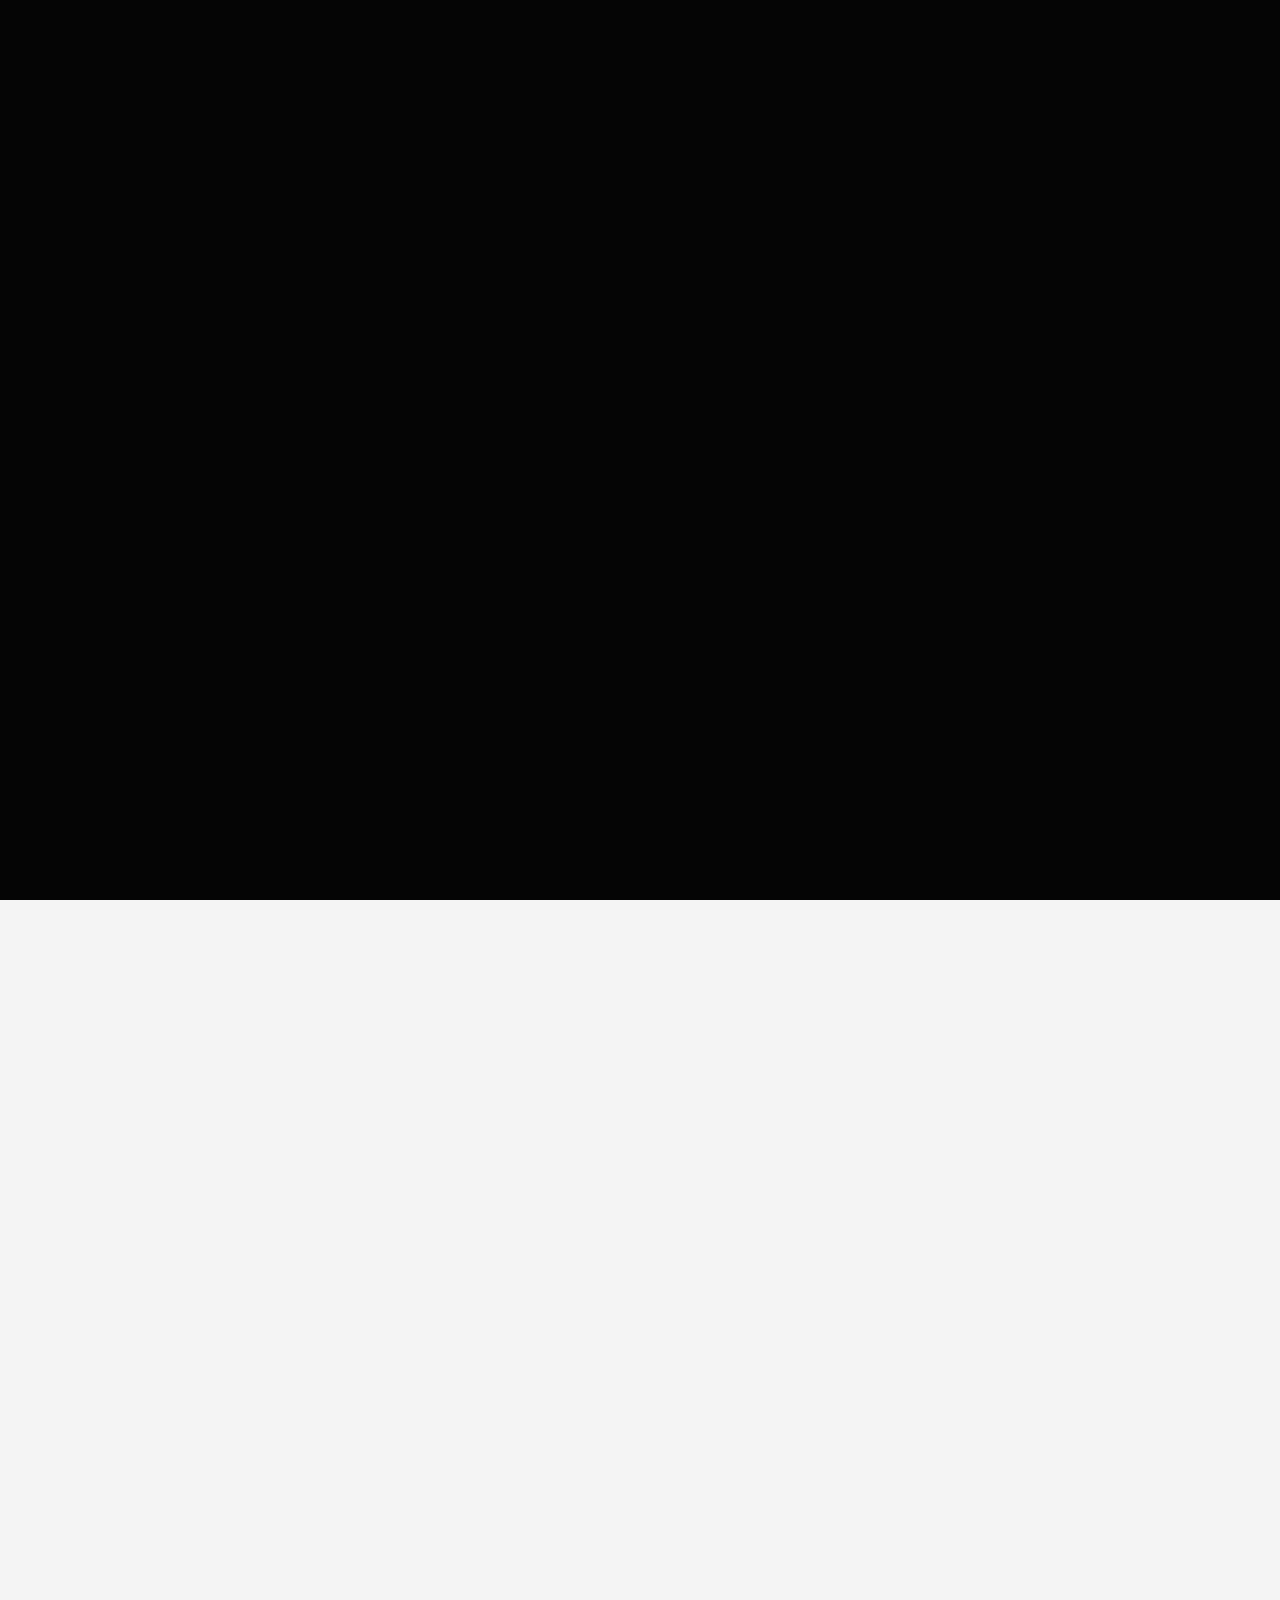
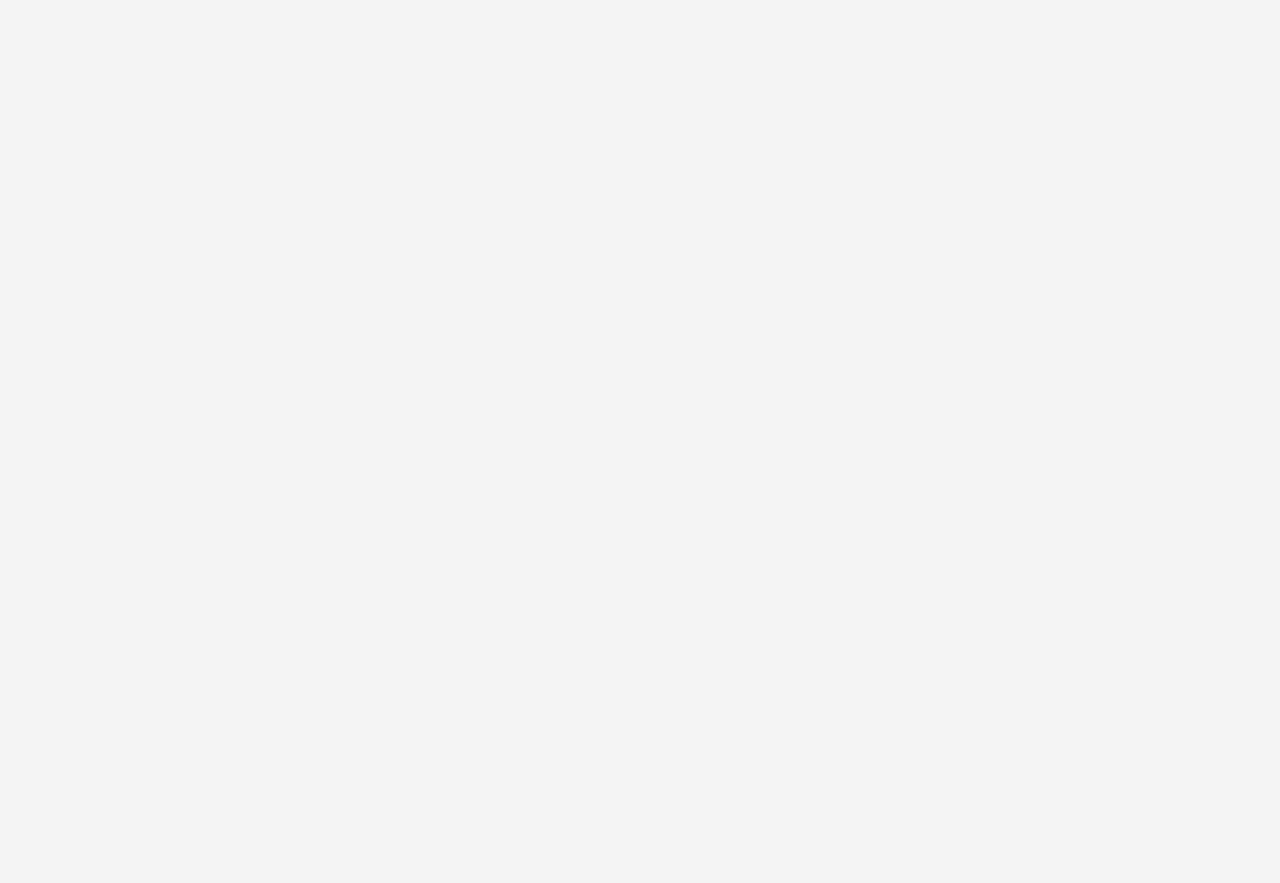
==== commit ec7f637b: "- added two projects and fixed style" ====
--- a/myprojects.html
+++ b/myprojects.html
@@ -2,36 +2,34 @@
 <html class="no-js" lang="en">
 <head>
 
-    <meta charset="utf-8">
-    <title>Soin Roman - My Projects</title>
-    <meta name="viewport" content="width=device-width, initial-scale=1, maximum-scale=1">
-
-    <meta name="twitter:image:src" content="https://soinroma.github.io/portfolio/images/banner.png">
-    <meta name="twitter:card" content="summary_large_image"/>
-    <meta name="twitter:site" content="Soin Roman">
-    <meta name="twitter:title" content="Portfolio">
-    <meta name="twitter:description" content="Разрабатываю сайты для малого и среднего бизнеса.">
-
-    <meta property="og:type" content="website"/>
-    <meta property="og:url" content="https://soinroma.github.io/portfolio/"/>
-    <meta property="og:title" content="Portfolio"/>
-    <meta property="og:site_name" content="Soin Roman"/>
-    <meta property="og:description" content="Разрабатываю сайты для малого и среднего бизнеса."/>
-    <meta property="og:image" content="https://soinroma.github.io/portfolio/images/banner.png"/>
-    <meta property="og:image:width" content="1200"/>
-    <meta property="og:image:height" content="600"/>
-
-    <link rel="shortcut icon" href="images/svg/favicon.svg" type="image/x-icon">
-    <link rel="icon" href="images/svg/favicon.svg" type="image/x-icon">
-
-    <link rel="stylesheet" href="plugins/bootstrap/base.css">
-    <link rel="stylesheet" href="plugins/bootstrap/vendor.css">
-    <link rel="stylesheet" href="plugins/font-awesome/font-awesome.min.css">
-    <link rel="stylesheet" href="plugins/icons/icons.css">
-
-    <link rel="stylesheet" href="css/main.css?v=6">
-
-    <script src="plugins/jquery/modernizr.js"></script>
+  <meta charset="utf-8">
+  <title>Soin Roman - My Projects</title>
+  <meta name="viewport" content="width=device-width, initial-scale=1, maximum-scale=1">
+
+  <meta name="twitter:image:src" content="https://soinroma.github.io/portfolio/images/banner.png">
+  <meta name="twitter:card" content="summary_large_image"/>
+  <meta name="twitter:site" content="Soin Roman">
+  <meta name="twitter:title" content="Portfolio">
+  <meta name="twitter:description" content="Разрабатываю сайты для малого и среднего бизнеса.">
+
+  <meta property="og:type" content="website"/>
+  <meta property="og:url" content="https://soinroma.github.io/portfolio/"/>
+  <meta property="og:title" content="Portfolio"/>
+  <meta property="og:site_name" content="Soin Roman"/>
+  <meta property="og:description" content="Разрабатываю сайты для малого и среднего бизнеса."/>
+  <meta property="og:image" content="https://soinroma.github.io/portfolio/images/banner.png"/>
+  <meta property="og:image:width" content="1200"/>
+  <meta property="og:image:height" content="600"/>
+
+  <link rel="shortcut icon" href="images/svg/favicon.svg" type="image/x-icon">
+  <link rel="icon" href="images/svg/favicon.svg" type="image/x-icon">
+
+  <link rel="stylesheet" href="plugins/bootstrap/base.css">
+  <link rel="stylesheet" href="plugins/bootstrap/vendor.css">
+  <link rel="stylesheet" href="plugins/font-awesome/font-awesome.min.css">
+  <link rel="stylesheet" href="plugins/icons/icons.css">
+
+  <link rel="stylesheet" href="css/main.css?v=6">
 
 </head>
 
@@ -39,276 +37,278 @@
 <body id="top">
 
 <header>
-    <a id="header-menu-trigger" href="#">
-        <span class="header-menu-text"></span>
-        <span class="header-menu-icon"></span>
-    </a>
-
-    <nav id="menu-nav-wrap">
-        <a href="#" class="close-button" title="Закрыть"><span></span></a>
-        <img class="logo-burger" src="images/svg/favicon.svg" width="30" height="30" alt="logo">
-        <ul class="nav-list">
-            <li class="current"><a href="index.html" title="">На главную</a></li>
-        </ul>
-        <ul class="header-social-list">
-            <li>
-                <a target="_blank" href="https://www.facebook.com/soinroman/"><i class="fa fa-facebook-square"></i></a>
-            </li>
-            <li>
-                <a target="_blank" href="https://www.linkedin.com/in/soinroman/"><i class="fa fa-linkedin"></i></a>
-            </li>
-            <li>
-                <a target="_blank" href="https://vk.com/soin_roman"><i class="fa fa-vk"></i></a>
-            </li>
-            <li>
-                <a target="_blank" href="https://t.me/soin_roman">
-                    <svg xmlns="http://www.w3.org/2000/svg" width="18" height="18" fill="currentColor"
-                         class="bi bi-telegram" viewBox="0 0 16 16">
-                        <path d="M16 8A8 8 0 1 1 0 8a8 8 0 0 1 16 0zM8.287 5.906c-.778.324-2.334.994-4.666 2.01-.378.15-.577.298-.595.442-.03.243.275.339.69.47l.175.055c.408.133.958.288 1.243.294.26.006.549-.1.868-.32 2.179-1.471 3.304-2.214 3.374-2.23.05-.012.12-.026.166.016.047.041.042.12.037.141-.03.129-1.227 1.241-1.846 1.817-.193.18-.33.307-.358.336a8.154 8.154 0 0 1-.188.186c-.38.366-.664.64.015 1.088.327.216.589.393.85.571.284.194.568.387.936.629.093.06.183.125.27.187.331.236.63.448.997.414.214-.02.435-.22.547-.82.265-1.417.786-4.486.906-5.751a1.426 1.426 0 0 0-.013-.315.337.337 0 0 0-.114-.217.526.526 0 0 0-.31-.093c-.3.005-.763.166-2.984 1.09z"/>
-                    </svg>
-                </a>
-            </li>
-            <li>
-                <a target="_blank" href="https://www.instagram.com/soin_roman/"><i class="fa fa-instagram"></i></a>
-            </li>
-            <li>
-                <a target="_blank" href="https://github.com/SoinRoma"><i class="fa fa-github"></i></a>
-            </li>
-        </ul>
-    </nav>
+  <a id="header-menu-trigger" href="#">
+    <span class="header-menu-text"></span>
+    <span class="header-menu-icon"></span>
+  </a>
+
+  <nav id="menu-nav-wrap">
+    <a href="#" class="close-button" title="Закрыть"><span></span></a>
+    <img class="logo-burger" src="images/svg/favicon.svg" width="30" height="30" alt="logo">
+    <ul class="nav-list">
+      <li class="current"><a href="index.html" title="">На главную</a></li>
+    </ul>
+    <ul class="header-social-list">
+      <li>
+        <a target="_blank" href="https://www.facebook.com/soinroman/"><i class="fa fa-facebook-square"></i></a>
+      </li>
+      <li>
+        <a target="_blank" href="https://www.linkedin.com/in/soinroman/"><i class="fa fa-linkedin"></i></a>
+      </li>
+      <li>
+        <a target="_blank" href="https://vk.com/soin_roman"><i class="fa fa-vk"></i></a>
+      </li>
+      <li>
+        <a target="_blank" href="https://t.me/soin_roman">
+          <svg xmlns="http://www.w3.org/2000/svg" width="18" height="18" fill="currentColor"
+               class="bi bi-telegram" viewBox="0 0 16 16">
+            <path
+              d="M16 8A8 8 0 1 1 0 8a8 8 0 0 1 16 0zM8.287 5.906c-.778.324-2.334.994-4.666 2.01-.378.15-.577.298-.595.442-.03.243.275.339.69.47l.175.055c.408.133.958.288 1.243.294.26.006.549-.1.868-.32 2.179-1.471 3.304-2.214 3.374-2.23.05-.012.12-.026.166.016.047.041.042.12.037.141-.03.129-1.227 1.241-1.846 1.817-.193.18-.33.307-.358.336a8.154 8.154 0 0 1-.188.186c-.38.366-.664.64.015 1.088.327.216.589.393.85.571.284.194.568.387.936.629.093.06.183.125.27.187.331.236.63.448.997.414.214-.02.435-.22.547-.82.265-1.417.786-4.486.906-5.751a1.426 1.426 0 0 0-.013-.315.337.337 0 0 0-.114-.217.526.526 0 0 0-.31-.093c-.3.005-.763.166-2.984 1.09z"/>
+          </svg>
+        </a>
+      </li>
+      <li>
+        <a target="_blank" href="https://www.instagram.com/soin_roman/"><i class="fa fa-instagram"></i></a>
+      </li>
+      <li>
+        <a target="_blank" href="https://github.com/SoinRoma"><i class="fa fa-github"></i></a>
+      </li>
+    </ul>
+  </nav>
 
 </header>
 
 <section id="portfolio3">
 
-    <div class="row narrow section-intro with-bottom-sep">
-        <div class="col-twelve myProjectsHead">
-            <h1 class="animate-this">Мои проекты</h1>
-            <p class="lead animate-this">
-                В свободное время разрабатываю авторские проекты.
-            </p>
-        </div>
+  <div class="row narrow section-intro with-bottom-sep">
+    <div class="col-twelve myProjectsHead">
+      <h1 class="animate-this">Мои проекты</h1>
+      <p class="lead animate-this">
+        В свободное время разрабатываю авторские проекты.
+      </p>
     </div>
-
-    <div class="row portfolio-content">
-        <div class="col-twelve">
-            <div id="folio-wrap-2" class="bricks-wrapper">
-
-                <div class="brick folio-item">
-                    <div class="item-wrap animate-this">
-                        <a target="_blank" href="https://soinroma.github.io/car-showroom/" class="overlay pointer">
-                            <img src="images/sites/CarShowroom.png" alt="CarShowroom">
-                            <div class="item-text">
-									<span class="folio-types">
-										HTML CSS JS
-									</span>
-                                <h3 class="folio-title">Промосайт для автосалона!</h3>
-                            </div>
-                        </a>
-                    </div>
-                </div>
-
-                <div class="brick folio-item">
-                    <div class="item-wrap animate-this">
-                        <a target="_blank" href="https://soinroma.github.io/steam-shop/index.html"
-                           class="overlay pointer">
-                            <img src="images/sites/SteamShop.png" alt="SteamShop">
-                            <div class="item-text">
-									<span class="folio-types">
-										HTML CSS JS
-									</span>
-                                <h3 class="folio-title">SteamShop - покупай и играй!</h3>
-                            </div>
-                        </a>
-                    </div>
-                </div>
-
-                <div class="brick folio-item">
-                    <div class="item-wrap animate-this">
-                        <a target="_blank" href="https://soinroma.github.io/flowers-shop/" class="overlay pointer">
-                            <img src="images/sites/Flowers.png" alt="Flowers">
-                            <div class="item-text">
-									<span class="folio-types">
-										HTML CSS JS
-									</span>
-                                <h3 class="folio-title">Flowers.uz - интернет магазин цветов</h3>
-                            </div>
-                        </a>
-                    </div>
-                </div>
-
-                <div class="brick folio-item">
-                    <div class="item-wrap animate-this">
-                        <a target="_blank" href="https://soinroma.github.io/greenwich-apartments/"
-                           class="overlay pointer">
-                            <img src="images/sites/Greenwich.png" alt="Greenwich">
-                            <div class="item-text">
-									<span class="folio-types">
-										HTML CSS JS
-									</span>
-                                <h3 class="folio-title">Квартира мечты!</h3>
-                            </div>
-                        </a>
-                    </div>
-                </div>
-
-                <div class="brick folio-item">
-                    <div class="item-wrap animate-this">
-                        <a target="_blank" href="https://soinroma.github.io/landings-constructor/"
-                           class="overlay pointer">
-                            <img src="images/sites/Constructor.png" alt="Constructor">
-                            <div class="item-text">
-									<span class="folio-types">
-										HTML CSS JS
-									</span>
-                                <h3 class="folio-title">Конструктор для одностраничных сайтов</h3>
-                            </div>
-                        </a>
-                    </div>
-                </div>
-
-                <div class="brick folio-item">
-                    <div class="item-wrap animate-this">
-                        <a target="_blank" href="https://soinroma.github.io/delivery-food/" class="overlay pointer">
-                            <img src="images/sites/DeliveryFood.png" alt="DeliveryFood">
-                            <div class="item-text">
-									<span class="folio-types">
-										HTML CSS JS
-									</span>
-                                <h3 class="folio-title">Сайт для доставки еды!</h3>
-                            </div>
-                        </a>
-                    </div>
-                </div>
-
-                <div class="brick folio-item">
-                    <div class="item-wrap animate-this">
-                        <a target="_blank" href="https://soinroma.github.io/urban-shop/" class="overlay pointer">
-                            <img src="images/sites/UrbanShop.png" alt="UrbanShop">
-                            <div class="item-text">
-									<span class="folio-types">
-										HTML CSS JS
-									</span>
-                                <h3 class="folio-title">Купи себе лучшую одежду!</h3>
-                            </div>
-                        </a>
-                    </div>
-                </div>
-
-                <div class="brick folio-item">
-                    <div class="item-wrap animate-this">
-                        <a target="_blank" href="https://soinroma.github.io/ikea-shop/" class="overlay pointer">
-                            <img src="images/sites/IKEA.png" alt="IKEA">
-                            <div class="item-text">
-									<span class="folio-types">
-										HTML CSS JS
-									</span>
-                                <h3 class="folio-title">Сайт для магазина IKEA!</h3>
-                            </div>
-                        </a>
-                    </div>
-                </div>
-
-                <div class="brick folio-item">
-                    <div class="item-wrap animate-this">
-                        <a target="_blank" href="https://soinroma.github.io/car-game/" class="overlay pointer">
-                            <img src="images/sites/CarGame.png" alt="CarGame">
-                            <div class="item-text">
-									<span class="folio-types">
-										HTML CSS JS
-									</span>
-                                <h3 class="folio-title">Браузенрная гоночная игра.</h3>
-                            </div>
-                        </a>
-                    </div>
-                </div>
-
-                <div class="brick folio-item">
-                    <div class="item-wrap animate-this">
-                        <a target="_blank" href="https://soinroma.github.io/playstation5/" class="overlay pointer">
-                            <img src="images/sites/PS5.png" alt="PS5">
-                            <div class="item-text">
-									<span class="folio-types">
-										HTML CSS JS
-									</span>
-                                <h3 class="folio-title">Промосайт для PS5</h3>
-                            </div>
-                        </a>
-                    </div>
-                </div>
-
-                <div class="brick folio-item">
-                    <div class="item-wrap animate-this">
-                        <a target="_blank" href="https://github.com/SoinRoma/Blog" class="overlay pointer">
-                            <img src="images/sites/Blog.png" alt="Blog">
-                            <div class="item-text">
-									<span class="folio-types">
-										HTML CSS PHP LARAVEL
-									</span>
-                                <h3 class="folio-title">Блог для постов!</h3>
-                            </div>
-                        </a>
-                    </div>
-                </div>
-
-                <div class="brick folio-item">
-                    <div class="item-wrap animate-this">
-                        <a target="_blank" href="https://soinroma.github.io/spacex/" class="overlay pointer">
-                            <img src="images/sites/SpaceX.png" alt="SpaceX">
-                            <div class="item-text">
-									<span class="folio-types">
-										HTML CSS JS
-									</span>
-                                <h3 class="folio-title">Промосайт для SpaceX</h3>
-                            </div>
-                        </a>
-                    </div>
-                </div>
-
-                <div class="brick folio-item">
-                    <div class="item-wrap animate-this">
-                        <a target="_blank" href="https://soinroma.github.io/coffee-shop/"
-                           class="overlay pointer">
-                            <img src="images/sites/FabricOfCoffee.png" alt="FabricOfCoffee">
-                            <div class="item-text">
+  </div>
+
+  <div class="row portfolio-content">
+    <div class="col-twelve">
+      <div id="folio-wrap-2" class="bricks-wrapper">
+
+        <div class="brick folio-item">
+          <div class="item-wrap animate-this">
+            <a target="_blank" href="https://soinroma.github.io/car-showroom/" class="overlay pointer">
+              <img src="images/sites/CarShowroom.webp" alt="CarShowroom">
+              <div class="item-text">
+									<span class="folio-types">
+										HTML CSS JS
+									</span>
+                <h3 class="folio-title">Промосайт для автосалона!</h3>
+              </div>
+            </a>
+          </div>
+        </div>
+
+        <div class="brick folio-item">
+          <div class="item-wrap animate-this">
+            <a target="_blank" href="https://soinroma.github.io/steam-shop/index.html"
+               class="overlay pointer">
+              <img src="images/sites/SteamShop.webp" alt="SteamShop">
+              <div class="item-text">
+									<span class="folio-types">
+										HTML CSS JS
+									</span>
+                <h3 class="folio-title">SteamShop - покупай и играй!</h3>
+              </div>
+            </a>
+          </div>
+        </div>
+
+        <div class="brick folio-item">
+          <div class="item-wrap animate-this">
+            <a target="_blank" href="https://soinroma.github.io/flowers-shop/" class="overlay pointer">
+              <img src="images/sites/Flowers.webp" alt="Flowers">
+              <div class="item-text">
+									<span class="folio-types">
+										HTML CSS JS
+									</span>
+                <h3 class="folio-title">Flowers.uz - интернет магазин цветов</h3>
+              </div>
+            </a>
+          </div>
+        </div>
+
+        <div class="brick folio-item">
+          <div class="item-wrap animate-this">
+            <a target="_blank" href="https://soinroma.github.io/greenwich-apartments/"
+               class="overlay pointer">
+              <img src="images/sites/Greenwich.webp" alt="Greenwich">
+              <div class="item-text">
+									<span class="folio-types">
+										HTML CSS JS
+									</span>
+                <h3 class="folio-title">Квартира мечты!</h3>
+              </div>
+            </a>
+          </div>
+        </div>
+
+        <div class="brick folio-item">
+          <div class="item-wrap animate-this">
+            <a target="_blank" href="https://soinroma.github.io/venom-movie/"
+               class="overlay pointer">
+              <img src="images/sites/venom.webp" alt="Greenwich">
+              <div class="item-text">
+									<span class="folio-types">
+										HTML CSS JS
+									</span>
+                <h3 class="folio-title">Промосайт к фильму в Веном 2!</h3>
+              </div>
+            </a>
+          </div>
+        </div>
+
+        <div class="brick folio-item">
+          <div class="item-wrap animate-this">
+            <a target="_blank" href="https://soinroma.github.io/landings-constructor/"
+               class="overlay pointer">
+              <img src="images/sites/Constructor.webp" alt="Constructor">
+              <div class="item-text">
+									<span class="folio-types">
+										HTML CSS JS
+									</span>
+                <h3 class="folio-title">Конструктор для одностраничных сайтов</h3>
+              </div>
+            </a>
+          </div>
+        </div>
+
+        <div class="brick folio-item">
+          <div class="item-wrap animate-this">
+            <a target="_blank" href="https://soinroma.github.io/delivery-food/" class="overlay pointer">
+              <img src="images/sites/DeliveryFood.webp" alt="DeliveryFood">
+              <div class="item-text">
+									<span class="folio-types">
+										HTML CSS JS
+									</span>
+                <h3 class="folio-title">Сайт для доставки еды!</h3>
+              </div>
+            </a>
+          </div>
+        </div>
+
+        <div class="brick folio-item">
+          <div class="item-wrap animate-this">
+            <a target="_blank" href="https://soinroma.github.io/urban-shop/" class="overlay pointer">
+              <img src="images/sites/UrbanShop.webp" alt="UrbanShop">
+              <div class="item-text">
+									<span class="folio-types">
+										HTML CSS JS
+									</span>
+                <h3 class="folio-title">Купи себе лучшую одежду!</h3>
+              </div>
+            </a>
+          </div>
+        </div>
+
+        <div class="brick folio-item">
+          <div class="item-wrap animate-this">
+            <a target="_blank" href="https://soinroma.github.io/ikea-shop/" class="overlay pointer">
+              <img src="images/sites/IKEA.webp" alt="IKEA">
+              <div class="item-text">
+									<span class="folio-types">
+										HTML CSS JS
+									</span>
+                <h3 class="folio-title">Сайт для магазина IKEA!</h3>
+              </div>
+            </a>
+          </div>
+        </div>
+
+        <div class="brick folio-item">
+          <div class="item-wrap animate-this">
+            <a target="_blank" href="https://soinroma.github.io/car-game/" class="overlay pointer">
+              <img src="images/sites/CarGame.webp" alt="CarGame">
+              <div class="item-text">
+									<span class="folio-types">
+										HTML CSS JS
+									</span>
+                <h3 class="folio-title">Браузенрная гоночная игра.</h3>
+              </div>
+            </a>
+          </div>
+        </div>
+
+        <div class="brick folio-item">
+          <div class="item-wrap animate-this">
+            <a target="_blank" href="https://soinroma.github.io/playstation5/" class="overlay pointer">
+              <img src="images/sites/PS5.webp" alt="PS5">
+              <div class="item-text">
+									<span class="folio-types">
+										HTML CSS JS
+									</span>
+                <h3 class="folio-title">Промосайт для PS5</h3>
+              </div>
+            </a>
+          </div>
+        </div>
+
+        <div class="brick folio-item">
+          <div class="item-wrap animate-this">
+            <a target="_blank" href="https://soinroma.github.io/spacex/" class="overlay pointer">
+              <img src="images/sites/SpaceX.webp" alt="SpaceX">
+              <div class="item-text">
+									<span class="folio-types">
+										HTML CSS JS
+									</span>
+                <h3 class="folio-title">Промосайт для SpaceX</h3>
+              </div>
+            </a>
+          </div>
+        </div>
+
+        <div class="brick folio-item">
+          <div class="item-wrap animate-this">
+            <a target="_blank" href="https://soinroma.github.io/coffee-shop/"
+               class="overlay pointer">
+              <img src="images/sites/FabricOfCoffee.webp" alt="FabricOfCoffee">
+              <div class="item-text">
 									<span class="folio-types">
 										HTML CSS JS PHP
 									</span>
-                                <h3 class="folio-title">Закажи лучший кофе!</h3>
-                            </div>
-                        </a>
-                    </div>
-                </div>
-
-                <div class="brick folio-item">
-                    <div class="item-wrap animate-this">
-                        <a target="_blank" href="https://soinroma.github.io/apartments-shop/" class="overlay pointer">
-                            <img src="images/sites/Building.png" alt="Building">
-                            <div class="item-text">
-									<span class="folio-types">
-										HTML CSS JS
-									</span>
-                                <h3 class="folio-title">Купи квартиру в Tashkent City!</h3>
-                            </div>
-                        </a>
-                    </div>
-                </div>
-
-            </div>
-        </div>
+                <h3 class="folio-title">Закажи лучший кофе!</h3>
+              </div>
+            </a>
+          </div>
+        </div>
+
+        <div class="brick folio-item">
+          <div class="item-wrap animate-this">
+            <a target="_blank" href="https://soinroma.github.io/apartments-shop/" class="overlay pointer">
+              <img src="images/sites/Building.webp" alt="Building">
+              <div class="item-text">
+									<span class="folio-types">
+										HTML CSS JS
+									</span>
+                <h3 class="folio-title">Купи квартиру в Tashkent City!</h3>
+              </div>
+            </a>
+          </div>
+        </div>
+
+      </div>
     </div>
+  </div>
 
 </section>
 
 <div id="preloader">
-    <div id="loader"></div>
+  <div id="loader"></div>
 </div>
 
 <script src="plugins/jquery/jquery.min.js"></script>
+<script src="plugins/jquery/modernizr.js"></script>
 <script src="plugins/jquery/plugins.js"></script>
 <script src="js/simple-skillbar.js"></script>
 <script src="js/main.js"></script>
 
 </body>
-
 </html>
--- a/plugins/icons/icons.css
+++ b/plugins/icons/icons.css
@@ -1 +1 @@
-@font-face{font-family:icomoon;src:url('icomoon.woff') format('woff');font-weight:400;font-style:normal}[class*=" icon-"],[class^=icon-]{font-family:icomoon!important;speak:none;font-style:normal;font-weight:400;font-variant:normal;text-transform:none;line-height:1;-webkit-font-smoothing:antialiased;-moz-osx-font-smoothing:grayscale}  .icon-About:before{content:"\e900"}  .icon-AddFile:before{content:"\e901"}  .icon-AddList:before{content:"\e902"}  .icon-AddressBook:before{content:"\e903"}  .icon-Advertising:before{content:"\e904"}  .icon-Answers:before{content:"\e905"}  .icon-Approval:before{content:"\e906"}  .icon-Approve:before{content:"\e907"}  .icon-Archive:before{content:"\e908"}  .icon-Attention:before{content:"\e909"}  .icon-AudioFile:before{content:"\e90a"}  .icon-BadDecision:before{content:"\e90b"}  .icon-Bearish:before{content:"\e90c"}  .icon-Binoculars:before{content:"\e90d"}  .icon-Bookmark:before{content:"\e90e"}  .icon-Briefcase:before{content:"\e90f"}  .icon-Bullish:before{content:"\e910"}  .icon-BusinessContact:before{content:"\e911"}  .icon-Business:before{content:"\e912"}  .icon-ButtingIn:before{content:"\e913"}  .icon-Calculator:before{content:"\e914"}  .icon-Callback:before{content:"\e915"}  .icon-Cancel2:before{content:"\e916"}  .icon-CancelFile:before{content:"\e917"}  .icon-Cancel:before{content:"\e918"}  .icon-CandleSticks:before{content:"\e919"}  .icon-CheckFile:before{content:"\e91a"}  .icon-Checked2:before{content:"\e91b"}  .icon-Checked:before{content:"\e91c"}  .icon-Checkmark:before{content:"\e91d"}  .icon-Collaboration:before{content:"\e91e"}  .icon-Collect:before{content:"\e91f"}  .icon-Comments:before{content:"\e920"}  .icon-ConferenceCall:before{content:"\e921"}  .icon-Contacts:before{content:"\e922"}  .icon-Copyleft:before{content:"\e923"}  .icon-Copyright:before{content:"\e924"}  .icon-CreateArchive:before{content:"\e925"}  .icon-CSSFiletype:before{content:"\e926"}  .icon-CurrencyExchange:before{content:"\e927"}  .icon-Cursor:before{content:"\e928"}  .icon-CustomerSupport:before{content:"\e929"}  .icon-Debt:before{content:"\e92a"}  .icon-Decision:before{content:"\e92b"}  .icon-DeleteArchive:before{content:"\e92c"}  .icon-DeleteFile:before{content:"\e92d"}  .icon-Department:before{content:"\e92e"}  .icon-Diploma1:before{content:"\e92f"}  .icon-Diploma2:before{content:"\e930"}  .icon-Disapprove:before{content:"\e931"}  .icon-Disclaimer:before{content:"\e932"}  .icon-Dislike:before{content:"\e933"}  .icon-DOC:before{content:"\e934"}  .icon-Document:before{content:"\e935"}  .icon-Donate:before{content:"\e936"}  .icon-DownArrow:before{content:"\e937"}  .icon-DownLeftArrow:before{content:"\e938"}  .icon-DownLeftRound:before{content:"\e939"}  .icon-DownRightArrow:before{content:"\e93a"}  .icon-DownRightRound:before{content:"\e93b"}  .icon-DownRound:before{content:"\e93c"}  .icon-Download2:before{content:"\e93d"}  .icon-Download:before{content:"\e93e"}  .icon-EditFile:before{content:"\e93f"}  .icon-EmptyTrash:before{content:"\e940"}  .icon-EnteringHeavenAlive:before{content:"\e941"}  .icon-EPS:before{content:"\e942"}  .icon-EPUB:before{content:"\e943"}  .icon-Expired:before{content:"\e944"}  .icon-External:before{content:"\e945"}  .icon-Faq:before{content:"\e946"}  .icon-FavouriteFile:before{content:"\e947"}  .icon-FB2:before{content:"\e948"}  .icon-Feedback:before{content:"\e949"}  .icon-File:before{content:"\e94a"}  .icon-FinePrint:before{content:"\e94b"}  .icon-Folder:before{content:"\e94c"}  .icon-Frame:before{content:"\e94d"}  .icon-FullTrash:before{content:"\e94e"}  .icon-GIF:before{content:"\e94f"}  .icon-GoodDecision:before{content:"\e950"}  .icon-GraduationCap:before{content:"\e951"}  .icon-HandCursor:before{content:"\e952"}  .icon-HighPriority:before{content:"\e953"}  .icon-Home:before{content:"\e954"}  .icon-HotArticle:before{content:"\e955"}  .icon-HTML:before{content:"\e956"}  .icon-Icons8Cup:before{content:"\e957"}  .icon-Idea:before{content:"\e958"}  .icon-ImageFile:before{content:"\e959"}  .icon-InTransit:before{content:"\e95a"}  .icon-Info:before{content:"\e95b"}  .icon-Inspection:before{content:"\e95c"}  .icon-Internal:before{content:"\e95d"}  .icon-Invite:before{content:"\e95e"}  .icon-Key:before{content:"\e95f"}  .icon-Leave:before{content:"\e960"}  .icon-LeftArrow:before{content:"\e961"}  .icon-LeftRound:before{content:"\e962"}  .icon-Library:before{content:"\e963"}  .icon-LightAtTheEndOfTunnel:before{content:"\e964"}  .icon-Lock2:before{content:"\e965"}  .icon-Lock:before{content:"\e966"}  .icon-LowPriority:before{content:"\e967"}  .icon-Maintenance:before{content:"\e968"}  .icon-MakeDecision:before{content:"\e969"}  .icon-Manager:before{content:"\e96a"}  .icon-MarkAsFavourite:before{content:"\e96b"}  .icon-MediumPriority:before{content:"\e96c"}  .icon-MergeHorizontal:before{content:"\e96d"}  .icon-MergeVertical:before{content:"\e96e"}  .icon-Minus:before{content:"\e96f"}  .icon-MoneyTransfer:before{content:"\e970"}  .icon-MultipleInputs:before{content:"\e971"}  .icon-Music:before{content:"\e972"}  .icon-NeutralDecision:before{content:"\e973"}  .icon-NeutralTrading:before{content:"\e974"}  .icon-News:before{content:"\e975"}  .icon-NoIdea:before{content:"\e976"}  .icon-Ok:before{content:"\e977"}  .icon-OnlineSupport:before{content:"\e978"}  .icon-OpenArchive:before{content:"\e979"}  .icon-OpenedFolder:before{content:"\e97a"}  .icon-OrgUnit:before{content:"\e97b"}  .icon-Organization:before{content:"\e97c"}  .icon-Overtime:before{content:"\e97d"}  .icon-Package:before{content:"\e97e"}  .icon-Paid:before{content:"\e97f"}  .icon-ParallelTasks:before{content:"\e980"}  .icon-Picture:before{content:"\e981"}  .icon-Planner:before{content:"\e982"}  .icon-Plus:before{content:"\e983"}  .icon-PodiumWithAudience:before{content:"\e984"}  .icon-PodiumWithSpeaker:before{content:"\e985"}  .icon-PodiumWithoutSpeaker:before{content:"\e986"}  .icon-Privacy:before{content:"\e987"}  .icon-Process:before{content:"\e988"}  .icon-PSD:before{content:"\e989"}  .icon-Puzzle:before{content:"\e98a"}  .icon-Questions:before{content:"\e98b"}  .icon-Rating:before{content:"\e98c"}  .icon-Ratings:before{content:"\e98d"}  .icon-ReadingEbook:before{content:"\e98e"}  .icon-Reading:before{content:"\e98f"}  .icon-Redo:before{content:"\e990"}  .icon-Refresh:before{content:"\e991"}  .icon-RegisteredTrademark:before{content:"\e992"}  .icon-ResizeDiagonal:before{content:"\e993"}  .icon-ResizeFourDirections:before{content:"\e994"}  .icon-ResizeHorizontal:before{content:"\e995"}  .icon-ResizeVertical:before{content:"\e996"}  .icon-Reuse:before{content:"\e997"}  .icon-RightArrow:before{content:"\e998"}  .icon-RightRound:before{content:"\e999"}  .icon-Ruler:before{content:"\e99a"}  .icon-SalesPerformance:before{content:"\e99b"}  .icon-SaveArchive:before{content:"\e99c"}  .icon-Search:before{content:"\e99d"}  .icon-SelfServiceKiosk:before{content:"\e99e"}  .icon-SerialTasks:before{content:"\e99f"}  .icon-ServiceMark:before{content:"\e9a0"}  .icon-Services:before{content:"\e9a1"}  .icon-Settings:before{content:"\e9a2"}  .icon-Share:before{content:"\e9a3"}  .icon-Shipped:before{content:"\e9a4"}  .icon-Shop:before{content:"\e9a5"}  .icon-Signature:before{content:"\e9a6"}  .icon-SoundRecordingCopyright:before{content:"\e9a7"}  .icon-SplitHorizontal:before{content:"\e9a8"}  .icon-SplitVertical:before{content:"\e9a9"}  .icon-Statistics:before{content:"\e9aa"}  .icon-Support:before{content:"\e9ab"}  .icon-Survey:before{content:"\e9ac"}  .icon-Synchronize:before{content:"\e9ad"}  .icon-TodoList:before{content:"\e9ae"}  .icon-Trademark:before{content:"\e9af"}  .icon-TreeStructure:before{content:"\e9b0"}  .icon-Undo:before{content:"\e9b1"}  .icon-Unlock2:before{content:"\e9b2"}  .icon-Unlock:before{content:"\e9b3"}  .icon-UpArrow:before{content:"\e9b4"}  .icon-UpLeftArrow:before{content:"\e9b5"}  .icon-UpLeftRound:before{content:"\e9b6"}  .icon-UpRightArrow:before{content:"\e9b7"}  .icon-UpRightRound:before{content:"\e9b8"}  .icon-UpRound:before{content:"\e9b9"}  .icon-Upload2:before{content:"\e9ba"}  .icon-Upload:before{content:"\e9bb"}  .icon-VideoFile:before{content:"\e9bc"}  .icon-VideoProjector:before{content:"\e9bd"}  .icon-ViewFile:before{content:"\e9be"}  .icon-Vip:before{content:"\e9bf"}  .icon-VoicePresentation:before{content:"\e9c0"}  .icon-WAV:before{content:"\e9c1"}  .icon-Word:before{content:"\e9c2"}  .icon-Work:before{content:"\e9c3"}  .icon-XAML:before{content:"\e9c4"}  .icon-XLS:before{content:"\e9c5"}  .icon-XML:before{content:"\e9c6"}  .icon-ZIP:before{content:"\e9c7"}
+@font-face{font-family:icomoon;src:url('icomoon.woff') format('woff');font-weight:400;font-style:normal;}[class*=" icon-"],[class^=icon-]{font-family:icomoon!important;speak:none;font-style:normal;font-weight:400;font-variant:normal;text-transform:none;line-height:1;-webkit-font-smoothing:antialiased;-moz-osx-font-smoothing:grayscale}  .icon-About:before{content:"\e900"}  .icon-AddFile:before{content:"\e901"}  .icon-AddList:before{content:"\e902"}  .icon-AddressBook:before{content:"\e903"}  .icon-Advertising:before{content:"\e904"}  .icon-Answers:before{content:"\e905"}  .icon-Approval:before{content:"\e906"}  .icon-Approve:before{content:"\e907"}  .icon-Archive:before{content:"\e908"}  .icon-Attention:before{content:"\e909"}  .icon-AudioFile:before{content:"\e90a"}  .icon-BadDecision:before{content:"\e90b"}  .icon-Bearish:before{content:"\e90c"}  .icon-Binoculars:before{content:"\e90d"}  .icon-Bookmark:before{content:"\e90e"}  .icon-Briefcase:before{content:"\e90f"}  .icon-Bullish:before{content:"\e910"}  .icon-BusinessContact:before{content:"\e911"}  .icon-Business:before{content:"\e912"}  .icon-ButtingIn:before{content:"\e913"}  .icon-Calculator:before{content:"\e914"}  .icon-Callback:before{content:"\e915"}  .icon-Cancel2:before{content:"\e916"}  .icon-CancelFile:before{content:"\e917"}  .icon-Cancel:before{content:"\e918"}  .icon-CandleSticks:before{content:"\e919"}  .icon-CheckFile:before{content:"\e91a"}  .icon-Checked2:before{content:"\e91b"}  .icon-Checked:before{content:"\e91c"}  .icon-Checkmark:before{content:"\e91d"}  .icon-Collaboration:before{content:"\e91e"}  .icon-Collect:before{content:"\e91f"}  .icon-Comments:before{content:"\e920"}  .icon-ConferenceCall:before{content:"\e921"}  .icon-Contacts:before{content:"\e922"}  .icon-Copyleft:before{content:"\e923"}  .icon-Copyright:before{content:"\e924"}  .icon-CreateArchive:before{content:"\e925"}  .icon-CSSFiletype:before{content:"\e926"}  .icon-CurrencyExchange:before{content:"\e927"}  .icon-Cursor:before{content:"\e928"}  .icon-CustomerSupport:before{content:"\e929"}  .icon-Debt:before{content:"\e92a"}  .icon-Decision:before{content:"\e92b"}  .icon-DeleteArchive:before{content:"\e92c"}  .icon-DeleteFile:before{content:"\e92d"}  .icon-Department:before{content:"\e92e"}  .icon-Diploma1:before{content:"\e92f"}  .icon-Diploma2:before{content:"\e930"}  .icon-Disapprove:before{content:"\e931"}  .icon-Disclaimer:before{content:"\e932"}  .icon-Dislike:before{content:"\e933"}  .icon-DOC:before{content:"\e934"}  .icon-Document:before{content:"\e935"}  .icon-Donate:before{content:"\e936"}  .icon-DownArrow:before{content:"\e937"}  .icon-DownLeftArrow:before{content:"\e938"}  .icon-DownLeftRound:before{content:"\e939"}  .icon-DownRightArrow:before{content:"\e93a"}  .icon-DownRightRound:before{content:"\e93b"}  .icon-DownRound:before{content:"\e93c"}  .icon-Download2:before{content:"\e93d"}  .icon-Download:before{content:"\e93e"}  .icon-EditFile:before{content:"\e93f"}  .icon-EmptyTrash:before{content:"\e940"}  .icon-EnteringHeavenAlive:before{content:"\e941"}  .icon-EPS:before{content:"\e942"}  .icon-EPUB:before{content:"\e943"}  .icon-Expired:before{content:"\e944"}  .icon-External:before{content:"\e945"}  .icon-Faq:before{content:"\e946"}  .icon-FavouriteFile:before{content:"\e947"}  .icon-FB2:before{content:"\e948"}  .icon-Feedback:before{content:"\e949"}  .icon-File:before{content:"\e94a"}  .icon-FinePrint:before{content:"\e94b"}  .icon-Folder:before{content:"\e94c"}  .icon-Frame:before{content:"\e94d"}  .icon-FullTrash:before{content:"\e94e"}  .icon-GIF:before{content:"\e94f"}  .icon-GoodDecision:before{content:"\e950"}  .icon-GraduationCap:before{content:"\e951"}  .icon-HandCursor:before{content:"\e952"}  .icon-HighPriority:before{content:"\e953"}  .icon-Home:before{content:"\e954"}  .icon-HotArticle:before{content:"\e955"}  .icon-HTML:before{content:"\e956"}  .icon-Icons8Cup:before{content:"\e957"}  .icon-Idea:before{content:"\e958"}  .icon-ImageFile:before{content:"\e959"}  .icon-InTransit:before{content:"\e95a"}  .icon-Info:before{content:"\e95b"}  .icon-Inspection:before{content:"\e95c"}  .icon-Internal:before{content:"\e95d"}  .icon-Invite:before{content:"\e95e"}  .icon-Key:before{content:"\e95f"}  .icon-Leave:before{content:"\e960"}  .icon-LeftArrow:before{content:"\e961"}  .icon-LeftRound:before{content:"\e962"}  .icon-Library:before{content:"\e963"}  .icon-LightAtTheEndOfTunnel:before{content:"\e964"}  .icon-Lock2:before{content:"\e965"}  .icon-Lock:before{content:"\e966"}  .icon-LowPriority:before{content:"\e967"}  .icon-Maintenance:before{content:"\e968"}  .icon-MakeDecision:before{content:"\e969"}  .icon-Manager:before{content:"\e96a"}  .icon-MarkAsFavourite:before{content:"\e96b"}  .icon-MediumPriority:before{content:"\e96c"}  .icon-MergeHorizontal:before{content:"\e96d"}  .icon-MergeVertical:before{content:"\e96e"}  .icon-Minus:before{content:"\e96f"}  .icon-MoneyTransfer:before{content:"\e970"}  .icon-MultipleInputs:before{content:"\e971"}  .icon-Music:before{content:"\e972"}  .icon-NeutralDecision:before{content:"\e973"}  .icon-NeutralTrading:before{content:"\e974"}  .icon-News:before{content:"\e975"}  .icon-NoIdea:before{content:"\e976"}  .icon-Ok:before{content:"\e977"}  .icon-OnlineSupport:before{content:"\e978"}  .icon-OpenArchive:before{content:"\e979"}  .icon-OpenedFolder:before{content:"\e97a"}  .icon-OrgUnit:before{content:"\e97b"}  .icon-Organization:before{content:"\e97c"}  .icon-Overtime:before{content:"\e97d"}  .icon-Package:before{content:"\e97e"}  .icon-Paid:before{content:"\e97f"}  .icon-ParallelTasks:before{content:"\e980"}  .icon-Picture:before{content:"\e981"}  .icon-Planner:before{content:"\e982"}  .icon-Plus:before{content:"\e983"}  .icon-PodiumWithAudience:before{content:"\e984"}  .icon-PodiumWithSpeaker:before{content:"\e985"}  .icon-PodiumWithoutSpeaker:before{content:"\e986"}  .icon-Privacy:before{content:"\e987"}  .icon-Process:before{content:"\e988"}  .icon-PSD:before{content:"\e989"}  .icon-Puzzle:before{content:"\e98a"}  .icon-Questions:before{content:"\e98b"}  .icon-Rating:before{content:"\e98c"}  .icon-Ratings:before{content:"\e98d"}  .icon-ReadingEbook:before{content:"\e98e"}  .icon-Reading:before{content:"\e98f"}  .icon-Redo:before{content:"\e990"}  .icon-Refresh:before{content:"\e991"}  .icon-RegisteredTrademark:before{content:"\e992"}  .icon-ResizeDiagonal:before{content:"\e993"}  .icon-ResizeFourDirections:before{content:"\e994"}  .icon-ResizeHorizontal:before{content:"\e995"}  .icon-ResizeVertical:before{content:"\e996"}  .icon-Reuse:before{content:"\e997"}  .icon-RightArrow:before{content:"\e998"}  .icon-RightRound:before{content:"\e999"}  .icon-Ruler:before{content:"\e99a"}  .icon-SalesPerformance:before{content:"\e99b"}  .icon-SaveArchive:before{content:"\e99c"}  .icon-Search:before{content:"\e99d"}  .icon-SelfServiceKiosk:before{content:"\e99e"}  .icon-SerialTasks:before{content:"\e99f"}  .icon-ServiceMark:before{content:"\e9a0"}  .icon-Services:before{content:"\e9a1"}  .icon-Settings:before{content:"\e9a2"}  .icon-Share:before{content:"\e9a3"}  .icon-Shipped:before{content:"\e9a4"}  .icon-Shop:before{content:"\e9a5"}  .icon-Signature:before{content:"\e9a6"}  .icon-SoundRecordingCopyright:before{content:"\e9a7"}  .icon-SplitHorizontal:before{content:"\e9a8"}  .icon-SplitVertical:before{content:"\e9a9"}  .icon-Statistics:before{content:"\e9aa"}  .icon-Support:before{content:"\e9ab"}  .icon-Survey:before{content:"\e9ac"}  .icon-Synchronize:before{content:"\e9ad"}  .icon-TodoList:before{content:"\e9ae"}  .icon-Trademark:before{content:"\e9af"}  .icon-TreeStructure:before{content:"\e9b0"}  .icon-Undo:before{content:"\e9b1"}  .icon-Unlock2:before{content:"\e9b2"}  .icon-Unlock:before{content:"\e9b3"}  .icon-UpArrow:before{content:"\e9b4"}  .icon-UpLeftArrow:before{content:"\e9b5"}  .icon-UpLeftRound:before{content:"\e9b6"}  .icon-UpRightArrow:before{content:"\e9b7"}  .icon-UpRightRound:before{content:"\e9b8"}  .icon-UpRound:before{content:"\e9b9"}  .icon-Upload2:before{content:"\e9ba"}  .icon-Upload:before{content:"\e9bb"}  .icon-VideoFile:before{content:"\e9bc"}  .icon-VideoProjector:before{content:"\e9bd"}  .icon-ViewFile:before{content:"\e9be"}  .icon-Vip:before{content:"\e9bf"}  .icon-VoicePresentation:before{content:"\e9c0"}  .icon-WAV:before{content:"\e9c1"}  .icon-Word:before{content:"\e9c2"}  .icon-Work:before{content:"\e9c3"}  .icon-XAML:before{content:"\e9c4"}  .icon-XLS:before{content:"\e9c5"}  .icon-XML:before{content:"\e9c6"}  .icon-ZIP:before{content:"\e9c7"}
--- a/css/main.css
+++ b/css/main.css
@@ -32,7 +32,7 @@
 
 body {
     background: #050505;
-    font-family: "Roboto", serif;
+    font-family: sans-serif;
     font-size: 1.6rem;
     line-height: 3rem;
     color: #353535;
@@ -72,7 +72,7 @@
 .h04,
 .h05,
 .h06 {
-    font-family: "Roboto", serif;
+    font-family: sans-serif;
     color: #151515;
     font-style: normal;
     text-rendering: optimizeLegibility;
@@ -148,7 +148,7 @@
 }
 
 p.lead {
-    font-family: "Roboto", serif;
+    font-family: sans-serif;
     font-size: 2rem;
     line-height: 1.8;
     color: #4f4f4f;
@@ -173,12 +173,12 @@
 
 em,
 i {
-    font-family: "Roboto", serif;
+    font-family: sans-serif;
 }
 
 strong,
 b {
-    font-family: "Roboto", serif;
+    font-family: sans-serif;
 }
 
 small {
@@ -198,14 +198,14 @@
     line-height: 0;
     margin: 0;
     color: rgba(0, 0, 0, 0.3);
-    font-family: 'Roboto', sans-serif;
+    font-family: sans-serif;
     position: absolute;
     top: 3.6rem;
     left: 0;
 }
 
 blockquote p {
-    font-family: "Roboto", serif;
+    font-family: sans-serif;
     font-style: italic;
     padding: 0;
     font-size: 1.9rem;
@@ -230,7 +230,7 @@
 }
 
 abbr {
-    font-family: "Roboto", serif;
+    font-family: sans-serif;
     font-variant: small-caps;
     text-transform: lowercase;
     letter-spacing: .05rem;
@@ -242,7 +242,7 @@
 samp,
 code,
 pre {
-    font-family: "Roboto", serif;
+    font-family: sans-serif;
 }
 
 pre {
@@ -433,7 +433,7 @@
     border-width: 0;
     width: 100%;
     max-width: 100%;
-    font-family: "Roboto", serif;
+    font-family: sans-serif;
 }
 
 th,
@@ -445,7 +445,7 @@
 
 th {
     color: #151515;
-    font-family: "Roboto", sans-serif;
+    font-family: sans-serif;
 }
 
 td {
@@ -617,7 +617,7 @@
 input[type="reset"],
 input[type="button"] {
     display: inline-block;
-    font-family: "Roboto", sans-serif;
+    font-family: sans-serif;
     font-size: 1.4rem;
     text-transform: uppercase;
     letter-spacing: .3rem;
@@ -741,7 +741,7 @@
     position: relative;
     margin-bottom: 3rem;
     border-radius: 3px;
-    font-family: "Roboto", sans-serif;
+    font-family: sans-serif;
     font-size: 1.5rem;
 }
 
@@ -783,7 +783,7 @@
     margin: 0;
     padding: 1.5rem .6rem 0 0;
     font-size: 8.4rem;
-    font-family: "Roboto", sans-serif;
+    font-family: sans-serif;
     line-height: 6rem;
     text-indent: 0;
     background: transparent;
@@ -862,7 +862,7 @@
     position: absolute;
     left: 0;
     top: -3rem;
-    font-family: "Roboto", sans-serif;
+    font-family: sans-serif;
     color: #313131;
     text-transform: uppercase;
     letter-spacing: .2rem;
@@ -881,7 +881,7 @@
     right: 0;
     top: -3.6rem;
     display: block;
-    font-family: "Roboto", sans-serif;
+    font-family: sans-serif;
     color: white;
     font-size: 1.1rem;
     line-height: 1;
@@ -992,14 +992,14 @@
 }
 
 .section-intro h1 {
-    font-family: "Roboto", serif;
+    font-family: sans-serif;
     font-size: 4.8rem;
     line-height: 1.375;
     color: #151515;
 }
 
 .section-intro h3 {
-    font-family: "Roboto", sans-serif;
+    font-family: sans-serif;
     font-size: 2rem;
     color: #575757;
     text-transform: uppercase;
@@ -1128,7 +1128,7 @@
     height: 42px;
     width: 42px;
     line-height: 42px;
-    font-family: "Roboto", sans-serif;
+    font-family: sans-serif;
     font-size: 1.4rem;
     text-transform: uppercase;
     letter-spacing: .2rem;
@@ -1139,13 +1139,7 @@
     transition: all 0.3s ease-in-out;
 }
 
-#header-menu-trigger.opaque {
-    background-color: #000000;
-}
-
-#header-menu-trigger.opaque .header-menu-text {
-    background-color: #000000;
-}
+
 
 #header-menu-trigger:hover,
 #header-menu-trigger:focus {
@@ -1170,7 +1164,7 @@
     display: block;
     height: 2px;
     width: 24px;
-    background-color: #FFFFFF;
+    background-color: #888;
     position: absolute;
     top: 50%;
     right: 9px;
@@ -1201,7 +1195,7 @@
 #menu-nav-wrap {
     background: #111111;
     color: rgba(255, 255, 255, 0.25);
-    font-family: "Roboto", sans-serif;
+    font-family: sans-serif;
     font-size: 1.5rem;
     line-height: 1.6;
     padding: 3.6rem 3rem;
@@ -1235,7 +1229,7 @@
 
 #menu-nav-wrap h3 {
     color: white;
-    font-family: "Roboto", sans-serif;
+    font-family: sans-serif;
     font-size: 2rem;
     line-height: 1.5;
     margin-bottom: 1.5rem;
@@ -1299,7 +1293,6 @@
     height: 30px;
     width: 30px;
     border-radius: 3px;
-    background-color: rgba(0, 0, 0, 0.3);
     position: absolute;
     top: 36px;
     right: 30px;
@@ -1428,7 +1421,7 @@
 }
 
 .home-content-tablecell h3 {
-    font-family: "Roboto", sans-serif;
+    font-family: sans-serif;
     font-size: 2.2rem;
     color: rgba(255, 255, 255, 0.35);
     text-transform: uppercase;
@@ -1437,14 +1430,14 @@
 }
 
 .home-content-tablecell h1 {
-     font-family: "Roboto", sans-serif;
+     font-family: sans-serif;
      font-size: 5.2rem;
      line-height: 1.5;
      color: #FFFFFF;
  }
 
 .home-content-tablecell h3 {
-    font-family: "Roboto", sans-serif;
+    font-family: sans-serif;
     font-size: 3.0rem;
     line-height: 1.5;
     color: #FFFFFF;
@@ -1458,7 +1451,7 @@
 
 .home-content-tablecell .home-section-links li {
     display: inline-block;
-    font-family: "Roboto", sans-serif;
+    font-family: sans-serif;
     font-size: 1.4rem;
     text-transform: uppercase;
     letter-spacing: .1rem;
@@ -1472,7 +1465,7 @@
 }
 
 .home-content-tablecell .home-section-links a {
-    font-family: "Roboto", serif;
+    font-family: sans-serif;
     font-size: 1.8rem;
     text-transform: none;
     letter-spacing: 0;
@@ -1675,7 +1668,7 @@
 }
 
 #about h3 {
-    font-family: "Roboto", sans-serif;
+    font-family: sans-serif;
     font-size: 1.6rem;
     color: #4C2405;
     text-transform: uppercase;
@@ -1684,7 +1677,7 @@
 }
 
 #about h1 {
-    font-family: "Roboto", serif;
+    font-family: sans-serif;
     font-size: 3.3rem;
     line-height: 1.455;
 }
@@ -2106,7 +2099,7 @@
 }
 
 #credentials .timeline-header .timeframe {
-    font-family: "Roboto", sans-serif;
+    font-family: sans-serif;
     font-size: 1.6rem;
     color: #757575;
     margin-bottom: 0;
@@ -2199,7 +2192,7 @@
 #portfolio .bricks-wrapper .brick {
     float: left;
     width: 50%;
-    padding: 0;
+    padding: 10px;
     margin: 0;
 }
 
@@ -2318,6 +2311,7 @@
     -o-transition: all 0.3s ease-in-out;
     -webkit-transition: all 0.3s ease-in-out;
     transition: all 0.3s ease-in-out;
+    border-radius: 10px;
 }
 
 .bricks-wrapper .item-wrap .overlay::before {
@@ -2338,6 +2332,11 @@
     z-index: 1;
 }
 
+.item-wrap img{
+    height: 279px;
+    width: 545px;
+}
+
 
 .bricks-wrapper .item-wrap .item-text {
     position: absolute;
@@ -2355,7 +2354,7 @@
 }
 
 .bricks-wrapper .item-wrap .item-text .folio-types {
-    font-family: "Roboto", sans-serif;
+    font-family: sans-serif;
     font-size: 1.2rem;
     text-transform: uppercase;
     letter-spacing: .1rem;
@@ -2456,13 +2455,13 @@
 
 .lg-sub-html h4 {
     color: #FFFFFF;
-    font-family: "Roboto", sans-serif;
+    font-family: sans-serif;
     font-size: 1.8rem;
     line-height: 1.333;
 }
 
 .lg-sub-html p {
-    font-family: "Roboto", sans-serif;
+    font-family: sans-serif;
     font-size: 1.3rem;
     line-height: 2.4rem;
     margin: .6rem 0 0;
@@ -2479,7 +2478,7 @@
 }
 
 #lg-counter {
-    font-family: "Roboto", sans-serif;
+    font-family: sans-serif;
 }
 
 /* -------------------------------------------------------------------
@@ -2515,6 +2514,13 @@
         background-position: 70%;
     }
 
+    .bricks-wrapper .item-wrap .item-text .folio-types {
+        font-size: 0.8rem;
+    }
+
+    .bricks-wrapper .item-wrap .item-text .folio-title {
+        font-size: 1.4rem;
+    }
 }
 
 
@@ -2623,7 +2629,7 @@
 }
 
 #contact form .form-field label {
-    font-family: "Roboto", sans-serif;
+    font-family: sans-serif;
     font-size: 1.1rem;
     line-height: 2.4rem;
     position: absolute;
@@ -2736,7 +2742,7 @@
 
 #submit-loader .text-loader {
     display: none;
-    font-family: "Roboto", sans-serif;
+    font-family: sans-serif;
     color: #FFFFFF;
     letter-spacing: .2rem;
     text-transform: uppercase;
@@ -2752,7 +2758,7 @@
 
 .contact-info {
     margin: 4.8rem auto 0;
-    font-family: "Roboto", sans-serif;
+    font-family: sans-serif;
     font-size: 1.6rem;
     text-align: center;
     position: relative;
@@ -2856,7 +2862,7 @@
     padding-top: 4.2rem;
     padding-bottom: 4.2rem;
     text-align: center;
-    font-family: "Roboto", sans-serif;
+    font-family: sans-serif;
     font-size: 1.6rem;
     position: relative;
 }
@@ -2872,7 +2878,7 @@
     display: inline-block;
     padding-left: 0;
     margin: 0 8px 1.5rem 8px;
-    font-family: "Roboto", sans-serif;
+    font-family: sans-serif;
     font-size: 1.8rem;
 }
 
@@ -2908,7 +2914,6 @@
     width: 42px;
     line-height: 63px;
     text-align: center;
-    background-color: #000000;
     color: #888;
     text-transform: uppercase;
     -moz-transition: all 0.3s ease-in-out;
@@ -2920,17 +2925,6 @@
 #go-top a i {
     font-size: 21px;
     line-height: inherit;
-}
-
-#go-top a:visited {
-    background: #000000;
-    color: #888;
-}
-
-#go-top a:hover,
-#go-top a:focus {
-    background: #000000;
-    color: #FFFFFF;
 }
 
 /* -------------------------------------------------------------------
@@ -3077,3 +3071,11 @@
 .myProjectsHead{
     margin-top: 50px;
 }
+
+
+@media (max-width: 600px) {
+    .item-wrap img{
+        height: 100%;
+        width: 100%;
+    }
+}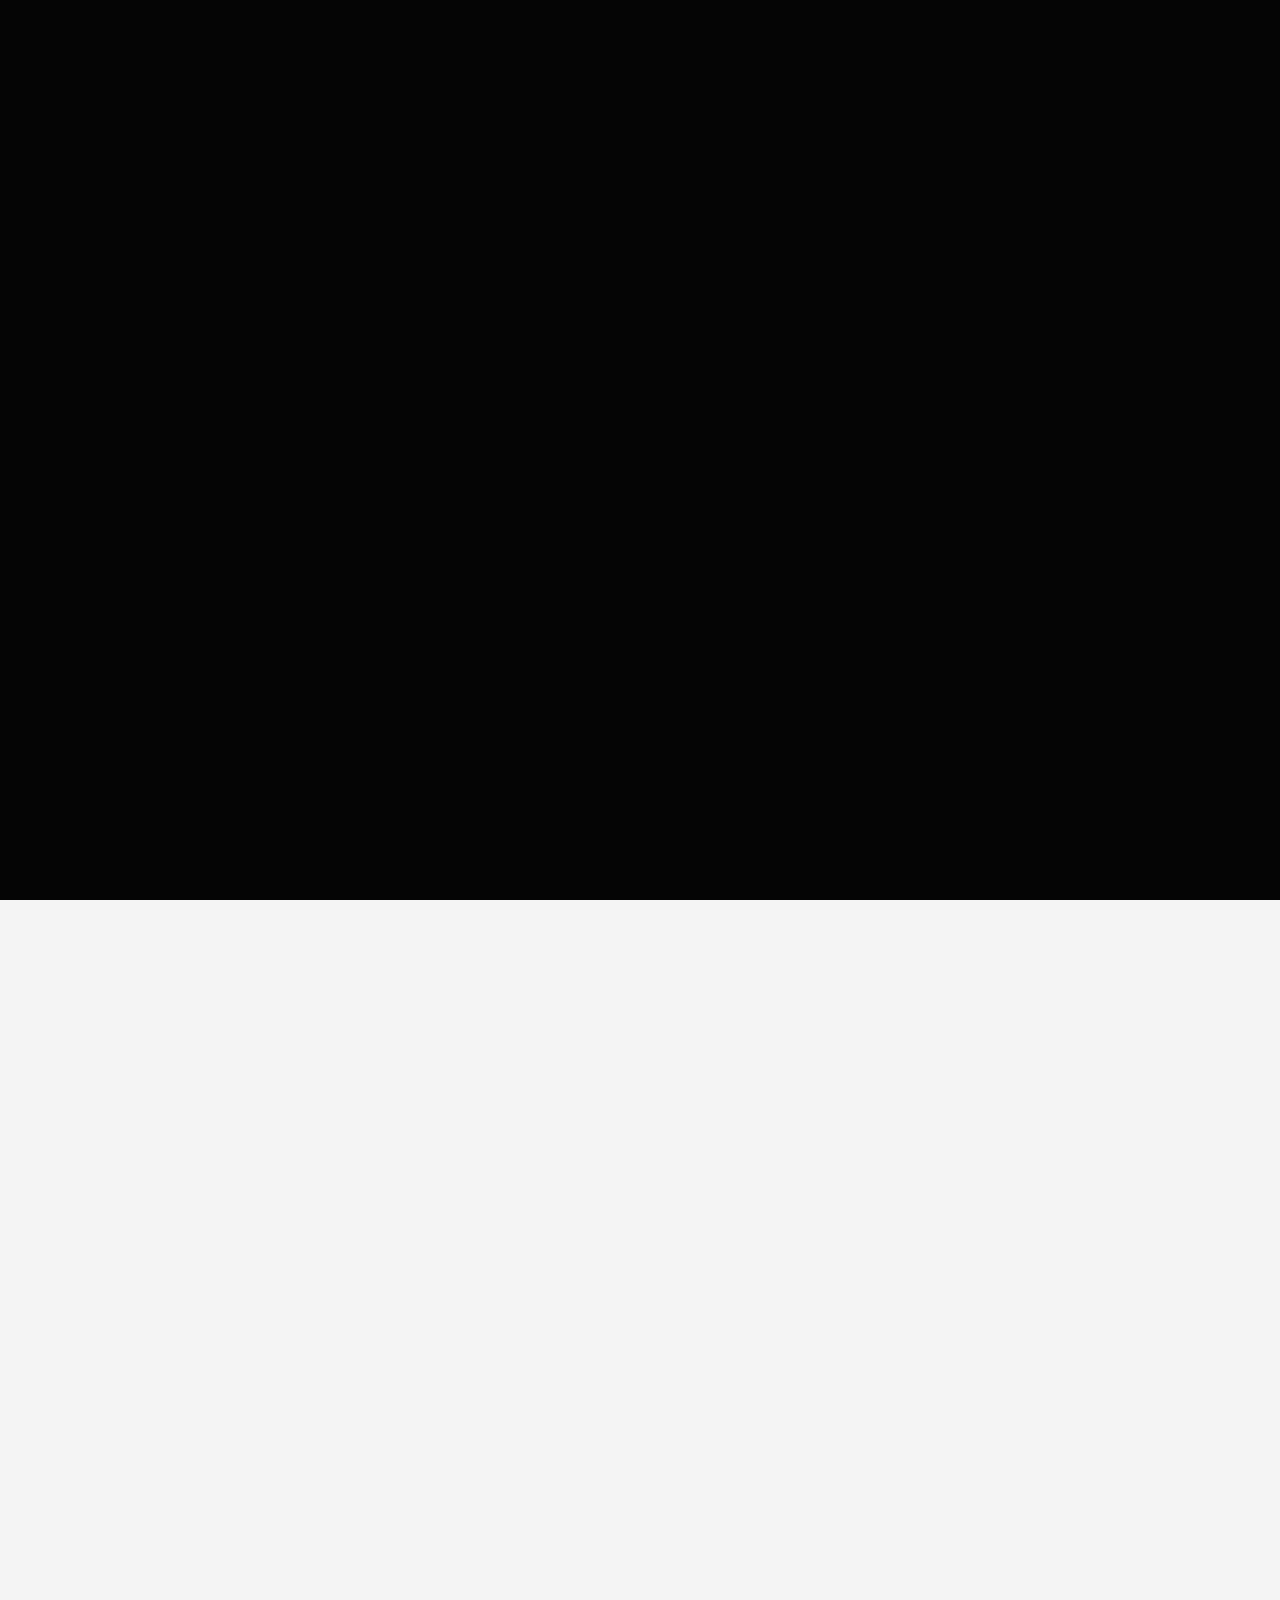
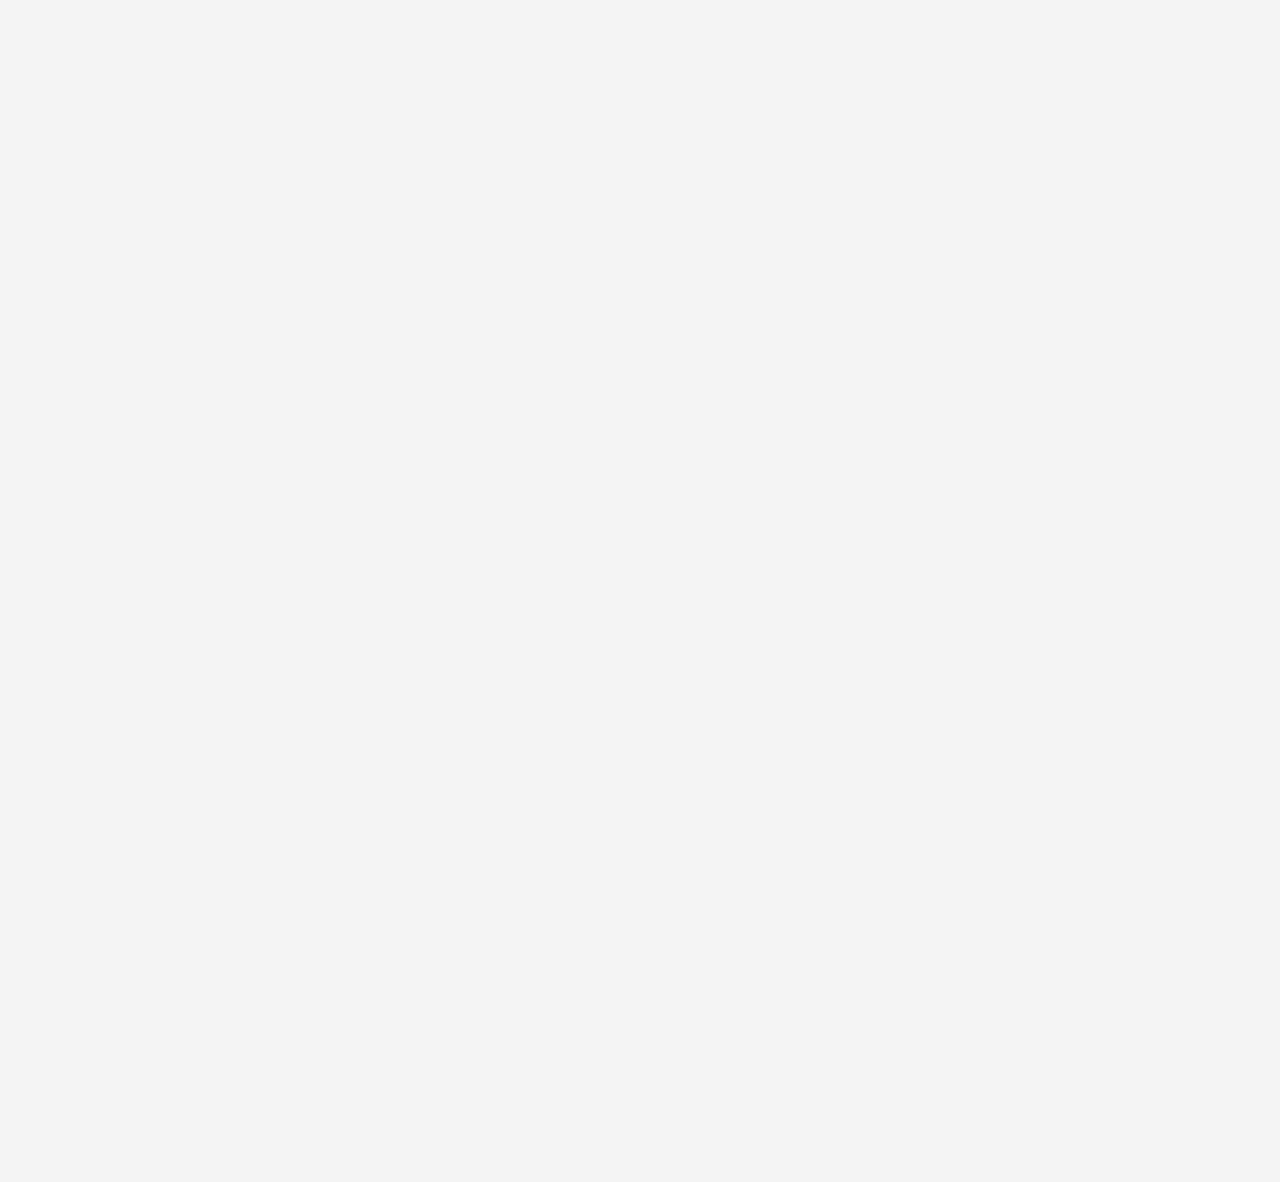
==== commit 71431ae7: "- added two my sites" ====
--- a/myprojects.html
+++ b/myprojects.html
@@ -92,30 +92,46 @@
   <div class="row portfolio-content">
     <div class="col-twelve">
       <div id="folio-wrap-2" class="bricks-wrapper">
+        <div class="brick folio-item">
+          <div class="item-wrap animate-this">
+            <a target="_blank" href="https://soinroma.github.io/react-iphone-shop/" class="overlay pointer">
+              <img src="images/sites/iphones.webp" alt="iphones">
+              <div class="item-text">
+                <span class="folio-types">React, Redux</span>
+                <h3 class="folio-title">Интернет магазин Айфонов!</h3>
+              </div>
+            </a>
+          </div>
+        </div>
+        <div class="brick folio-item">
+          <div class="item-wrap animate-this">
+            <a target="_blank" href="https://soinroma.github.io/react-chess/" class="overlay pointer">
+              <img src="images/sites/chess.webp" alt="chess">
+              <div class="item-text">
+                <span class="folio-types">React, TypeScript</span>
+                <h3 class="folio-title">Интернет Шахматы - играй и выигрывай!</h3>
+              </div>
+            </a>
+          </div>
+        </div>
 
         <div class="brick folio-item">
           <div class="item-wrap animate-this">
             <a target="_blank" href="https://soinroma.github.io/car-showroom/" class="overlay pointer">
               <img src="images/sites/CarShowroom.webp" alt="CarShowroom">
               <div class="item-text">
-									<span class="folio-types">
-										HTML CSS JS
-									</span>
+                <span class="folio-types">HTML CSS JS</span>
                 <h3 class="folio-title">Промосайт для автосалона!</h3>
               </div>
             </a>
           </div>
         </div>
-
-        <div class="brick folio-item">
-          <div class="item-wrap animate-this">
-            <a target="_blank" href="https://soinroma.github.io/steam-shop/index.html"
-               class="overlay pointer">
+        <div class="brick folio-item">
+          <div class="item-wrap animate-this">
+            <a target="_blank" href="https://soinroma.github.io/steam-shop/index.html" class="overlay pointer">
               <img src="images/sites/SteamShop.webp" alt="SteamShop">
               <div class="item-text">
-									<span class="folio-types">
-										HTML CSS JS
-									</span>
+                <span class="folio-types">HTML CSS JS</span>
                 <h3 class="folio-title">SteamShop - покупай и играй!</h3>
               </div>
             </a>
@@ -127,24 +143,18 @@
             <a target="_blank" href="https://soinroma.github.io/flowers-shop/" class="overlay pointer">
               <img src="images/sites/Flowers.webp" alt="Flowers">
               <div class="item-text">
-									<span class="folio-types">
-										HTML CSS JS
-									</span>
+                <span class="folio-types">HTML CSS JS</span>
                 <h3 class="folio-title">Flowers.uz - интернет магазин цветов</h3>
               </div>
             </a>
           </div>
         </div>
-
-        <div class="brick folio-item">
-          <div class="item-wrap animate-this">
-            <a target="_blank" href="https://soinroma.github.io/greenwich-apartments/"
-               class="overlay pointer">
+        <div class="brick folio-item">
+          <div class="item-wrap animate-this">
+            <a target="_blank" href="https://soinroma.github.io/greenwich-apartments/" class="overlay pointer">
               <img src="images/sites/Greenwich.webp" alt="Greenwich">
               <div class="item-text">
-									<span class="folio-types">
-										HTML CSS JS
-									</span>
+                <span class="folio-types">HTML CSS JS</span>
                 <h3 class="folio-title">Квартира мечты!</h3>
               </div>
             </a>
@@ -153,28 +163,21 @@
 
         <div class="brick folio-item">
           <div class="item-wrap animate-this">
-            <a target="_blank" href="https://soinroma.github.io/venom-movie/"
-               class="overlay pointer">
+            <a target="_blank" href="https://soinroma.github.io/venom-movie/" class="overlay pointer">
               <img src="images/sites/venom.webp" alt="Greenwich">
               <div class="item-text">
-									<span class="folio-types">
-										HTML CSS JS
-									</span>
+                <span class="folio-types">HTML CSS JS</span>
                 <h3 class="folio-title">Промосайт к фильму в Веном 2!</h3>
               </div>
             </a>
           </div>
         </div>
-
-        <div class="brick folio-item">
-          <div class="item-wrap animate-this">
-            <a target="_blank" href="https://soinroma.github.io/landings-constructor/"
-               class="overlay pointer">
+        <div class="brick folio-item">
+          <div class="item-wrap animate-this">
+            <a target="_blank" href="https://soinroma.github.io/landings-constructor/" class="overlay pointer">
               <img src="images/sites/Constructor.webp" alt="Constructor">
               <div class="item-text">
-									<span class="folio-types">
-										HTML CSS JS
-									</span>
+                <span class="folio-types">HTML CSS JS</span>
                 <h3 class="folio-title">Конструктор для одностраничных сайтов</h3>
               </div>
             </a>
@@ -186,23 +189,18 @@
             <a target="_blank" href="https://soinroma.github.io/delivery-food/" class="overlay pointer">
               <img src="images/sites/DeliveryFood.webp" alt="DeliveryFood">
               <div class="item-text">
-									<span class="folio-types">
-										HTML CSS JS
-									</span>
+                <span class="folio-types">HTML CSS JS</span>
                 <h3 class="folio-title">Сайт для доставки еды!</h3>
               </div>
             </a>
           </div>
         </div>
-
         <div class="brick folio-item">
           <div class="item-wrap animate-this">
             <a target="_blank" href="https://soinroma.github.io/urban-shop/" class="overlay pointer">
               <img src="images/sites/UrbanShop.webp" alt="UrbanShop">
               <div class="item-text">
-									<span class="folio-types">
-										HTML CSS JS
-									</span>
+                <span class="folio-types">HTML CSS JS</span>
                 <h3 class="folio-title">Купи себе лучшую одежду!</h3>
               </div>
             </a>
@@ -214,23 +212,18 @@
             <a target="_blank" href="https://soinroma.github.io/ikea-shop/" class="overlay pointer">
               <img src="images/sites/IKEA.webp" alt="IKEA">
               <div class="item-text">
-									<span class="folio-types">
-										HTML CSS JS
-									</span>
+                <span class="folio-types">HTML CSS JS</span>
                 <h3 class="folio-title">Сайт для магазина IKEA!</h3>
               </div>
             </a>
           </div>
         </div>
-
         <div class="brick folio-item">
           <div class="item-wrap animate-this">
             <a target="_blank" href="https://soinroma.github.io/car-game/" class="overlay pointer">
               <img src="images/sites/CarGame.webp" alt="CarGame">
               <div class="item-text">
-									<span class="folio-types">
-										HTML CSS JS
-									</span>
+                <span class="folio-types">HTML CSS JS</span>
                 <h3 class="folio-title">Браузенрная гоночная игра.</h3>
               </div>
             </a>
@@ -242,23 +235,18 @@
             <a target="_blank" href="https://soinroma.github.io/playstation5/" class="overlay pointer">
               <img src="images/sites/PS5.webp" alt="PS5">
               <div class="item-text">
-									<span class="folio-types">
-										HTML CSS JS
-									</span>
+                <span class="folio-types">HTML CSS JS</span>
                 <h3 class="folio-title">Промосайт для PS5</h3>
               </div>
             </a>
           </div>
         </div>
-
         <div class="brick folio-item">
           <div class="item-wrap animate-this">
             <a target="_blank" href="https://soinroma.github.io/spacex/" class="overlay pointer">
               <img src="images/sites/SpaceX.webp" alt="SpaceX">
               <div class="item-text">
-									<span class="folio-types">
-										HTML CSS JS
-									</span>
+                <span class="folio-types">HTML CSS JS</span>
                 <h3 class="folio-title">Промосайт для SpaceX</h3>
               </div>
             </a>
@@ -267,33 +255,26 @@
 
         <div class="brick folio-item">
           <div class="item-wrap animate-this">
-            <a target="_blank" href="https://soinroma.github.io/coffee-shop/"
-               class="overlay pointer">
+            <a target="_blank" href="https://soinroma.github.io/coffee-shop/" class="overlay pointer">
               <img src="images/sites/FabricOfCoffee.webp" alt="FabricOfCoffee">
               <div class="item-text">
-									<span class="folio-types">
-										HTML CSS JS PHP
-									</span>
+                <span class="folio-types">HTML CSS JS PHP</span>
                 <h3 class="folio-title">Закажи лучший кофе!</h3>
               </div>
             </a>
           </div>
         </div>
-
         <div class="brick folio-item">
           <div class="item-wrap animate-this">
             <a target="_blank" href="https://soinroma.github.io/apartments-shop/" class="overlay pointer">
               <img src="images/sites/Building.webp" alt="Building">
               <div class="item-text">
-									<span class="folio-types">
-										HTML CSS JS
-									</span>
+                <span class="folio-types">HTML CSS JS</span>
                 <h3 class="folio-title">Купи квартиру в Tashkent City!</h3>
               </div>
             </a>
           </div>
         </div>
-
       </div>
     </div>
   </div>
